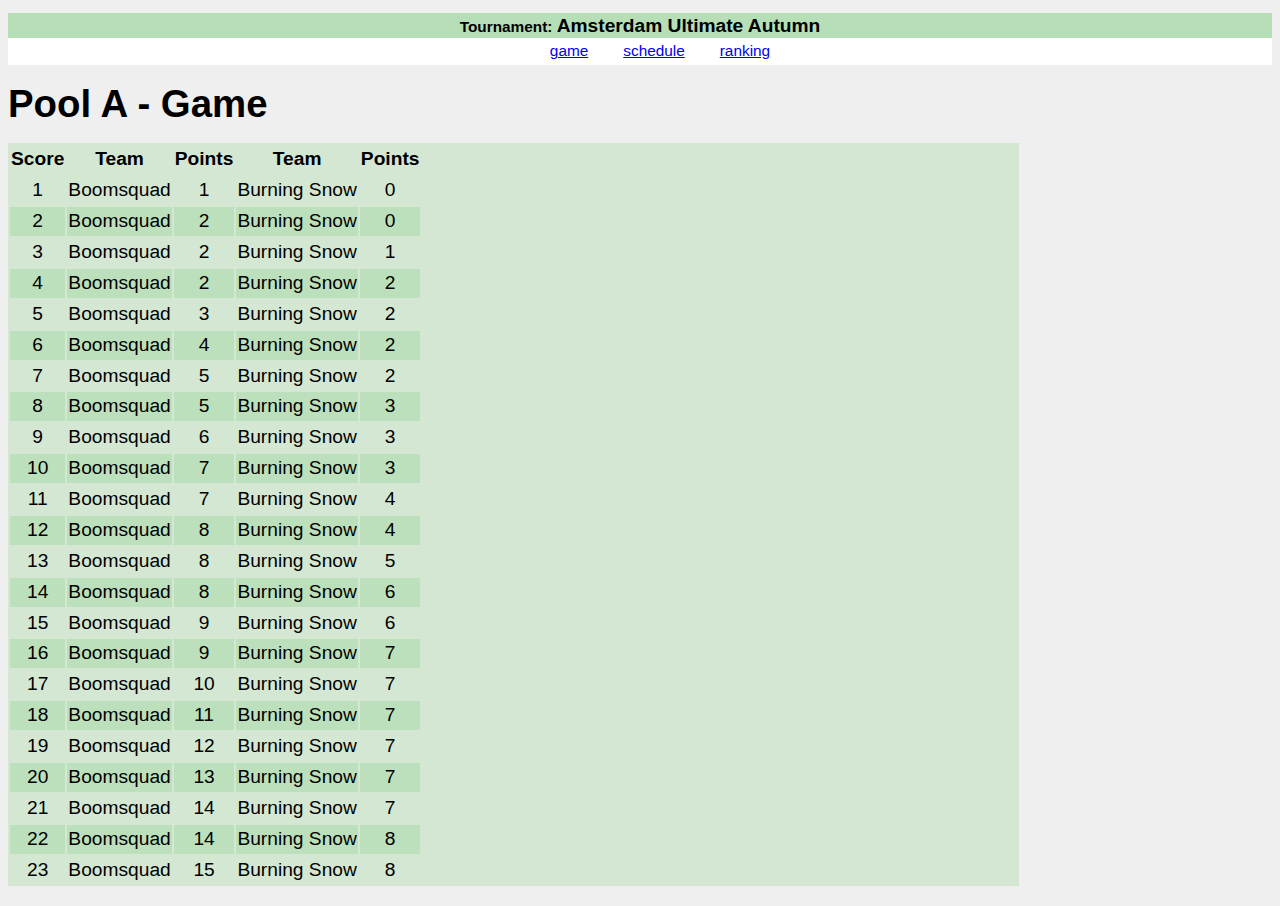
==== Deeltoets 1/index.html @ 58c94784 "initial upload" ====
<!DOCTYPE html>
<html>
<head>
	<meta name="viewport" content="width=device-width, initial-scale=1.0">

	<title>Web App Skeleton v 0.3</title>
	<link href="static/css/style.css" rel="stylesheet" type="text/css" />
</head>
<body>
	
	<header>
		<h1 data-bind><span>Tournament: </span>Amsterdam Ultimate Autumn</h1>
	</header>
        <nav>
            <ol>
                <li><a href="#game">game</a></li>
				<li><a href="#schedule">schedule</a></li>
				<li><a href="#ranking">ranking</a></li>
			</ol>
        </nav>

        <section>
            <header id="heading"><h1 data-bind="headingContent"></h1></header>
            <table id="game">
            	<thead>
            		<tr>
	            		<th>Score</th>
	                    <th>Team</th>
	                    <th>Points</th>
	                    <th>Team</th>
	                    <th>Points</th>
                	</tr>
            	</thead>
            	<tbody id="game-data">
					<tr>
						<td data-bind="score"></td>
						<td data-bind="team1"></td>
						<td data-bind="team1Score"></td>
						<td data-bind="team2"></td>
						<td data-bind="team2Score"></td>
					</tr>
            	</tbody>
            </table>

            <table id="schedule">
            	<thead>
            		<tr>
	            		<th>ate</th>
	                    <th>Team</th>
	                    <th>Points</th>
	                    <th>Team</th>
	                    <th>Points</th>
                	</tr>
            	</thead>
            	<tbody id="schedule-data">
					<tr>
						<td data-bind="date"></td>
						<td data-bind="team1"></td>
						<td data-bind="team1ate"></td>
						<td data-bind="team2"></td>
						<td data-bind="team2Score"></td>
					</tr>
            	</tbody>
            </table>

            <table id="ranking">
            	<thead>
            		<tr>
	            		<th>Win</th>
	                    <th>Lost</th>
	                    <th>Sw</th>
	                    <th>Sl</th>
	                    <th>Pl</th>
                	</tr>
            	</thead>
            	
            	<tbody id="ranking-data">
					<tr>
						<td data-bind="team"></td>
						<td data-bind="Win"></td>
						<td data-bind="Lost"></td>
						<td data-bind="Sw"></td>
						<td data-bind="Sl"></td>
						<td data-bind="Pl"></td>
					</tr>
            	</tbody>
            </table>

        </section>


	<!-- Application -->
	<script src="static/js/transparency.min.js"></script>
	<script src="static/js/routie.min.js"></script>
	<script src="static/js/app.js"></script>
	
</body>
</html>
---- Deeltoets 1/static/css/style.css ----
body{
	background-color: #efefef;
	font-family: Helvetica, Verdana, sans-serif; 
    font-weight: normal; 
    font-size: 120%;
    line-height: 140%;

}
body > header{
	background-color: rgba(100, 200, 100, 0.4);
	text-align: center;
}
body > header h1{
	font-size: 100%
}
body > header h1 span{
	font-size: 80%
}

/* Menu */
nav{
	background:#fff;
	margin-top: -1em;
	font-size: 80%
}
nav ol{
	margin: 0;
	text-align: center;
}
nav ol li{
	display: inline-block;
	margin: 0 1em;
}
nav ol li a:hover{
	background-color: rgba(100, 200, 100, 0.4);
}

/* Table */
table{
	width: 80%;
	background-color: rgba(100, 200, 100, 0.2);
	margin-bottom: 1em;
}
tr{
	text-align: center;
}
tr:nth-child(even){
	background-color: rgba(100, 200, 100, 0.2);
}
.winner:after{
	content: "*"; 
	color: red;
	font-size: 180%;
}


/* Test data*/
pre, pre header{
	display:block;
	margin-top: 20em;
	background-color: rgba(0, 0, 0, 0.1);
	font-size: 80%;
	line-height: 100%;
}
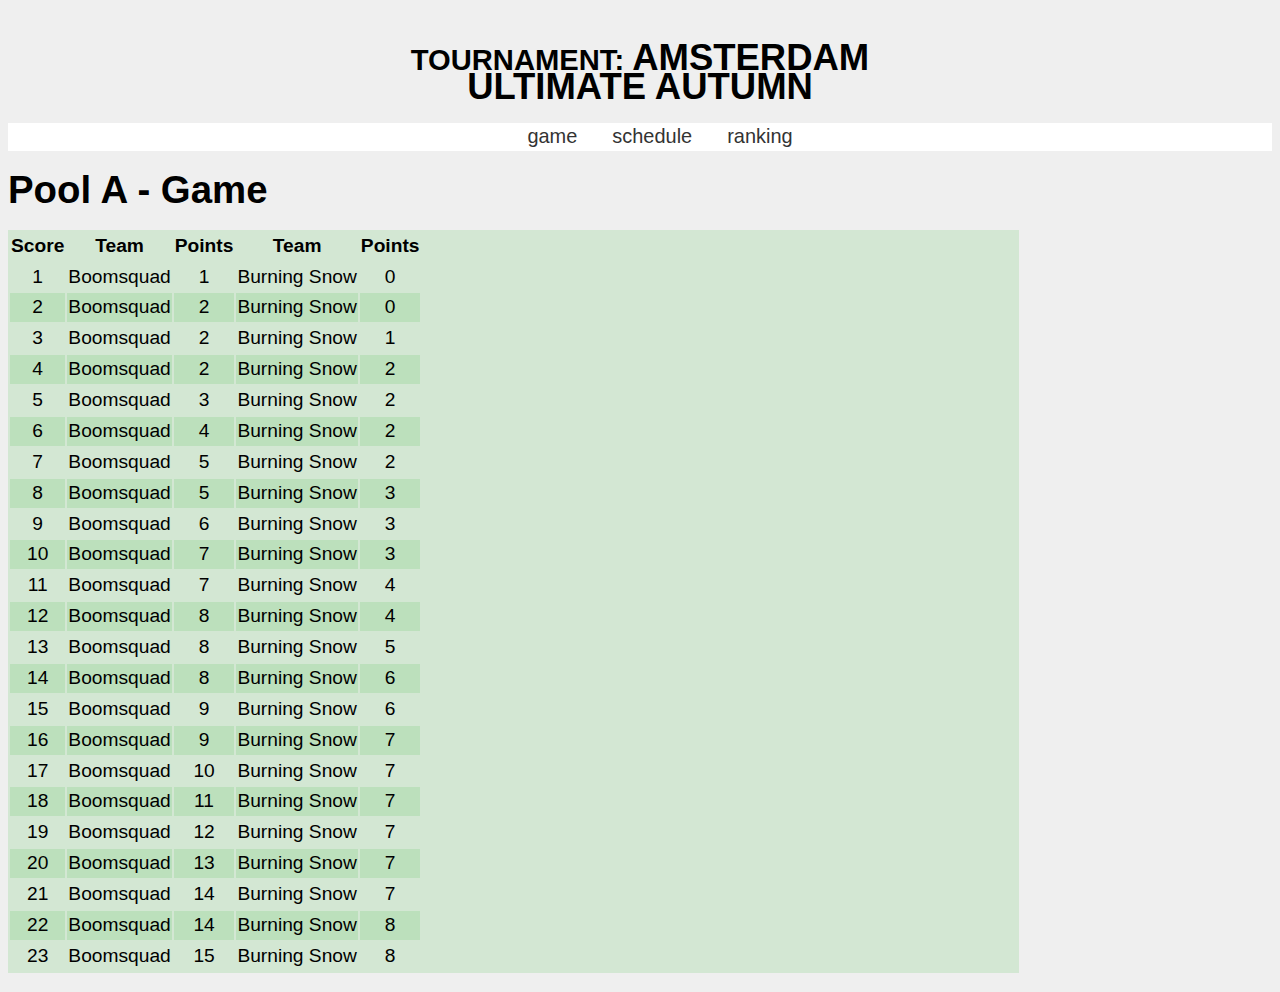
==== commit 7b652f40: "Changes to the coooode!" ====
--- a/Deeltoets 1/index.html
+++ b/Deeltoets 1/index.html
@@ -9,7 +9,7 @@
 <body>
 	
 	<header>
-		<h1 data-bind><span>Tournament: </span>Amsterdam Ultimate Autumn</h1>
+		<h1><span>Tournament: </span>Amsterdam Ultimate Autumn</h1>
 	</header>
         <nav>
             <ol>
@@ -88,11 +88,13 @@
 
         </section>
 
-
 	<!-- Application -->
+	<script src="static/js/ready.min.js"></script>
 	<script src="static/js/transparency.min.js"></script>
 	<script src="static/js/routie.min.js"></script>
 	<script src="static/js/app.js"></script>
 	
+	
+	
 </body>
 </html>--- a/Deeltoets 1/static/css/style.css
+++ b/Deeltoets 1/static/css/style.css
@@ -7,14 +7,48 @@
 
 }
 body > header{
-	background-color: rgba(100, 200, 100, 0.4);
+	/* background-color: rgba(100, 200, 100, 0.4); */
 	text-align: center;
+	width: 50%;
+	margin: 0 auto;
+	padding: 1%;
 }
 body > header h1{
 	font-size: 100%
+;
+	text-transform: uppercase;
+	font-size: 1.9em;
 }
 body > header h1 span{
 	font-size: 80%
+}
+
+nav a {
+    
+}
+
+nav a:hover {
+    
+}
+
+nav a:active {
+    
+}
+
+a {
+    text-decoration: none;
+    
+    color: #333;
+    font-size: 1.3em;
+    font-weight: 190bold;
+}
+
+a:hover {
+    
+}
+
+a:active {
+    
 }
 
 /* Menu */
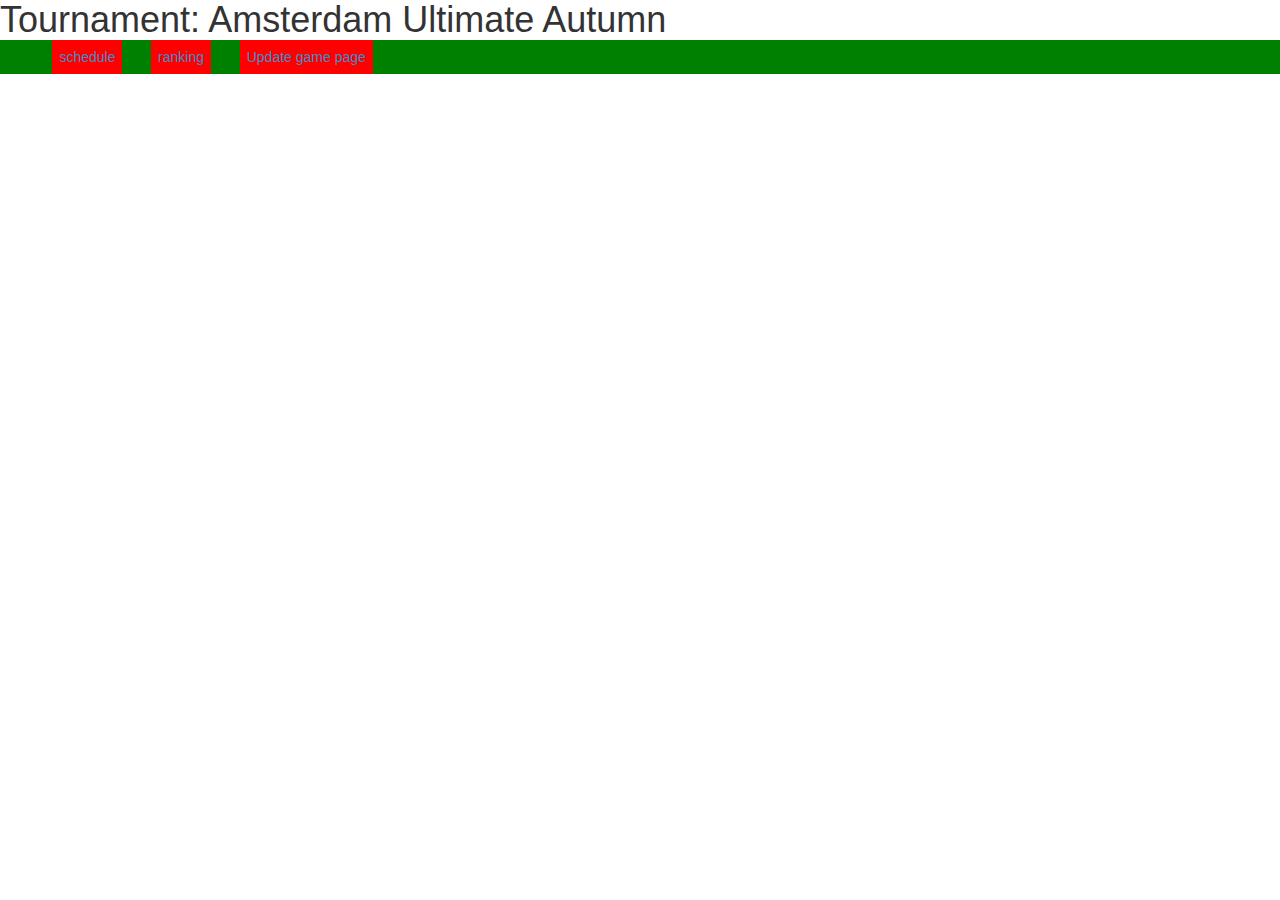
==== commit 821b6eb7: "App is working, adding comments etc." ====
--- a/Deeltoets 1/index.html
+++ b/Deeltoets 1/index.html
@@ -12,89 +12,98 @@
 		<h1><span>Tournament: </span>Amsterdam Ultimate Autumn</h1>
 	</header>
         <nav>
-            <ol>
-                <li><a href="#game">game</a></li>
+            <ul>
 				<li><a href="#schedule">schedule</a></li>
 				<li><a href="#ranking">ranking</a></li>
-			</ol>
+				<li><a href="#updategame/127162">Update game page</a></li>
+			</ul>
         </nav>
 
-        <section>
-            <header id="heading"><h1 data-bind="headingContent"></h1></header>
-            <table id="game">
-            	<thead>
-            		<tr>
-	            		<th>Score</th>
-	                    <th>Team</th>
-	                    <th>Points</th>
-	                    <th>Team</th>
-	                    <th>Points</th>
-                	</tr>
-            	</thead>
-            	<tbody id="game-data">
-					<tr>
-						<td data-bind="score"></td>
-						<td data-bind="team1"></td>
-						<td data-bind="team1Score"></td>
-						<td data-bind="team2"></td>
-						<td data-bind="team2Score"></td>
-					</tr>
-            	</tbody>
-            </table>
+        	<section id="updateGame">
+        		<form method="post" onSubmit="FED_APP.post.gameScore();return false;">
+        			<input type="hidden" id="game_id" data-bind="id">
+        			<label><input id ="team_1_score" type="text" data-bind="team_1_score" placeholder="11 (statisch)"></label>
+        			<label><input id ="team_2_score" type="text" data-bind="team_2_score" placeholder="12 (statisch)"></label>
+        			<input type="submit">
+        		</form>
+        	</section>
 
-            <table id="schedule">
-            	<thead>
-            		<tr>
-	            		<th>ate</th>
-	                    <th>Team</th>
-	                    <th>Points</th>
-	                    <th>Team</th>
-	                    <th>Points</th>
-                	</tr>
-            	</thead>
-            	<tbody id="schedule-data">
-					<tr>
-						<td data-bind="date"></td>
-						<td data-bind="team1"></td>
-						<td data-bind="team1ate"></td>
-						<td data-bind="team2"></td>
-						<td data-bind="team2Score"></td>
-					</tr>
-            	</tbody>
-            </table>
+           <section id="scheduleData">
+           		<h1 data-bind="name"></h1>
+				<table>
+					<thead>
+						<tr>
+							<th>Datum</th>
+							<th>Team 1</th>
+							<th>Result</th>
+							<th>Team 2</th>
+							<th>Update</th>
+						</tr>
+					</thead>
 
-            <table id="ranking">
-            	<thead>
-            		<tr>
-	            		<th>Win</th>
-	                    <th>Lost</th>
-	                    <th>Sw</th>
-	                    <th>Sl</th>
-	                    <th>Pl</th>
-                	</tr>
-            	</thead>
-            	
-            	<tbody id="ranking-data">
-					<tr>
-						<td data-bind="team"></td>
-						<td data-bind="Win"></td>
-						<td data-bind="Lost"></td>
-						<td data-bind="Sw"></td>
-						<td data-bind="Sl"></td>
-						<td data-bind="Pl"></td>
-					</tr>
-            	</tbody>
-            </table>
+					<tbody data-bind="schedule" id="scheduleTable">
+						<tr>
+							<td data-bind="start_time"></td>
+
+							<td data-bind="team_1">
+								<span data-bind="name"></span>
+							</td>
+
+							<td>
+								<span data-bind="team_1_score"></span>
+								 - 
+								<span data-bind="team_2_score"></span>
+							</td>
+
+							<td data-bind="team_2">
+								<span data-bind="name"></td>
+							</td>
+							
+							<td><a href="" data-bind="id">Update</a></td>
+						</tr>
+
+					</tbody>
+				</table>
+            </section>
+
+            <section id="rankingData">
+            	<h1 data-bind="name"></h1>
+	            <table id="ranking">
+	            	<thead>
+	            		<tr>
+		            		<th>Win</th>
+		                    <th>Lost</th>
+		                    <th>Sw</th>
+		                    <th>Sl</th>
+		                    <th>Pl</th>
+		                    <th>PM</th>
+	                	</tr>
+	            	</thead>
+	            	
+	            	<tbody data-bind="standings">
+						<tr>
+							<td data-bind="team">
+								<span data-bind="name"></span>
+							</td>
+							<td data-bind="wins"></td>
+							<td data-bind="losses"></td>
+							<td data-bind="points_scored"></td>
+							<td data-bind="points_allowed"></td>
+							<td data-bind="plus_minus"></td>
+						</tr>
+	            	</tbody>
+	            </table>
+           </section>
 
         </section>
 
 	<!-- Application -->
+	<script src="static/js/promise.min.js"></script>
 	<script src="static/js/ready.min.js"></script>
 	<script src="static/js/transparency.min.js"></script>
 	<script src="static/js/routie.min.js"></script>
+	<script src="static/js/date.js"></script>
 	<script src="static/js/app.js"></script>
-	
-	
 	
 </body>
 </html>--- a/Deeltoets 1/static/css/style.css
+++ b/Deeltoets 1/static/css/style.css
@@ -1,98 +1,42 @@
-body{
-	background-color: #efefef;
-	font-family: Helvetica, Verdana, sans-serif; 
-    font-weight: normal; 
-    font-size: 120%;
-    line-height: 140%;
+/*!
+ * Bootstrap v3.0.0
+ *
+ * Copyright 2013 Twitter, Inc
+ * Licensed under the Apache License v2.0
+ * http://www.apache.org/licenses/LICENSE-2.0
+ *
+ * Designed and built with all the love in the world by @mdo and @fat.
+ *//*! normalize.css v2.1.0 | MIT License | git.io/normalize */article,aside,details,figcaption,figure,footer,header,hgroup,main,nav,section,summary{display:block}audio,canvas,video{display:inline-block}audio:not([controls]){display:none;height:0}[hidden]{display:none}html{font-family:sans-serif;-webkit-text-size-adjust:100%;-ms-text-size-adjust:100%}body{margin:0}a:focus{outline:thin dotted}a:active,a:hover{outline:0}h1{margin:.67em 0;font-size:2em}abbr[title]{border-bottom:1px dotted}b,strong{font-weight:bold}dfn{font-style:italic}hr{height:0;-moz-box-sizing:content-box;box-sizing:content-box}mark{color:#000;background:#ff0}code,kbd,pre,samp{font-family:monospace,serif;font-size:1em}pre{white-space:pre-wrap}q{quotes:"\201C" "\201D" "\2018" "\2019"}small{font-size:80%}sub,sup{position:relative;font-size:75%;line-height:0;vertical-align:baseline}sup{top:-0.5em}sub{bottom:-0.25em}img{border:0}svg:not(:root){overflow:hidden}figure{margin:0}fieldset{padding:.35em .625em .75em;margin:0 2px;border:1px solid #c0c0c0}legend{padding:0;border:0}button,input,select,textarea{margin:0;font-family:inherit;font-size:100%}button,input{line-height:normal}button,select{text-transform:none}button,html input[type="button"],input[type="reset"],input[type="submit"]{cursor:pointer;-webkit-appearance:button}button[disabled],html input[disabled]{cursor:default}input[type="checkbox"],input[type="radio"]{padding:0;box-sizing:border-box}input[type="search"]{-webkit-box-sizing:content-box;-moz-box-sizing:content-box;box-sizing:content-box;-webkit-appearance:textfield}input[type="search"]::-webkit-search-cancel-button,input[type="search"]::-webkit-search-decoration{-webkit-appearance:none}button::-moz-focus-inner,input::-moz-focus-inner{padding:0;border:0}textarea{overflow:auto;vertical-align:top}table{border-collapse:collapse;border-spacing:0}@media print{*{color:#000!important;text-shadow:none!important;background:transparent!important;box-shadow:none!important}a,a:visited{text-decoration:underline}a[href]:after{content:" (" attr(href) ")"}abbr[title]:after{content:" (" attr(title) ")"}.ir a:after,a[href^="javascript:"]:after,a[href^="#"]:after{content:""}pre,blockquote{border:1px solid #999;page-break-inside:avoid}thead{display:table-header-group}tr,img{page-break-inside:avoid}img{max-width:100%!important}@page{margin:2cm .5cm}p,h2,h3{orphans:3;widows:3}h2,h3{page-break-after:avoid}.navbar{display:none}.table td,.table th{background-color:#fff!important}.btn>.caret,.dropup>.btn>.caret{border-top-color:#000!important}.label{border:1px solid #000}.table{border-collapse:collapse!important}.table-bordered th,.table-bordered td{border:1px solid #ddd!important}}*,*:before,*:after{-webkit-box-sizing:border-box;-moz-box-sizing:border-box;box-sizing:border-box}html{font-size:62.5%;-webkit-tap-highlight-color:rgba(0,0,0,0)}body{font-family:"Helvetica Neue",Helvetica,Arial,sans-serif;font-size:14px;line-height:1.428571429;color:#333;background-color:#fff}input,button,select,textarea{font-family:inherit;font-size:inherit;line-height:inherit}button,input,select[multiple],textarea{background-image:none}a{color:#428bca;text-decoration:none}a:hover,a:focus{color:#2a6496;text-decoration:underline}a:focus{outline:thin dotted #333;outline:5px auto -webkit-focus-ring-color;outline-offset:-2px}img{vertical-align:middle}.img-responsive{display:block;height:auto;max-width:100%}.img-rounded{border-radius:6px}.img-thumbnail{display:inline-block;height:auto;max-width:100%;padding:4px;line-height:1.428571429;background-color:#fff;border:1px solid #ddd;border-radius:4px;-webkit-transition:all .2s ease-in-out;transition:all .2s ease-in-out}.img-circle{border-radius:50%}hr{margin-top:20px;margin-bottom:20px;border:0;border-top:1px solid #eee}.sr-only{position:absolute;width:1px;height:1px;padding:0;margin:-1px;overflow:hidden;clip:rect(0 0 0 0);border:0}p{margin:0 0 10px}.lead{margin-bottom:20px;font-size:16.099999999999998px;font-weight:200;line-height:1.4}@media(min-width:768px){.lead{font-size:21px}}small{font-size:85%}cite{font-style:normal}.text-muted{color:#999}.text-primary{color:#428bca}.text-warning{color:#c09853}.text-danger{color:#b94a48}.text-success{color:#468847}.text-info{color:#3a87ad}.text-left{text-align:left}.text-right{text-align:right}.text-center{text-align:center}h1,h2,h3,h4,h5,h6,.h1,.h2,.h3,.h4,.h5,.h6{font-family:"Helvetica Neue",Helvetica,Arial,sans-serif;font-weight:500;line-height:1.1}h1 small,h2 small,h3 small,h4 small,h5 small,h6 small,.h1 small,.h2 small,.h3 small,.h4 small,.h5 small,.h6 small{font-weight:normal;line-height:1;color:#999}h1,h2,h3{margin-top:20px;margin-bottom:10px}h4,h5,h6{margin-top:10px;margin-bottom:10px}h1,.h1{font-size:36px}h2,.h2{font-size:30px}h3,.h3{font-size:24px}h4,.h4{font-size:18px}h5,.h5{font-size:14px}h6,.h6{font-size:12px}h1 small,.h1 small{font-size:24px}h2 small,.h2 small{font-size:18px}h3 small,.h3 small,h4 small,.h4 small{font-size:14px}.page-header{padding-bottom:9px;margin:40px 0 20px;border-bottom:1px solid #eee}ul,ol{margin-top:0;margin-bottom:10px}ul ul,ol ul,ul ol,ol ol{margin-bottom:0}.list-unstyled{padding-left:0;list-style:none}.list-inline{padding-left:0;list-style:none}.list-inline>li{display:inline-block;padding-right:5px;padding-left:5px}dl{margin-bottom:20px}dt,dd{line-height:1.428571429}dt{font-weight:bold}dd{margin-left:0}@media(min-width:768px){.dl-horizontal dt{float:left;width:160px;overflow:hidden;clear:left;text-align:right;text-overflow:ellipsis;white-space:nowrap}.dl-horizontal dd{margin-left:180px}.dl-horizontal dd:before,.dl-horizontal dd:after{display:table;content:" "}.dl-horizontal dd:after{clear:both}.dl-horizontal dd:before,.dl-horizontal dd:after{display:table;content:" "}.dl-horizontal dd:after{clear:both}}abbr[title],abbr[data-original-title]{cursor:help;border-bottom:1px dotted #999}abbr.initialism{font-size:90%;text-transform:uppercase}blockquote{padding:10px 20px;margin:0 0 20px;border-left:5px solid #eee}blockquote p{font-size:17.5px;font-weight:300;line-height:1.25}blockquote p:last-child{margin-bottom:0}blockquote small{display:block;line-height:1.428571429;color:#999}blockquote small:before{content:'\2014 \00A0'}blockquote.pull-right{padding-right:15px;padding-left:0;border-right:5px solid #eee;border-left:0}blockquote.pull-right p,blockquote.pull-right small{text-align:right}blockquote.pull-right small:before{content:''}blockquote.pull-right small:after{content:'\00A0 \2014'}q:before,q:after,blockquote:before,blockquote:after{content:""}address{display:block;margin-bottom:20px;font-style:normal;line-height:1.428571429}code,pre{font-family:Monaco,Menlo,Consolas,"Courier New",monospace}code{padding:2px 4px;font-size:90%;color:#c7254e;white-space:nowrap;background-color:#f9f2f4;border-radius:4px}pre{display:block;padding:9.5px;margin:0 0 10px;font-size:13px;line-height:1.428571429;color:#333;word-break:break-all;word-wrap:break-word;background-color:#f5f5f5;border:1px solid #ccc;border-radius:4px}pre.prettyprint{margin-bottom:20px}pre code{padding:0;font-size:inherit;color:inherit;white-space:pre-wrap;background-color:transparent;border:0}.pre-scrollable{max-height:340px;overflow-y:scroll}.container{padding-right:15px;padding-left:15px;margin-right:auto;margin-left:auto}.container:before,.container:after{display:table;content:" "}.container:after{clear:both}.container:before,.container:after{display:table;content:" "}.container:after{clear:both}.row{margin-right:-15px;margin-left:-15px}.row:before,.row:after{display:table;content:" "}.row:after{clear:both}.row:before,.row:after{display:table;content:" "}.row:after{clear:both}.col-xs-1,.col-xs-2,.col-xs-3,.col-xs-4,.col-xs-5,.col-xs-6,.col-xs-7,.col-xs-8,.col-xs-9,.col-xs-10,.col-xs-11,.col-xs-12,.col-sm-1,.col-sm-2,.col-sm-3,.col-sm-4,.col-sm-5,.col-sm-6,.col-sm-7,.col-sm-8,.col-sm-9,.col-sm-10,.col-sm-11,.col-sm-12,.col-md-1,.col-md-2,.col-md-3,.col-md-4,.col-md-5,.col-md-6,.col-md-7,.col-md-8,.col-md-9,.col-md-10,.col-md-11,.col-md-12,.col-lg-1,.col-lg-2,.col-lg-3,.col-lg-4,.col-lg-5,.col-lg-6,.col-lg-7,.col-lg-8,.col-lg-9,.col-lg-10,.col-lg-11,.col-lg-12{position:relative;min-height:1px;padding-right:15px;padding-left:15px}.col-xs-1,.col-xs-2,.col-xs-3,.col-xs-4,.col-xs-5,.col-xs-6,.col-xs-7,.col-xs-8,.col-xs-9,.col-xs-10,.col-xs-11{float:left}.col-xs-1{width:8.333333333333332%}.col-xs-2{width:16.666666666666664%}.col-xs-3{width:25%}.col-xs-4{width:33.33333333333333%}.col-xs-5{width:41.66666666666667%}.col-xs-6{width:50%}.col-xs-7{width:58.333333333333336%}.col-xs-8{width:66.66666666666666%}.col-xs-9{width:75%}.col-xs-10{width:83.33333333333334%}.col-xs-11{width:91.66666666666666%}.col-xs-12{width:100%}@media(min-width:768px){.container{max-width:750px}.col-sm-1,.col-sm-2,.col-sm-3,.col-sm-4,.col-sm-5,.col-sm-6,.col-sm-7,.col-sm-8,.col-sm-9,.col-sm-10,.col-sm-11{float:left}.col-sm-1{width:8.333333333333332%}.col-sm-2{width:16.666666666666664%}.col-sm-3{width:25%}.col-sm-4{width:33.33333333333333%}.col-sm-5{width:41.66666666666667%}.col-sm-6{width:50%}.col-sm-7{width:58.333333333333336%}.col-sm-8{width:66.66666666666666%}.col-sm-9{width:75%}.col-sm-10{width:83.33333333333334%}.col-sm-11{width:91.66666666666666%}.col-sm-12{width:100%}.col-sm-push-1{left:8.333333333333332%}.col-sm-push-2{left:16.666666666666664%}.col-sm-push-3{left:25%}.col-sm-push-4{left:33.33333333333333%}.col-sm-push-5{left:41.66666666666667%}.col-sm-push-6{left:50%}.col-sm-push-7{left:58.333333333333336%}.col-sm-push-8{left:66.66666666666666%}.col-sm-push-9{left:75%}.col-sm-push-10{left:83.33333333333334%}.col-sm-push-11{left:91.66666666666666%}.col-sm-pull-1{right:8.333333333333332%}.col-sm-pull-2{right:16.666666666666664%}.col-sm-pull-3{right:25%}.col-sm-pull-4{right:33.33333333333333%}.col-sm-pull-5{right:41.66666666666667%}.col-sm-pull-6{right:50%}.col-sm-pull-7{right:58.333333333333336%}.col-sm-pull-8{right:66.66666666666666%}.col-sm-pull-9{right:75%}.col-sm-pull-10{right:83.33333333333334%}.col-sm-pull-11{right:91.66666666666666%}.col-sm-offset-1{margin-left:8.333333333333332%}.col-sm-offset-2{margin-left:16.666666666666664%}.col-sm-offset-3{margin-left:25%}.col-sm-offset-4{margin-left:33.33333333333333%}.col-sm-offset-5{margin-left:41.66666666666667%}.col-sm-offset-6{margin-left:50%}.col-sm-offset-7{margin-left:58.333333333333336%}.col-sm-offset-8{margin-left:66.66666666666666%}.col-sm-offset-9{margin-left:75%}.col-sm-offset-10{margin-left:83.33333333333334%}.col-sm-offset-11{margin-left:91.66666666666666%}}@media(min-width:992px){.container{max-width:970px}.col-md-1,.col-md-2,.col-md-3,.col-md-4,.col-md-5,.col-md-6,.col-md-7,.col-md-8,.col-md-9,.col-md-10,.col-md-11{float:left}.col-md-1{width:8.333333333333332%}.col-md-2{width:16.666666666666664%}.col-md-3{width:25%}.col-md-4{width:33.33333333333333%}.col-md-5{width:41.66666666666667%}.col-md-6{width:50%}.col-md-7{width:58.333333333333336%}.col-md-8{width:66.66666666666666%}.col-md-9{width:75%}.col-md-10{width:83.33333333333334%}.col-md-11{width:91.66666666666666%}.col-md-12{width:100%}.col-md-push-0{left:auto}.col-md-push-1{left:8.333333333333332%}.col-md-push-2{left:16.666666666666664%}.col-md-push-3{left:25%}.col-md-push-4{left:33.33333333333333%}.col-md-push-5{left:41.66666666666667%}.col-md-push-6{left:50%}.col-md-push-7{left:58.333333333333336%}.col-md-push-8{left:66.66666666666666%}.col-md-push-9{left:75%}.col-md-push-10{left:83.33333333333334%}.col-md-push-11{left:91.66666666666666%}.col-md-pull-0{right:auto}.col-md-pull-1{right:8.333333333333332%}.col-md-pull-2{right:16.666666666666664%}.col-md-pull-3{right:25%}.col-md-pull-4{right:33.33333333333333%}.col-md-pull-5{right:41.66666666666667%}.col-md-pull-6{right:50%}.col-md-pull-7{right:58.333333333333336%}.col-md-pull-8{right:66.66666666666666%}.col-md-pull-9{right:75%}.col-md-pull-10{right:83.33333333333334%}.col-md-pull-11{right:91.66666666666666%}.col-md-offset-0{margin-left:0}.col-md-offset-1{margin-left:8.333333333333332%}.col-md-offset-2{margin-left:16.666666666666664%}.col-md-offset-3{margin-left:25%}.col-md-offset-4{margin-left:33.33333333333333%}.col-md-offset-5{margin-left:41.66666666666667%}.col-md-offset-6{margin-left:50%}.col-md-offset-7{margin-left:58.333333333333336%}.col-md-offset-8{margin-left:66.66666666666666%}.col-md-offset-9{margin-left:75%}.col-md-offset-10{margin-left:83.33333333333334%}.col-md-offset-11{margin-left:91.66666666666666%}}@media(min-width:1200px){.container{max-width:1170px}.col-lg-1,.col-lg-2,.col-lg-3,.col-lg-4,.col-lg-5,.col-lg-6,.col-lg-7,.col-lg-8,.col-lg-9,.col-lg-10,.col-lg-11{float:left}.col-lg-1{width:8.333333333333332%}.col-lg-2{width:16.666666666666664%}.col-lg-3{width:25%}.col-lg-4{width:33.33333333333333%}.col-lg-5{width:41.66666666666667%}.col-lg-6{width:50%}.col-lg-7{width:58.333333333333336%}.col-lg-8{width:66.66666666666666%}.col-lg-9{width:75%}.col-lg-10{width:83.33333333333334%}.col-lg-11{width:91.66666666666666%}.col-lg-12{width:100%}.col-lg-push-0{left:auto}.col-lg-push-1{left:8.333333333333332%}.col-lg-push-2{left:16.666666666666664%}.col-lg-push-3{left:25%}.col-lg-push-4{left:33.33333333333333%}.col-lg-push-5{left:41.66666666666667%}.col-lg-push-6{left:50%}.col-lg-push-7{left:58.333333333333336%}.col-lg-push-8{left:66.66666666666666%}.col-lg-push-9{left:75%}.col-lg-push-10{left:83.33333333333334%}.col-lg-push-11{left:91.66666666666666%}.col-lg-pull-0{right:auto}.col-lg-pull-1{right:8.333333333333332%}.col-lg-pull-2{right:16.666666666666664%}.col-lg-pull-3{right:25%}.col-lg-pull-4{right:33.33333333333333%}.col-lg-pull-5{right:41.66666666666667%}.col-lg-pull-6{right:50%}.col-lg-pull-7{right:58.333333333333336%}.col-lg-pull-8{right:66.66666666666666%}.col-lg-pull-9{right:75%}.col-lg-pull-10{right:83.33333333333334%}.col-lg-pull-11{right:91.66666666666666%}.col-lg-offset-0{margin-left:0}.col-lg-offset-1{margin-left:8.333333333333332%}.col-lg-offset-2{margin-left:16.666666666666664%}.col-lg-offset-3{margin-left:25%}.col-lg-offset-4{margin-left:33.33333333333333%}.col-lg-offset-5{margin-left:41.66666666666667%}.col-lg-offset-6{margin-left:50%}.col-lg-offset-7{margin-left:58.333333333333336%}.col-lg-offset-8{margin-left:66.66666666666666%}.col-lg-offset-9{margin-left:75%}.col-lg-offset-10{margin-left:83.33333333333334%}.col-lg-offset-11{margin-left:91.66666666666666%}}table{max-width:100%;width: 100%;background-color: grey;}th{text-align:left}.table{width:100%;margin-bottom:20px}.table thead>tr>th,.table tbody>tr>th,.table tfoot>tr>th,.table thead>tr>td,.table tbody>tr>td,.table tfoot>tr>td{padding:8px;line-height:1.428571429;vertical-align:top;border-top:1px solid #ddd}.table thead>tr>th{vertical-align:bottom;border-bottom:2px solid #ddd}.table caption+thead tr:first-child th,.table colgroup+thead tr:first-child th,.table thead:first-child tr:first-child th,.table caption+thead tr:first-child td,.table colgroup+thead tr:first-child td,.table thead:first-child tr:first-child td{border-top:0}.table tbody+tbody{border-top:2px solid #ddd}.table .table{background-color:#fff}.table-condensed thead>tr>th,.table-condensed tbody>tr>th,.table-condensed tfoot>tr>th,.table-condensed thead>tr>td,.table-condensed tbody>tr>td,.table-condensed tfoot>tr>td{padding:5px}.table-bordered{border:1px solid #ddd}.table-bordered>thead>tr>th,.table-bordered>tbody>tr>th,.table-bordered>tfoot>tr>th,.table-bordered>thead>tr>td,.table-bordered>tbody>tr>td,.table-bordered>tfoot>tr>td{border:1px solid #ddd}.table-bordered>thead>tr>th,.table-bordered>thead>tr>td{border-bottom-width:2px}.table-striped>tbody>tr:nth-child(odd)>td,.table-striped>tbody>tr:nth-child(odd)>th{background-color:#f9f9f9}.table-hover>tbody>tr:hover>td,.table-hover>tbody>tr:hover>th{background-color:#f5f5f5}table col[class*="col-"]{display:table-column;float:none}table td[class*="col-"],table th[class*="col-"]{display:table-cell;float:none}.table>thead>tr>td.active,.table>tbody>tr>td.active,.table>tfoot>tr>td.active,.table>thead>tr>th.active,.table>tbody>tr>th.active,.table>tfoot>tr>th.active,.table>thead>tr.active>td,.table>tbody>tr.active>td,.table>tfoot>tr.active>td,.table>thead>tr.active>th,.table>tbody>tr.active>th,.table>tfoot>tr.active>th{background-color:#f5f5f5}.table>thead>tr>td.success,.table>tbody>tr>td.success,.table>tfoot>tr>td.success,.table>thead>tr>th.success,.table>tbody>tr>th.success,.table>tfoot>tr>th.success,.table>thead>tr.success>td,.table>tbody>tr.success>td,.table>tfoot>tr.success>td,.table>thead>tr.success>th,.table>tbody>tr.success>th,.table>tfoot>tr.success>th{background-color:#dff0d8;border-color:#d6e9c6}.table-hover>tbody>tr>td.success:hover,.table-hover>tbody>tr>th.success:hover,.table-hover>tbody>tr.success:hover>td{background-color:#d0e9c6;border-color:#c9e2b3}.table>thead>tr>td.danger,.table>tbody>tr>td.danger,.table>tfoot>tr>td.danger,.table>thead>tr>th.danger,.table>tbody>tr>th.danger,.table>tfoot>tr>th.danger,.table>thead>tr.danger>td,.table>tbody>tr.danger>td,.table>tfoot>tr.danger>td,.table>thead>tr.danger>th,.table>tbody>tr.danger>th,.table>tfoot>tr.danger>th{background-color:#f2dede;border-color:#eed3d7}.table-hover>tbody>tr>td.danger:hover,.table-hover>tbody>tr>th.danger:hover,.table-hover>tbody>tr.danger:hover>td{background-color:#ebcccc;border-color:#e6c1c7}.table>thead>tr>td.warning,.table>tbody>tr>td.warning,.table>tfoot>tr>td.warning,.table>thead>tr>th.warning,.table>tbody>tr>th.warning,.table>tfoot>tr>th.warning,.table>thead>tr.warning>td,.table>tbody>tr.warning>td,.table>tfoot>tr.warning>td,.table>thead>tr.warning>th,.table>tbody>tr.warning>th,.table>tfoot>tr.warning>th{background-color:#fcf8e3;border-color:#fbeed5}.table-hover>tbody>tr>td.warning:hover,.table-hover>tbody>tr>th.warning:hover,.table-hover>tbody>tr.warning:hover>td{background-color:#faf2cc;border-color:#f8e5be}@media(max-width:768px){.table-responsive{width:100%;margin-bottom:15px;overflow-x:scroll;overflow-y:hidden;border:1px solid #ddd}.table-responsive>.table{margin-bottom:0;background-color:#fff}.table-responsive>.table>thead>tr>th,.table-responsive>.table>tbody>tr>th,.table-responsive>.table>tfoot>tr>th,.table-responsive>.table>thead>tr>td,.table-responsive>.table>tbody>tr>td,.table-responsive>.table>tfoot>tr>td{white-space:nowrap}.table-responsive>.table-bordered{border:0}.table-responsive>.table-bordered>thead>tr>th:first-child,.table-responsive>.table-bordered>tbody>tr>th:first-child,.table-responsive>.table-bordered>tfoot>tr>th:first-child,.table-responsive>.table-bordered>thead>tr>td:first-child,.table-responsive>.table-bordered>tbody>tr>td:first-child,.table-responsive>.table-bordered>tfoot>tr>td:first-child{border-left:0}.table-responsive>.table-bordered>thead>tr>th:last-child,.table-responsive>.table-bordered>tbody>tr>th:last-child,.table-responsive>.table-bordered>tfoot>tr>th:last-child,.table-responsive>.table-bordered>thead>tr>td:last-child,.table-responsive>.table-bordered>tbody>tr>td:last-child,.table-responsive>.table-bordered>tfoot>tr>td:last-child{border-right:0}.table-responsive>.table-bordered>thead>tr:last-child>th,.table-responsive>.table-bordered>tbody>tr:last-child>th,.table-responsive>.table-bordered>tfoot>tr:last-child>th,.table-responsive>.table-bordered>thead>tr:last-child>td,.table-responsive>.table-bordered>tbody>tr:last-child>td,.table-responsive>.table-bordered>tfoot>tr:last-child>td{border-bottom:0}}fieldset{padding:0;margin:0;border:0}legend{display:block;width:100%;padding:0;margin-bottom:20px;font-size:21px;line-height:inherit;color:#333;border:0;border-bottom:1px solid #e5e5e5}label{display:inline-block;margin-bottom:5px;font-weight:bold}input[type="search"]{-webkit-box-sizing:border-box;-moz-box-sizing:border-box;box-sizing:border-box}input[type="radio"],input[type="checkbox"]{margin:4px 0 0;margin-top:1px \9;line-height:normal}input[type="file"]{display:block}select[multiple],select[size]{height:auto}select optgroup{font-family:inherit;font-size:inherit;font-style:inherit}input[type="file"]:focus,input[type="radio"]:focus,input[type="checkbox"]:focus{outline:thin dotted #333;outline:5px auto -webkit-focus-ring-color;outline-offset:-2px}input[type="number"]::-webkit-outer-spin-button,input[type="number"]::-webkit-inner-spin-button{height:auto}.form-control:-moz-placeholder{color:#999}.form-control::-moz-placeholder{color:#999}.form-control:-ms-input-placeholder{color:#999}.form-control::-webkit-input-placeholder{color:#999}.form-control{display:block;width:100%;height:34px;padding:6px 12px;font-size:14px;line-height:1.428571429;color:#555;vertical-align:middle;background-color:#fff;border:1px solid #ccc;border-radius:4px;-webkit-box-shadow:inset 0 1px 1px rgba(0,0,0,0.075);box-shadow:inset 0 1px 1px rgba(0,0,0,0.075);-webkit-transition:border-color ease-in-out .15s,box-shadow ease-in-out .15s;transition:border-color ease-in-out .15s,box-shadow ease-in-out .15s}.form-control:focus{border-color:#66afe9;outline:0;-webkit-box-shadow:inset 0 1px 1px rgba(0,0,0,0.075),0 0 8px rgba(102,175,233,0.6);box-shadow:inset 0 1px 1px rgba(0,0,0,0.075),0 0 8px rgba(102,175,233,0.6)}.form-control[disabled],.form-control[readonly],fieldset[disabled] .form-control{cursor:not-allowed;background-color:#eee}textarea.form-control{height:auto}.form-group{margin-bottom:15px}.radio,.checkbox{display:block;min-height:20px;padding-left:20px;margin-top:10px;margin-bottom:10px;vertical-align:middle}.radio label,.checkbox label{display:inline;margin-bottom:0;font-weight:normal;cursor:pointer}.radio input[type="radio"],.radio-inline input[type="radio"],.checkbox input[type="checkbox"],.checkbox-inline input[type="checkbox"]{float:left;margin-left:-20px}.radio+.radio,.checkbox+.checkbox{margin-top:-5px}.radio-inline,.checkbox-inline{display:inline-block;padding-left:20px;margin-bottom:0;font-weight:normal;vertical-align:middle;cursor:pointer}.radio-inline+.radio-inline,.checkbox-inline+.checkbox-inline{margin-top:0;margin-left:10px}input[type="radio"][disabled],input[type="checkbox"][disabled],.radio[disabled],.radio-inline[disabled],.checkbox[disabled],.checkbox-inline[disabled],fieldset[disabled] input[type="radio"],fieldset[disabled] input[type="checkbox"],fieldset[disabled] .radio,fieldset[disabled] .radio-inline,fieldset[disabled] .checkbox,fieldset[disabled] .checkbox-inline{cursor:not-allowed}.input-sm{height:30px;padding:5px 10px;font-size:12px;line-height:1.5;border-radius:3px}select.input-sm{height:30px;line-height:30px}textarea.input-sm{height:auto}.input-lg{height:45px;padding:10px 16px;font-size:18px;line-height:1.33;border-radius:6px}select.input-lg{height:45px;line-height:45px}textarea.input-lg{height:auto}.has-warning .help-block,.has-warning .control-label{color:#c09853}.has-warning .form-control{border-color:#c09853;-webkit-box-shadow:inset 0 1px 1px rgba(0,0,0,0.075);box-shadow:inset 0 1px 1px rgba(0,0,0,0.075)}.has-warning .form-control:focus{border-color:#a47e3c;-webkit-box-shadow:inset 0 1px 1px rgba(0,0,0,0.075),0 0 6px #dbc59e;box-shadow:inset 0 1px 1px rgba(0,0,0,0.075),0 0 6px #dbc59e}.has-warning .input-group-addon{color:#c09853;background-color:#fcf8e3;border-color:#c09853}.has-error .help-block,.has-error .control-label{color:#b94a48}.has-error .form-control{border-color:#b94a48;-webkit-box-shadow:inset 0 1px 1px rgba(0,0,0,0.075);box-shadow:inset 0 1px 1px rgba(0,0,0,0.075)}.has-error .form-control:focus{border-color:#953b39;-webkit-box-shadow:inset 0 1px 1px rgba(0,0,0,0.075),0 0 6px #d59392;box-shadow:inset 0 1px 1px rgba(0,0,0,0.075),0 0 6px #d59392}.has-error .input-group-addon{color:#b94a48;background-color:#f2dede;border-color:#b94a48}.has-success .help-block,.has-success .control-label{color:#468847}.has-success .form-control{border-color:#468847;-webkit-box-shadow:inset 0 1px 1px rgba(0,0,0,0.075);box-shadow:inset 0 1px 1px rgba(0,0,0,0.075)}.has-success .form-control:focus{border-color:#356635;-webkit-box-shadow:inset 0 1px 1px rgba(0,0,0,0.075),0 0 6px #7aba7b;box-shadow:inset 0 1px 1px rgba(0,0,0,0.075),0 0 6px #7aba7b}.has-success .input-group-addon{color:#468847;background-color:#dff0d8;border-color:#468847}.form-control-static{padding-top:7px;margin-bottom:0}.help-block{display:block;margin-top:5px;margin-bottom:10px;color:#737373}@media(min-width:768px){.form-inline .form-group{display:inline-block;margin-bottom:0;vertical-align:middle}.form-inline .form-control{display:inline-block}.form-inline .radio,.form-inline .checkbox{display:inline-block;padding-left:0;margin-top:0;margin-bottom:0}.form-inline .radio input[type="radio"],.form-inline .checkbox input[type="checkbox"]{float:none;margin-left:0}}.form-horizontal .control-label,.form-horizontal .radio,.form-horizontal .checkbox,.form-horizontal .radio-inline,.form-horizontal .checkbox-inline{padding-top:7px;margin-top:0;margin-bottom:0}.form-horizontal .form-group{margin-right:-15px;margin-left:-15px}.form-horizontal .form-group:before,.form-horizontal .form-group:after{display:table;content:" "}.form-horizontal .form-group:after{clear:both}.form-horizontal .form-group:before,.form-horizontal .form-group:after{display:table;content:" "}.form-horizontal .form-group:after{clear:both}@media(min-width:768px){.form-horizontal .control-label{text-align:right}}.btn{display:inline-block;padding:6px 12px;margin-bottom:0;font-size:14px;font-weight:normal;line-height:1.428571429;text-align:center;white-space:nowrap;vertical-align:middle;cursor:pointer;border:1px solid transparent;border-radius:4px;-webkit-user-select:none;-moz-user-select:none;-ms-user-select:none;-o-user-select:none;user-select:none}.btn:focus{outline:thin dotted #333;outline:5px auto -webkit-focus-ring-color;outline-offset:-2px}.btn:hover,.btn:focus{color:#333;text-decoration:none}.btn:active,.btn.active{background-image:none;outline:0;-webkit-box-shadow:inset 0 3px 5px rgba(0,0,0,0.125);box-shadow:inset 0 3px 5px rgba(0,0,0,0.125)}.btn.disabled,.btn[disabled],fieldset[disabled] .btn{pointer-events:none;cursor:not-allowed;opacity:.65;filter:alpha(opacity=65);-webkit-box-shadow:none;box-shadow:none}.btn-default{color:#333;background-color:#fff;border-color:#ccc}.btn-default:hover,.btn-default:focus,.btn-default:active,.btn-default.active,.open .dropdown-toggle.btn-default{color:#333;background-color:#ebebeb;border-color:#adadad}.btn-default:active,.btn-default.active,.open .dropdown-toggle.btn-default{background-image:none}.btn-default.disabled,.btn-default[disabled],fieldset[disabled] .btn-default,.btn-default.disabled:hover,.btn-default[disabled]:hover,fieldset[disabled] .btn-default:hover,.btn-default.disabled:focus,.btn-default[disabled]:focus,fieldset[disabled] .btn-default:focus,.btn-default.disabled:active,.btn-default[disabled]:active,fieldset[disabled] .btn-default:active,.btn-default.disabled.active,.btn-default[disabled].active,fieldset[disabled] .btn-default.active{background-color:#fff;border-color:#ccc}.btn-primary{color:#fff;background-color:#428bca;border-color:#357ebd}.btn-primary:hover,.btn-primary:focus,.btn-primary:active,.btn-primary.active,.open .dropdown-toggle.btn-primary{color:#fff;background-color:#3276b1;border-color:#285e8e}.btn-primary:active,.btn-primary.active,.open .dropdown-toggle.btn-primary{background-image:none}.btn-primary.disabled,.btn-primary[disabled],fieldset[disabled] .btn-primary,.btn-primary.disabled:hover,.btn-primary[disabled]:hover,fieldset[disabled] .btn-primary:hover,.btn-primary.disabled:focus,.btn-primary[disabled]:focus,fieldset[disabled] .btn-primary:focus,.btn-primary.disabled:active,.btn-primary[disabled]:active,fieldset[disabled] .btn-primary:active,.btn-primary.disabled.active,.btn-primary[disabled].active,fieldset[disabled] .btn-primary.active{background-color:#428bca;border-color:#357ebd}.btn-warning{color:#fff;background-color:#f0ad4e;border-color:#eea236}.btn-warning:hover,.btn-warning:focus,.btn-warning:active,.btn-warning.active,.open .dropdown-toggle.btn-warning{color:#fff;background-color:#ed9c28;border-color:#d58512}.btn-warning:active,.btn-warning.active,.open .dropdown-toggle.btn-warning{background-image:none}.btn-warning.disabled,.btn-warning[disabled],fieldset[disabled] .btn-warning,.btn-warning.disabled:hover,.btn-warning[disabled]:hover,fieldset[disabled] .btn-warning:hover,.btn-warning.disabled:focus,.btn-warning[disabled]:focus,fieldset[disabled] .btn-warning:focus,.btn-warning.disabled:active,.btn-warning[disabled]:active,fieldset[disabled] .btn-warning:active,.btn-warning.disabled.active,.btn-warning[disabled].active,fieldset[disabled] .btn-warning.active{background-color:#f0ad4e;border-color:#eea236}.btn-danger{color:#fff;background-color:#d9534f;border-color:#d43f3a}.btn-danger:hover,.btn-danger:focus,.btn-danger:active,.btn-danger.active,.open .dropdown-toggle.btn-danger{color:#fff;background-color:#d2322d;border-color:#ac2925}.btn-danger:active,.btn-danger.active,.open .dropdown-toggle.btn-danger{background-image:none}.btn-danger.disabled,.btn-danger[disabled],fieldset[disabled] .btn-danger,.btn-danger.disabled:hover,.btn-danger[disabled]:hover,fieldset[disabled] .btn-danger:hover,.btn-danger.disabled:focus,.btn-danger[disabled]:focus,fieldset[disabled] .btn-danger:focus,.btn-danger.disabled:active,.btn-danger[disabled]:active,fieldset[disabled] .btn-danger:active,.btn-danger.disabled.active,.btn-danger[disabled].active,fieldset[disabled] .btn-danger.active{background-color:#d9534f;border-color:#d43f3a}.btn-success{color:#fff;background-color:#5cb85c;border-color:#4cae4c}.btn-success:hover,.btn-success:focus,.btn-success:active,.btn-success.active,.open .dropdown-toggle.btn-success{color:#fff;background-color:#47a447;border-color:#398439}.btn-success:active,.btn-success.active,.open .dropdown-toggle.btn-success{background-image:none}.btn-success.disabled,.btn-success[disabled],fieldset[disabled] .btn-success,.btn-success.disabled:hover,.btn-success[disabled]:hover,fieldset[disabled] .btn-success:hover,.btn-success.disabled:focus,.btn-success[disabled]:focus,fieldset[disabled] .btn-success:focus,.btn-success.disabled:active,.btn-success[disabled]:active,fieldset[disabled] .btn-success:active,.btn-success.disabled.active,.btn-success[disabled].active,fieldset[disabled] .btn-success.active{background-color:#5cb85c;border-color:#4cae4c}.btn-info{color:#fff;background-color:#5bc0de;border-color:#46b8da}.btn-info:hover,.btn-info:focus,.btn-info:active,.btn-info.active,.open .dropdown-toggle.btn-info{color:#fff;background-color:#39b3d7;border-color:#269abc}.btn-info:active,.btn-info.active,.open .dropdown-toggle.btn-info{background-image:none}.btn-info.disabled,.btn-info[disabled],fieldset[disabled] .btn-info,.btn-info.disabled:hover,.btn-info[disabled]:hover,fieldset[disabled] .btn-info:hover,.btn-info.disabled:focus,.btn-info[disabled]:focus,fieldset[disabled] .btn-info:focus,.btn-info.disabled:active,.btn-info[disabled]:active,fieldset[disabled] .btn-info:active,.btn-info.disabled.active,.btn-info[disabled].active,fieldset[disabled] .btn-info.active{background-color:#5bc0de;border-color:#46b8da}.btn-link{font-weight:normal;color:#428bca;cursor:pointer;border-radius:0}.btn-link,.btn-link:active,.btn-link[disabled],fieldset[disabled] .btn-link{background-color:transparent;-webkit-box-shadow:none;box-shadow:none}.btn-link,.btn-link:hover,.btn-link:focus,.btn-link:active{border-color:transparent}.btn-link:hover,.btn-link:focus{color:#2a6496;text-decoration:underline;background-color:transparent}.btn-link[disabled]:hover,fieldset[disabled] .btn-link:hover,.btn-link[disabled]:focus,fieldset[disabled] .btn-link:focus{color:#999;text-decoration:none}.btn-lg{padding:10px 16px;font-size:18px;line-height:1.33;border-radius:6px}.btn-sm,.btn-xs{padding:5px 10px;font-size:12px;line-height:1.5;border-radius:3px}.btn-xs{padding:1px 5px}.btn-block{display:block;width:100%;padding-right:0;padding-left:0}.btn-block+.btn-block{margin-top:5px}input[type="submit"].btn-block,input[type="reset"].btn-block,input[type="button"].btn-block{width:100%}.fade{opacity:0;-webkit-transition:opacity .15s linear;transition:opacity .15s linear}.fade.in{opacity:1}.collapse{display:none}.collapse.in{display:block}.collapsing{position:relative;height:0;overflow:hidden;-webkit-transition:height .35s ease;transition:height .35s ease}@font-face{font-family:'Glyphicons Halflings';src:url('../fonts/glyphicons-halflings-regular.eot');src:url('../fonts/glyphicons-halflings-regular.eot?#iefix') format('embedded-opentype'),url('../fonts/glyphicons-halflings-regular.woff') format('woff'),url('../fonts/glyphicons-halflings-regular.ttf') format('truetype'),url('../fonts/glyphicons-halflings-regular.svg#glyphicons-halflingsregular') format('svg')}.glyphicon{position:relative;top:1px;display:inline-block;font-family:'Glyphicons Halflings';-webkit-font-smoothing:antialiased;font-style:normal;font-weight:normal;line-height:1}.glyphicon-asterisk:before{content:"\2a"}.glyphicon-plus:before{content:"\2b"}.glyphicon-euro:before{content:"\20ac"}.glyphicon-minus:before{content:"\2212"}.glyphicon-cloud:before{content:"\2601"}.glyphicon-envelope:before{content:"\2709"}.glyphicon-pencil:before{content:"\270f"}.glyphicon-glass:before{content:"\e001"}.glyphicon-music:before{content:"\e002"}.glyphicon-search:before{content:"\e003"}.glyphicon-heart:before{content:"\e005"}.glyphicon-star:before{content:"\e006"}.glyphicon-star-empty:before{content:"\e007"}.glyphicon-user:before{content:"\e008"}.glyphicon-film:before{content:"\e009"}.glyphicon-th-large:before{content:"\e010"}.glyphicon-th:before{content:"\e011"}.glyphicon-th-list:before{content:"\e012"}.glyphicon-ok:before{content:"\e013"}.glyphicon-remove:before{content:"\e014"}.glyphicon-zoom-in:before{content:"\e015"}.glyphicon-zoom-out:before{content:"\e016"}.glyphicon-off:before{content:"\e017"}.glyphicon-signal:before{content:"\e018"}.glyphicon-cog:before{content:"\e019"}.glyphicon-trash:before{content:"\e020"}.glyphicon-home:before{content:"\e021"}.glyphicon-file:before{content:"\e022"}.glyphicon-time:before{content:"\e023"}.glyphicon-road:before{content:"\e024"}.glyphicon-download-alt:before{content:"\e025"}.glyphicon-download:before{content:"\e026"}.glyphicon-upload:before{content:"\e027"}.glyphicon-inbox:before{content:"\e028"}.glyphicon-play-circle:before{content:"\e029"}.glyphicon-repeat:before{content:"\e030"}.glyphicon-refresh:before{content:"\e031"}.glyphicon-list-alt:before{content:"\e032"}.glyphicon-flag:before{content:"\e034"}.glyphicon-headphones:before{content:"\e035"}.glyphicon-volume-off:before{content:"\e036"}.glyphicon-volume-down:before{content:"\e037"}.glyphicon-volume-up:before{content:"\e038"}.glyphicon-qrcode:before{content:"\e039"}.glyphicon-barcode:before{content:"\e040"}.glyphicon-tag:before{content:"\e041"}.glyphicon-tags:before{content:"\e042"}.glyphicon-book:before{content:"\e043"}.glyphicon-print:before{content:"\e045"}.glyphicon-font:before{content:"\e047"}.glyphicon-bold:before{content:"\e048"}.glyphicon-italic:before{content:"\e049"}.glyphicon-text-height:before{content:"\e050"}.glyphicon-text-width:before{content:"\e051"}.glyphicon-align-left:before{content:"\e052"}.glyphicon-align-center:before{content:"\e053"}.glyphicon-align-right:before{content:"\e054"}.glyphicon-align-justify:before{content:"\e055"}.glyphicon-list:before{content:"\e056"}.glyphicon-indent-left:before{content:"\e057"}.glyphicon-indent-right:before{content:"\e058"}.glyphicon-facetime-video:before{content:"\e059"}.glyphicon-picture:before{content:"\e060"}.glyphicon-map-marker:before{content:"\e062"}.glyphicon-adjust:before{content:"\e063"}.glyphicon-tint:before{content:"\e064"}.glyphicon-edit:before{content:"\e065"}.glyphicon-share:before{content:"\e066"}.glyphicon-check:before{content:"\e067"}.glyphicon-move:before{content:"\e068"}.glyphicon-step-backward:before{content:"\e069"}.glyphicon-fast-backward:before{content:"\e070"}.glyphicon-backward:before{content:"\e071"}.glyphicon-play:before{content:"\e072"}.glyphicon-pause:before{content:"\e073"}.glyphicon-stop:before{content:"\e074"}.glyphicon-forward:before{content:"\e075"}.glyphicon-fast-forward:before{content:"\e076"}.glyphicon-step-forward:before{content:"\e077"}.glyphicon-eject:before{content:"\e078"}.glyphicon-chevron-left:before{content:"\e079"}.glyphicon-chevron-right:before{content:"\e080"}.glyphicon-plus-sign:before{content:"\e081"}.glyphicon-minus-sign:before{content:"\e082"}.glyphicon-remove-sign:before{content:"\e083"}.glyphicon-ok-sign:before{content:"\e084"}.glyphicon-question-sign:before{content:"\e085"}.glyphicon-info-sign:before{content:"\e086"}.glyphicon-screenshot:before{content:"\e087"}.glyphicon-remove-circle:before{content:"\e088"}.glyphicon-ok-circle:before{content:"\e089"}.glyphicon-ban-circle:before{content:"\e090"}.glyphicon-arrow-left:before{content:"\e091"}.glyphicon-arrow-right:before{content:"\e092"}.glyphicon-arrow-up:before{content:"\e093"}.glyphicon-arrow-down:before{content:"\e094"}.glyphicon-share-alt:before{content:"\e095"}.glyphicon-resize-full:before{content:"\e096"}.glyphicon-resize-small:before{content:"\e097"}.glyphicon-exclamation-sign:before{content:"\e101"}.glyphicon-gift:before{content:"\e102"}.glyphicon-leaf:before{content:"\e103"}.glyphicon-eye-open:before{content:"\e105"}.glyphicon-eye-close:before{content:"\e106"}.glyphicon-warning-sign:before{content:"\e107"}.glyphicon-plane:before{content:"\e108"}.glyphicon-random:before{content:"\e110"}.glyphicon-comment:before{content:"\e111"}.glyphicon-magnet:before{content:"\e112"}.glyphicon-chevron-up:before{content:"\e113"}.glyphicon-chevron-down:before{content:"\e114"}.glyphicon-retweet:before{content:"\e115"}.glyphicon-shopping-cart:before{content:"\e116"}.glyphicon-folder-close:before{content:"\e117"}.glyphicon-folder-open:before{content:"\e118"}.glyphicon-resize-vertical:before{content:"\e119"}.glyphicon-resize-horizontal:before{content:"\e120"}.glyphicon-hdd:before{content:"\e121"}.glyphicon-bullhorn:before{content:"\e122"}.glyphicon-certificate:before{content:"\e124"}.glyphicon-thumbs-up:before{content:"\e125"}.glyphicon-thumbs-down:before{content:"\e126"}.glyphicon-hand-right:before{content:"\e127"}.glyphicon-hand-left:before{content:"\e128"}.glyphicon-hand-up:before{content:"\e129"}.glyphicon-hand-down:before{content:"\e130"}.glyphicon-circle-arrow-right:before{content:"\e131"}.glyphicon-circle-arrow-left:before{content:"\e132"}.glyphicon-circle-arrow-up:before{content:"\e133"}.glyphicon-circle-arrow-down:before{content:"\e134"}.glyphicon-globe:before{content:"\e135"}.glyphicon-tasks:before{content:"\e137"}.glyphicon-filter:before{content:"\e138"}.glyphicon-fullscreen:before{content:"\e140"}.glyphicon-dashboard:before{content:"\e141"}.glyphicon-heart-empty:before{content:"\e143"}.glyphicon-link:before{content:"\e144"}.glyphicon-phone:before{content:"\e145"}.glyphicon-usd:before{content:"\e148"}.glyphicon-gbp:before{content:"\e149"}.glyphicon-sort:before{content:"\e150"}.glyphicon-sort-by-alphabet:before{content:"\e151"}.glyphicon-sort-by-alphabet-alt:before{content:"\e152"}.glyphicon-sort-by-order:before{content:"\e153"}.glyphicon-sort-by-order-alt:before{content:"\e154"}.glyphicon-sort-by-attributes:before{content:"\e155"}.glyphicon-sort-by-attributes-alt:before{content:"\e156"}.glyphicon-unchecked:before{content:"\e157"}.glyphicon-expand:before{content:"\e158"}.glyphicon-collapse-down:before{content:"\e159"}.glyphicon-collapse-up:before{content:"\e160"}.glyphicon-log-in:before{content:"\e161"}.glyphicon-flash:before{content:"\e162"}.glyphicon-log-out:before{content:"\e163"}.glyphicon-new-window:before{content:"\e164"}.glyphicon-record:before{content:"\e165"}.glyphicon-save:before{content:"\e166"}.glyphicon-open:before{content:"\e167"}.glyphicon-saved:before{content:"\e168"}.glyphicon-import:before{content:"\e169"}.glyphicon-export:before{content:"\e170"}.glyphicon-send:before{content:"\e171"}.glyphicon-floppy-disk:before{content:"\e172"}.glyphicon-floppy-saved:before{content:"\e173"}.glyphicon-floppy-remove:before{content:"\e174"}.glyphicon-floppy-save:before{content:"\e175"}.glyphicon-floppy-open:before{content:"\e176"}.glyphicon-credit-card:before{content:"\e177"}.glyphicon-transfer:before{content:"\e178"}.glyphicon-cutlery:before{content:"\e179"}.glyphicon-header:before{content:"\e180"}.glyphicon-compressed:before{content:"\e181"}.glyphicon-earphone:before{content:"\e182"}.glyphicon-phone-alt:before{content:"\e183"}.glyphicon-tower:before{content:"\e184"}.glyphicon-stats:before{content:"\e185"}.glyphicon-sd-video:before{content:"\e186"}.glyphicon-hd-video:before{content:"\e187"}.glyphicon-subtitles:before{content:"\e188"}.glyphicon-sound-stereo:before{content:"\e189"}.glyphicon-sound-dolby:before{content:"\e190"}.glyphicon-sound-5-1:before{content:"\e191"}.glyphicon-sound-6-1:before{content:"\e192"}.glyphicon-sound-7-1:before{content:"\e193"}.glyphicon-copyright-mark:before{content:"\e194"}.glyphicon-registration-mark:before{content:"\e195"}.glyphicon-cloud-download:before{content:"\e197"}.glyphicon-cloud-upload:before{content:"\e198"}.glyphicon-tree-conifer:before{content:"\e199"}.glyphicon-tree-deciduous:before{content:"\e200"}.glyphicon-briefcase:before{content:"\1f4bc"}.glyphicon-calendar:before{content:"\1f4c5"}.glyphicon-pushpin:before{content:"\1f4cc"}.glyphicon-paperclip:before{content:"\1f4ce"}.glyphicon-camera:before{content:"\1f4f7"}.glyphicon-lock:before{content:"\1f512"}.glyphicon-bell:before{content:"\1f514"}.glyphicon-bookmark:before{content:"\1f516"}.glyphicon-fire:before{content:"\1f525"}.glyphicon-wrench:before{content:"\1f527"}.caret{display:inline-block;width:0;height:0;margin-left:2px;vertical-align:middle;border-top:4px solid #000;border-right:4px solid transparent;border-bottom:0 dotted;border-left:4px solid transparent;content:""}.dropdown{position:relative}.dropdown-toggle:focus{outline:0}.dropdown-menu{position:absolute;top:100%;left:0;z-index:1000;display:none;float:left;min-width:160px;padding:5px 0;margin:2px 0 0;font-size:14px;list-style:none;background-color:#fff;border:1px solid #ccc;border:1px solid rgba(0,0,0,0.15);border-radius:4px;-webkit-box-shadow:0 6px 12px rgba(0,0,0,0.175);box-shadow:0 6px 12px rgba(0,0,0,0.175);background-clip:padding-box}.dropdown-menu.pull-right{right:0;left:auto}.dropdown-menu .divider{height:1px;margin:9px 0;overflow:hidden;background-color:#e5e5e5}.dropdown-menu>li>a{display:block;padding:3px 20px;clear:both;font-weight:normal;line-height:1.428571429;color:#333;white-space:nowrap}.dropdown-menu>li>a:hover,.dropdown-menu>li>a:focus{color:#fff;text-decoration:none;background-color:#428bca}.dropdown-menu>.active>a,.dropdown-menu>.active>a:hover,.dropdown-menu>.active>a:focus{color:#fff;text-decoration:none;background-color:#428bca;outline:0}.dropdown-menu>.disabled>a,.dropdown-menu>.disabled>a:hover,.dropdown-menu>.disabled>a:focus{color:#999}.dropdown-menu>.disabled>a:hover,.dropdown-menu>.disabled>a:focus{text-decoration:none;cursor:not-allowed;background-color:transparent;background-image:none;filter:progid:DXImageTransform.Microsoft.gradient(enabled=false)}.open>.dropdown-menu{display:block}.open>a{outline:0}.dropdown-header{display:block;padding:3px 20px;font-size:12px;line-height:1.428571429;color:#999}.dropdown-backdrop{position:fixed;top:0;right:0;bottom:0;left:0;z-index:990}.pull-right>.dropdown-menu{right:0;left:auto}.dropup .caret,.navbar-fixed-bottom .dropdown .caret{border-top:0 dotted;border-bottom:4px solid #000;content:""}.dropup .dropdown-menu,.navbar-fixed-bottom .dropdown .dropdown-menu{top:auto;bottom:100%;margin-bottom:1px}@media(min-width:768px){.navbar-right .dropdown-menu{right:0;left:auto}}.btn-default .caret{border-top-color:#333}.btn-primary .caret,.btn-success .caret,.btn-warning .caret,.btn-danger .caret,.btn-info .caret{border-top-color:#fff}.dropup .btn-default .caret{border-bottom-color:#333}.dropup .btn-primary .caret,.dropup .btn-success .caret,.dropup .btn-warning .caret,.dropup .btn-danger .caret,.dropup .btn-info .caret{border-bottom-color:#fff}.btn-group,.btn-group-vertical{position:relative;display:inline-block;vertical-align:middle}.btn-group>.btn,.btn-group-vertical>.btn{position:relative;float:left}.btn-group>.btn:hover,.btn-group-vertical>.btn:hover,.btn-group>.btn:focus,.btn-group-vertical>.btn:focus,.btn-group>.btn:active,.btn-group-vertical>.btn:active,.btn-group>.btn.active,.btn-group-vertical>.btn.active{z-index:2}.btn-group>.btn:focus,.btn-group-vertical>.btn:focus{outline:0}.btn-group .btn+.btn,.btn-group .btn+.btn-group,.btn-group .btn-group+.btn,.btn-group .btn-group+.btn-group{margin-left:-1px}.btn-toolbar:before,.btn-toolbar:after{display:table;content:" "}.btn-toolbar:after{clear:both}.btn-toolbar:before,.btn-toolbar:after{display:table;content:" "}.btn-toolbar:after{clear:both}.btn-toolbar .btn-group{float:left}.btn-toolbar>.btn+.btn,.btn-toolbar>.btn-group+.btn,.btn-toolbar>.btn+.btn-group,.btn-toolbar>.btn-group+.btn-group{margin-left:5px}.btn-group>.btn:not(:first-child):not(:last-child):not(.dropdown-toggle){border-radius:0}.btn-group>.btn:first-child{margin-left:0}.btn-group>.btn:first-child:not(:last-child):not(.dropdown-toggle){border-top-right-radius:0;border-bottom-right-radius:0}.btn-group>.btn:last-child:not(:first-child),.btn-group>.dropdown-toggle:not(:first-child){border-bottom-left-radius:0;border-top-left-radius:0}.btn-group>.btn-group{float:left}.btn-group>.btn-group:not(:first-child):not(:last-child)>.btn{border-radius:0}.btn-group>.btn-group:first-child>.btn:last-child,.btn-group>.btn-group:first-child>.dropdown-toggle{border-top-right-radius:0;border-bottom-right-radius:0}.btn-group>.btn-group:last-child>.btn:first-child{border-bottom-left-radius:0;border-top-left-radius:0}.btn-group .dropdown-toggle:active,.btn-group.open .dropdown-toggle{outline:0}.btn-group-xs>.btn{padding:5px 10px;padding:1px 5px;font-size:12px;line-height:1.5;border-radius:3px}.btn-group-sm>.btn{padding:5px 10px;font-size:12px;line-height:1.5;border-radius:3px}.btn-group-lg>.btn{padding:10px 16px;font-size:18px;line-height:1.33;border-radius:6px}.btn-group>.btn+.dropdown-toggle{padding-right:8px;padding-left:8px}.btn-group>.btn-lg+.dropdown-toggle{padding-right:12px;padding-left:12px}.btn-group.open .dropdown-toggle{-webkit-box-shadow:inset 0 3px 5px rgba(0,0,0,0.125);box-shadow:inset 0 3px 5px rgba(0,0,0,0.125)}.btn .caret{margin-left:0}.btn-lg .caret{border-width:5px 5px 0;border-bottom-width:0}.dropup .btn-lg .caret{border-width:0 5px 5px}.btn-group-vertical>.btn,.btn-group-vertical>.btn-group{display:block;float:none;width:100%;max-width:100%}.btn-group-vertical>.btn-group:before,.btn-group-vertical>.btn-group:after{display:table;content:" "}.btn-group-vertical>.btn-group:after{clear:both}.btn-group-vertical>.btn-group:before,.btn-group-vertical>.btn-group:after{display:table;content:" "}.btn-group-vertical>.btn-group:after{clear:both}.btn-group-vertical>.btn-group>.btn{float:none}.btn-group-vertical>.btn+.btn,.btn-group-vertical>.btn+.btn-group,.btn-group-vertical>.btn-group+.btn,.btn-group-vertical>.btn-group+.btn-group{margin-top:-1px;margin-left:0}.btn-group-vertical>.btn:not(:first-child):not(:last-child){border-radius:0}.btn-group-vertical>.btn:first-child:not(:last-child){border-top-right-radius:4px;border-bottom-right-radius:0;border-bottom-left-radius:0}.btn-group-vertical>.btn:last-child:not(:first-child){border-top-right-radius:0;border-bottom-left-radius:4px;border-top-left-radius:0}.btn-group-vertical>.btn-group:not(:first-child):not(:last-child)>.btn{border-radius:0}.btn-group-vertical>.btn-group:first-child>.btn:last-child,.btn-group-vertical>.btn-group:first-child>.dropdown-toggle{border-bottom-right-radius:0;border-bottom-left-radius:0}.btn-group-vertical>.btn-group:last-child>.btn:first-child{border-top-right-radius:0;border-top-left-radius:0}.btn-group-justified{display:table;width:100%;border-collapse:separate;table-layout:fixed}.btn-group-justified .btn{display:table-cell;float:none;width:1%}[data-toggle="buttons"]>.btn>input[type="radio"],[data-toggle="buttons"]>.btn>input[type="checkbox"]{display:none}.input-group{position:relative;display:table;border-collapse:separate}.input-group.col{float:none;padding-right:0;padding-left:0}.input-group .form-control{width:100%;margin-bottom:0}.input-group-lg>.form-control,.input-group-lg>.input-group-addon,.input-group-lg>.input-group-btn>.btn{height:45px;padding:10px 16px;font-size:18px;line-height:1.33;border-radius:6px}select.input-group-lg>.form-control,select.input-group-lg>.input-group-addon,select.input-group-lg>.input-group-btn>.btn{height:45px;line-height:45px}textarea.input-group-lg>.form-control,textarea.input-group-lg>.input-group-addon,textarea.input-group-lg>.input-group-btn>.btn{height:auto}.input-group-sm>.form-control,.input-group-sm>.input-group-addon,.input-group-sm>.input-group-btn>.btn{height:30px;padding:5px 10px;font-size:12px;line-height:1.5;border-radius:3px}select.input-group-sm>.form-control,select.input-group-sm>.input-group-addon,select.input-group-sm>.input-group-btn>.btn{height:30px;line-height:30px}textarea.input-group-sm>.form-control,textarea.input-group-sm>.input-group-addon,textarea.input-group-sm>.input-group-btn>.btn{height:auto}.input-group-addon,.input-group-btn,.input-group .form-control{display:table-cell}.input-group-addon:not(:first-child):not(:last-child),.input-group-btn:not(:first-child):not(:last-child),.input-group .form-control:not(:first-child):not(:last-child){border-radius:0}.input-group-addon,.input-group-btn{width:1%;white-space:nowrap;vertical-align:middle}.input-group-addon{padding:6px 12px;font-size:14px;font-weight:normal;line-height:1;text-align:center;background-color:#eee;border:1px solid #ccc;border-radius:4px}.input-group-addon.input-sm{padding:5px 10px;font-size:12px;border-radius:3px}.input-group-addon.input-lg{padding:10px 16px;font-size:18px;border-radius:6px}.input-group-addon input[type="radio"],.input-group-addon input[type="checkbox"]{margin-top:0}.input-group .form-control:first-child,.input-group-addon:first-child,.input-group-btn:first-child>.btn,.input-group-btn:first-child>.dropdown-toggle,.input-group-btn:last-child>.btn:not(:last-child):not(.dropdown-toggle){border-top-right-radius:0;border-bottom-right-radius:0}.input-group-addon:first-child{border-right:0}.input-group .form-control:last-child,.input-group-addon:last-child,.input-group-btn:last-child>.btn,.input-group-btn:last-child>.dropdown-toggle,.input-group-btn:first-child>.btn:not(:first-child){border-bottom-left-radius:0;border-top-left-radius:0}.input-group-addon:last-child{border-left:0}.input-group-btn{position:relative;white-space:nowrap}.input-group-btn>.btn{position:relative}.input-group-btn>.btn+.btn{margin-left:-4px}.input-group-btn>.btn:hover,.input-group-btn>.btn:active{z-index:2}.nav{padding-left:0;margin-bottom:0;list-style:none}.nav:before,.nav:after{display:table;content:" "}.nav:after{clear:both}.nav:before,.nav:after{display:table;content:" "}.nav:after{clear:both}.nav>li{position:relative;display:block}.nav>li>a{position:relative;display:block;padding:10px 15px}.nav>li>a:hover,.nav>li>a:focus{text-decoration:none;background-color:#eee}.nav>li.disabled>a{color:#999}.nav>li.disabled>a:hover,.nav>li.disabled>a:focus{color:#999;text-decoration:none;cursor:not-allowed;background-color:transparent}.nav .open>a,.nav .open>a:hover,.nav .open>a:focus{background-color:#eee;border-color:#428bca}.nav .nav-divider{height:1px;margin:9px 0;overflow:hidden;background-color:#e5e5e5}.nav>li>a>img{max-width:none}.nav-tabs{border-bottom:1px solid #ddd}.nav-tabs>li{float:left;margin-bottom:-1px}.nav-tabs>li>a{margin-right:2px;line-height:1.428571429;border:1px solid transparent;border-radius:4px 4px 0 0}.nav-tabs>li>a:hover{border-color:#eee #eee #ddd}.nav-tabs>li.active>a,.nav-tabs>li.active>a:hover,.nav-tabs>li.active>a:focus{color:#555;cursor:default;background-color:#fff;border:1px solid #ddd;border-bottom-color:transparent}.nav-tabs.nav-justified{width:100%;border-bottom:0}.nav-tabs.nav-justified>li{float:none}.nav-tabs.nav-justified>li>a{text-align:center}@media(min-width:768px){.nav-tabs.nav-justified>li{display:table-cell;width:1%}}.nav-tabs.nav-justified>li>a{margin-right:0;border-bottom:1px solid #ddd}.nav-tabs.nav-justified>.active>a{border-bottom-color:#fff}.nav-pills>li{float:left}.nav-pills>li>a{border-radius:5px}.nav-pills>li+li{margin-left:2px}.nav-pills>li.active>a,.nav-pills>li.active>a:hover,.nav-pills>li.active>a:focus{color:#fff;background-color:#428bca}.nav-stacked>li{float:none}.nav-stacked>li+li{margin-top:2px;margin-left:0}.nav-justified{width:100%}.nav-justified>li{float:none}.nav-justified>li>a{text-align:center}@media(min-width:768px){.nav-justified>li{display:table-cell;width:1%}}.nav-tabs-justified{border-bottom:0}.nav-tabs-justified>li>a{margin-right:0;border-bottom:1px solid #ddd}.nav-tabs-justified>.active>a{border-bottom-color:#fff}.tabbable:before,.tabbable:after{display:table;content:" "}.tabbable:after{clear:both}.tabbable:before,.tabbable:after{display:table;content:" "}.tabbable:after{clear:both}.tab-content>.tab-pane,.pill-content>.pill-pane{display:none}.tab-content>.active,.pill-content>.active{display:block}.nav .caret{border-top-color:#428bca;border-bottom-color:#428bca}.nav a:hover .caret{border-top-color:#2a6496;border-bottom-color:#2a6496}.nav-tabs .dropdown-menu{margin-top:-1px;border-top-right-radius:0;border-top-left-radius:0}.navbar{position:relative;z-index:1000;min-height:50px;margin-bottom:20px;border:1px solid transparent}.navbar:before,.navbar:after{display:table;content:" "}.navbar:after{clear:both}.navbar:before,.navbar:after{display:table;content:" "}.navbar:after{clear:both}@media(min-width:768px){.navbar{border-radius:4px}}.navbar-header:before,.navbar-header:after{display:table;content:" "}.navbar-header:after{clear:both}.navbar-header:before,.navbar-header:after{display:table;content:" "}.navbar-header:after{clear:both}@media(min-width:768px){.navbar-header{float:left}}.navbar-collapse{max-height:340px;padding-right:15px;padding-left:15px;overflow-x:visible;border-top:1px solid transparent;box-shadow:inset 0 1px 0 rgba(255,255,255,0.1);-webkit-overflow-scrolling:touch}.navbar-collapse:before,.navbar-collapse:after{display:table;content:" "}.navbar-collapse:after{clear:both}.navbar-collapse:before,.navbar-collapse:after{display:table;content:" "}.navbar-collapse:after{clear:both}.navbar-collapse.in{overflow-y:auto}@media(min-width:768px){.navbar-collapse{width:auto;border-top:0;box-shadow:none}.navbar-collapse.collapse{display:block!important;height:auto!important;padding-bottom:0;overflow:visible!important}.navbar-collapse.in{overflow-y:visible}.navbar-collapse .navbar-nav.navbar-left:first-child{margin-left:-15px}.navbar-collapse .navbar-nav.navbar-right:last-child{margin-right:-15px}.navbar-collapse .navbar-text:last-child{margin-right:0}}.container>.navbar-header,.container>.navbar-collapse{margin-right:-15px;margin-left:-15px}@media(min-width:768px){.container>.navbar-header,.container>.navbar-collapse{margin-right:0;margin-left:0}}.navbar-static-top{border-width:0 0 1px}@media(min-width:768px){.navbar-static-top{border-radius:0}}.navbar-fixed-top,.navbar-fixed-bottom{position:fixed;right:0;left:0;border-width:0 0 1px}@media(min-width:768px){.navbar-fixed-top,.navbar-fixed-bottom{border-radius:0}}.navbar-fixed-top{top:0;z-index:1030}.navbar-fixed-bottom{bottom:0;margin-bottom:0}.navbar-brand{float:left;padding:15px 15px;font-size:18px;line-height:20px}.navbar-brand:hover,.navbar-brand:focus{text-decoration:none}@media(min-width:768px){.navbar>.container .navbar-brand{margin-left:-15px}}.navbar-toggle{position:relative;float:right;padding:9px 10px;margin-top:8px;margin-right:15px;margin-bottom:8px;background-color:transparent;border:1px solid transparent;border-radius:4px}.navbar-toggle .icon-bar{display:block;width:22px;height:2px;border-radius:1px}.navbar-toggle .icon-bar+.icon-bar{margin-top:4px}@media(min-width:768px){.navbar-toggle{display:none}}.navbar-nav{margin:7.5px -15px}.navbar-nav>li>a{padding-top:10px;padding-bottom:10px;line-height:20px}@media(max-width:767px){.navbar-nav .open .dropdown-menu{position:static;float:none;width:auto;margin-top:0;background-color:transparent;border:0;box-shadow:none}.navbar-nav .open .dropdown-menu>li>a,.navbar-nav .open .dropdown-menu .dropdown-header{padding:5px 15px 5px 25px}.navbar-nav .open .dropdown-menu>li>a{line-height:20px}.navbar-nav .open .dropdown-menu>li>a:hover,.navbar-nav .open .dropdown-menu>li>a:focus{background-image:none}}@media(min-width:768px){.navbar-nav{float:left;margin:0}.navbar-nav>li{float:left}.navbar-nav>li>a{padding-top:15px;padding-bottom:15px}}@media(min-width:768px){.navbar-left{float:left!important}.navbar-right{float:right!important}}.navbar-form{padding:10px 15px;margin-top:8px;margin-right:-15px;margin-bottom:8px;margin-left:-15px;border-top:1px solid transparent;border-bottom:1px solid transparent;-webkit-box-shadow:inset 0 1px 0 rgba(255,255,255,0.1),0 1px 0 rgba(255,255,255,0.1);box-shadow:inset 0 1px 0 rgba(255,255,255,0.1),0 1px 0 rgba(255,255,255,0.1)}@media(min-width:768px){.navbar-form .form-group{display:inline-block;margin-bottom:0;vertical-align:middle}.navbar-form .form-control{display:inline-block}.navbar-form .radio,.navbar-form .checkbox{display:inline-block;padding-left:0;margin-top:0;margin-bottom:0}.navbar-form .radio input[type="radio"],.navbar-form .checkbox input[type="checkbox"]{float:none;margin-left:0}}@media(max-width:767px){.navbar-form .form-group{margin-bottom:5px}}@media(min-width:768px){.navbar-form{width:auto;padding-top:0;padding-bottom:0;margin-right:0;margin-left:0;border:0;-webkit-box-shadow:none;box-shadow:none}}.navbar-nav>li>.dropdown-menu{margin-top:0;border-top-right-radius:0;border-top-left-radius:0}.navbar-fixed-bottom .navbar-nav>li>.dropdown-menu{border-bottom-right-radius:0;border-bottom-left-radius:0}.navbar-nav.pull-right>li>.dropdown-menu,.navbar-nav>li>.dropdown-menu.pull-right{right:0;left:auto}.navbar-btn{margin-top:8px;margin-bottom:8px}.navbar-text{float:left;margin-top:15px;margin-bottom:15px}@media(min-width:768px){.navbar-text{margin-right:15px;margin-left:15px}}.navbar-default{background-color:#f8f8f8;border-color:#e7e7e7}.navbar-default .navbar-brand{color:#777}.navbar-default .navbar-brand:hover,.navbar-default .navbar-brand:focus{color:#5e5e5e;background-color:transparent}.navbar-default .navbar-text{color:#777}.navbar-default .navbar-nav>li>a{color:#777}.navbar-default .navbar-nav>li>a:hover,.navbar-default .navbar-nav>li>a:focus{color:#333;background-color:transparent}.navbar-default .navbar-nav>.active>a,.navbar-default .navbar-nav>.active>a:hover,.navbar-default .navbar-nav>.active>a:focus{color:#555;background-color:#e7e7e7}.navbar-default .navbar-nav>.disabled>a,.navbar-default .navbar-nav>.disabled>a:hover,.navbar-default .navbar-nav>.disabled>a:focus{color:#ccc;background-color:transparent}.navbar-default .navbar-toggle{border-color:#ddd}.navbar-default .navbar-toggle:hover,.navbar-default .navbar-toggle:focus{background-color:#ddd}.navbar-default .navbar-toggle .icon-bar{background-color:#ccc}.navbar-default .navbar-collapse,.navbar-default .navbar-form{border-color:#e6e6e6}.navbar-default .navbar-nav>.dropdown>a:hover .caret,.navbar-default .navbar-nav>.dropdown>a:focus .caret{border-top-color:#333;border-bottom-color:#333}.navbar-default .navbar-nav>.open>a,.navbar-default .navbar-nav>.open>a:hover,.navbar-default .navbar-nav>.open>a:focus{color:#555;background-color:#e7e7e7}.navbar-default .navbar-nav>.open>a .caret,.navbar-default .navbar-nav>.open>a:hover .caret,.navbar-default .navbar-nav>.open>a:focus .caret{border-top-color:#555;border-bottom-color:#555}.navbar-default .navbar-nav>.dropdown>a .caret{border-top-color:#777;border-bottom-color:#777}@media(max-width:767px){.navbar-default .navbar-nav .open .dropdown-menu>li>a{color:#777}.navbar-default .navbar-nav .open .dropdown-menu>li>a:hover,.navbar-default .navbar-nav .open .dropdown-menu>li>a:focus{color:#333;background-color:transparent}.navbar-default .navbar-nav .open .dropdown-menu>.active>a,.navbar-default .navbar-nav .open .dropdown-menu>.active>a:hover,.navbar-default .navbar-nav .open .dropdown-menu>.active>a:focus{color:#555;background-color:#e7e7e7}.navbar-default .navbar-nav .open .dropdown-menu>.disabled>a,.navbar-default .navbar-nav .open .dropdown-menu>.disabled>a:hover,.navbar-default .navbar-nav .open .dropdown-menu>.disabled>a:focus{color:#ccc;background-color:transparent}}.navbar-default .navbar-link{color:#777}.navbar-default .navbar-link:hover{color:#333}.navbar-inverse{background-color:#222;border-color:#080808}.navbar-inverse .navbar-brand{color:#999}.navbar-inverse .navbar-brand:hover,.navbar-inverse .navbar-brand:focus{color:#fff;background-color:transparent}.navbar-inverse .navbar-text{color:#999}.navbar-inverse .navbar-nav>li>a{color:#999}.navbar-inverse .navbar-nav>li>a:hover,.navbar-inverse .navbar-nav>li>a:focus{color:#fff;background-color:transparent}.navbar-inverse .navbar-nav>.active>a,.navbar-inverse .navbar-nav>.active>a:hover,.navbar-inverse .navbar-nav>.active>a:focus{color:#fff;background-color:#080808}.navbar-inverse .navbar-nav>.disabled>a,.navbar-inverse .navbar-nav>.disabled>a:hover,.navbar-inverse .navbar-nav>.disabled>a:focus{color:#444;background-color:transparent}.navbar-inverse .navbar-toggle{border-color:#333}.navbar-inverse .navbar-toggle:hover,.navbar-inverse .navbar-toggle:focus{background-color:#333}.navbar-inverse .navbar-toggle .icon-bar{background-color:#fff}.navbar-inverse .navbar-collapse,.navbar-inverse .navbar-form{border-color:#101010}.navbar-inverse .navbar-nav>.open>a,.navbar-inverse .navbar-nav>.open>a:hover,.navbar-inverse .navbar-nav>.open>a:focus{color:#fff;background-color:#080808}.navbar-inverse .navbar-nav>.dropdown>a:hover .caret{border-top-color:#fff;border-bottom-color:#fff}.navbar-inverse .navbar-nav>.dropdown>a .caret{border-top-color:#999;border-bottom-color:#999}.navbar-inverse .navbar-nav>.open>a .caret,.navbar-inverse .navbar-nav>.open>a:hover .caret,.navbar-inverse .navbar-nav>.open>a:focus .caret{border-top-color:#fff;border-bottom-color:#fff}@media(max-width:767px){.navbar-inverse .navbar-nav .open .dropdown-menu>.dropdown-header{border-color:#080808}.navbar-inverse .navbar-nav .open .dropdown-menu>li>a{color:#999}.navbar-inverse .navbar-nav .open .dropdown-menu>li>a:hover,.navbar-inverse .navbar-nav .open .dropdown-menu>li>a:focus{color:#fff;background-color:transparent}.navbar-inverse .navbar-nav .open .dropdown-menu>.active>a,.navbar-inverse .navbar-nav .open .dropdown-menu>.active>a:hover,.navbar-inverse .navbar-nav .open .dropdown-menu>.active>a:focus{color:#fff;background-color:#080808}.navbar-inverse .navbar-nav .open .dropdown-menu>.disabled>a,.navbar-inverse .navbar-nav .open .dropdown-menu>.disabled>a:hover,.navbar-inverse .navbar-nav .open .dropdown-menu>.disabled>a:focus{color:#444;background-color:transparent}}.navbar-inverse .navbar-link{color:#999}.navbar-inverse .navbar-link:hover{color:#fff}.breadcrumb{padding:8px 15px;margin-bottom:20px;list-style:none;background-color:#f5f5f5;border-radius:4px}.breadcrumb>li{display:inline-block}.breadcrumb>li+li:before{padding:0 5px;color:#ccc;content:"/\00a0"}.breadcrumb>.active{color:#999}.pagination{display:inline-block;padding-left:0;margin:20px 0;border-radius:4px}.pagination>li{display:inline}.pagination>li>a,.pagination>li>span{position:relative;float:left;padding:6px 12px;margin-left:-1px;line-height:1.428571429;text-decoration:none;background-color:#fff;border:1px solid #ddd}.pagination>li:first-child>a,.pagination>li:first-child>span{margin-left:0;border-bottom-left-radius:4px;border-top-left-radius:4px}.pagination>li:last-child>a,.pagination>li:last-child>span{border-top-right-radius:4px;border-bottom-right-radius:4px}.pagination>li>a:hover,.pagination>li>span:hover,.pagination>li>a:focus,.pagination>li>span:focus{background-color:#eee}.pagination>.active>a,.pagination>.active>span,.pagination>.active>a:hover,.pagination>.active>span:hover,.pagination>.active>a:focus,.pagination>.active>span:focus{z-index:2;color:#fff;cursor:default;background-color:#428bca;border-color:#428bca}.pagination>.disabled>span,.pagination>.disabled>a,.pagination>.disabled>a:hover,.pagination>.disabled>a:focus{color:#999;cursor:not-allowed;background-color:#fff;border-color:#ddd}.pagination-lg>li>a,.pagination-lg>li>span{padding:10px 16px;font-size:18px}.pagination-lg>li:first-child>a,.pagination-lg>li:first-child>span{border-bottom-left-radius:6px;border-top-left-radius:6px}.pagination-lg>li:last-child>a,.pagination-lg>li:last-child>span{border-top-right-radius:6px;border-bottom-right-radius:6px}.pagination-sm>li>a,.pagination-sm>li>span{padding:5px 10px;font-size:12px}.pagination-sm>li:first-child>a,.pagination-sm>li:first-child>span{border-bottom-left-radius:3px;border-top-left-radius:3px}.pagination-sm>li:last-child>a,.pagination-sm>li:last-child>span{border-top-right-radius:3px;border-bottom-right-radius:3px}.pager{padding-left:0;margin:20px 0;text-align:center;list-style:none}.pager:before,.pager:after{display:table;content:" "}.pager:after{clear:both}.pager:before,.pager:after{display:table;content:" "}.pager:after{clear:both}.pager li{display:inline}.pager li>a,.pager li>span{display:inline-block;padding:5px 14px;background-color:#fff;border:1px solid #ddd;border-radius:15px}.pager li>a:hover,.pager li>a:focus{text-decoration:none;background-color:#eee}.pager .next>a,.pager .next>span{float:right}.pager .previous>a,.pager .previous>span{float:left}.pager .disabled>a,.pager .disabled>a:hover,.pager .disabled>a:focus,.pager .disabled>span{color:#999;cursor:not-allowed;background-color:#fff}.label{display:inline;padding:.2em .6em .3em;font-size:75%;font-weight:bold;line-height:1;color:#fff;text-align:center;white-space:nowrap;vertical-align:baseline;border-radius:.25em}.label[href]:hover,.label[href]:focus{color:#fff;text-decoration:none;cursor:pointer}.label:empty{display:none}.label-default{background-color:#999}.label-default[href]:hover,.label-default[href]:focus{background-color:#808080}.label-primary{background-color:#428bca}.label-primary[href]:hover,.label-primary[href]:focus{background-color:#3071a9}.label-success{background-color:#5cb85c}.label-success[href]:hover,.label-success[href]:focus{background-color:#449d44}.label-info{background-color:#5bc0de}.label-info[href]:hover,.label-info[href]:focus{background-color:#31b0d5}.label-warning{background-color:#f0ad4e}.label-warning[href]:hover,.label-warning[href]:focus{background-color:#ec971f}.label-danger{background-color:#d9534f}.label-danger[href]:hover,.label-danger[href]:focus{background-color:#c9302c}.badge{display:inline-block;min-width:10px;padding:3px 7px;font-size:12px;font-weight:bold;line-height:1;color:#fff;text-align:center;white-space:nowrap;vertical-align:baseline;background-color:#999;border-radius:10px}.badge:empty{display:none}a.badge:hover,a.badge:focus{color:#fff;text-decoration:none;cursor:pointer}.btn .badge{position:relative;top:-1px}a.list-group-item.active>.badge,.nav-pills>.active>a>.badge{color:#428bca;background-color:#fff}.nav-pills>li>a>.badge{margin-left:3px}.jumbotron{padding:30px;margin-bottom:30px;font-size:21px;font-weight:200;line-height:2.1428571435;color:inherit;background-color:#eee}.jumbotron h1{line-height:1;color:inherit}.jumbotron p{line-height:1.4}.container .jumbotron{border-radius:6px}@media screen and (min-width:768px){.jumbotron{padding-top:48px;padding-bottom:48px}.container .jumbotron{padding-right:60px;padding-left:60px}.jumbotron h1{font-size:63px}}.thumbnail{display:inline-block;display:block;height:auto;max-width:100%;padding:4px;line-height:1.428571429;background-color:#fff;border:1px solid #ddd;border-radius:4px;-webkit-transition:all .2s ease-in-out;transition:all .2s ease-in-out}.thumbnail>img{display:block;height:auto;max-width:100%}a.thumbnail:hover,a.thumbnail:focus{border-color:#428bca}.thumbnail>img{margin-right:auto;margin-left:auto}.thumbnail .caption{padding:9px;color:#333}.alert{padding:15px;margin-bottom:20px;border:1px solid transparent;border-radius:4px}.alert h4{margin-top:0;color:inherit}.alert .alert-link{font-weight:bold}.alert>p,.alert>ul{margin-bottom:0}.alert>p+p{margin-top:5px}.alert-dismissable{padding-right:35px}.alert-dismissable .close{position:relative;top:-2px;right:-21px;color:inherit}.alert-success{color:#468847;background-color:#dff0d8;border-color:#d6e9c6}.alert-success hr{border-top-color:#c9e2b3}.alert-success .alert-link{color:#356635}.alert-info{color:#3a87ad;background-color:#d9edf7;border-color:#bce8f1}.alert-info hr{border-top-color:#a6e1ec}.alert-info .alert-link{color:#2d6987}.alert-warning{color:#c09853;background-color:#fcf8e3;border-color:#fbeed5}.alert-warning hr{border-top-color:#f8e5be}.alert-warning .alert-link{color:#a47e3c}.alert-danger{color:#b94a48;background-color:#f2dede;border-color:#eed3d7}.alert-danger hr{border-top-color:#e6c1c7}.alert-danger .alert-link{color:#953b39}@-webkit-keyframes progress-bar-stripes{from{background-position:40px 0}to{background-position:0 0}}@-moz-keyframes progress-bar-stripes{from{background-position:40px 0}to{background-position:0 0}}@-o-keyframes progress-bar-stripes{from{background-position:0 0}to{background-position:40px 0}}@keyframes progress-bar-stripes{from{background-position:40px 0}to{background-position:0 0}}.progress{height:20px;margin-bottom:20px;overflow:hidden;background-color:#f5f5f5;border-radius:4px;-webkit-box-shadow:inset 0 1px 2px rgba(0,0,0,0.1);box-shadow:inset 0 1px 2px rgba(0,0,0,0.1)}.progress-bar{float:left;width:0;height:100%;font-size:12px;color:#fff;text-align:center;background-color:#428bca;-webkit-box-shadow:inset 0 -1px 0 rgba(0,0,0,0.15);box-shadow:inset 0 -1px 0 rgba(0,0,0,0.15);-webkit-transition:width .6s ease;transition:width .6s ease}.progress-striped .progress-bar{background-image:-webkit-gradient(linear,0 100%,100% 0,color-stop(0.25,rgba(255,255,255,0.15)),color-stop(0.25,transparent),color-stop(0.5,transparent),color-stop(0.5,rgba(255,255,255,0.15)),color-stop(0.75,rgba(255,255,255,0.15)),color-stop(0.75,transparent),to(transparent));background-image:-webkit-linear-gradient(45deg,rgba(255,255,255,0.15) 25%,transparent 25%,transparent 50%,rgba(255,255,255,0.15) 50%,rgba(255,255,255,0.15) 75%,transparent 75%,transparent);background-image:-moz-linear-gradient(45deg,rgba(255,255,255,0.15) 25%,transparent 25%,transparent 50%,rgba(255,255,255,0.15) 50%,rgba(255,255,255,0.15) 75%,transparent 75%,transparent);background-image:linear-gradient(45deg,rgba(255,255,255,0.15) 25%,transparent 25%,transparent 50%,rgba(255,255,255,0.15) 50%,rgba(255,255,255,0.15) 75%,transparent 75%,transparent);background-size:40px 40px}.progress.active .progress-bar{-webkit-animation:progress-bar-stripes 2s linear infinite;-moz-animation:progress-bar-stripes 2s linear infinite;-ms-animation:progress-bar-stripes 2s linear infinite;-o-animation:progress-bar-stripes 2s linear infinite;animation:progress-bar-stripes 2s linear infinite}.progress-bar-success{background-color:#5cb85c}.progress-striped .progress-bar-success{background-image:-webkit-gradient(linear,0 100%,100% 0,color-stop(0.25,rgba(255,255,255,0.15)),color-stop(0.25,transparent),color-stop(0.5,transparent),color-stop(0.5,rgba(255,255,255,0.15)),color-stop(0.75,rgba(255,255,255,0.15)),color-stop(0.75,transparent),to(transparent));background-image:-webkit-linear-gradient(45deg,rgba(255,255,255,0.15) 25%,transparent 25%,transparent 50%,rgba(255,255,255,0.15) 50%,rgba(255,255,255,0.15) 75%,transparent 75%,transparent);background-image:-moz-linear-gradient(45deg,rgba(255,255,255,0.15) 25%,transparent 25%,transparent 50%,rgba(255,255,255,0.15) 50%,rgba(255,255,255,0.15) 75%,transparent 75%,transparent);background-image:linear-gradient(45deg,rgba(255,255,255,0.15) 25%,transparent 25%,transparent 50%,rgba(255,255,255,0.15) 50%,rgba(255,255,255,0.15) 75%,transparent 75%,transparent)}.progress-bar-info{background-color:#5bc0de}.progress-striped .progress-bar-info{background-image:-webkit-gradient(linear,0 100%,100% 0,color-stop(0.25,rgba(255,255,255,0.15)),color-stop(0.25,transparent),color-stop(0.5,transparent),color-stop(0.5,rgba(255,255,255,0.15)),color-stop(0.75,rgba(255,255,255,0.15)),color-stop(0.75,transparent),to(transparent));background-image:-webkit-linear-gradient(45deg,rgba(255,255,255,0.15) 25%,transparent 25%,transparent 50%,rgba(255,255,255,0.15) 50%,rgba(255,255,255,0.15) 75%,transparent 75%,transparent);background-image:-moz-linear-gradient(45deg,rgba(255,255,255,0.15) 25%,transparent 25%,transparent 50%,rgba(255,255,255,0.15) 50%,rgba(255,255,255,0.15) 75%,transparent 75%,transparent);background-image:linear-gradient(45deg,rgba(255,255,255,0.15) 25%,transparent 25%,transparent 50%,rgba(255,255,255,0.15) 50%,rgba(255,255,255,0.15) 75%,transparent 75%,transparent)}.progress-bar-warning{background-color:#f0ad4e}.progress-striped .progress-bar-warning{background-image:-webkit-gradient(linear,0 100%,100% 0,color-stop(0.25,rgba(255,255,255,0.15)),color-stop(0.25,transparent),color-stop(0.5,transparent),color-stop(0.5,rgba(255,255,255,0.15)),color-stop(0.75,rgba(255,255,255,0.15)),color-stop(0.75,transparent),to(transparent));background-image:-webkit-linear-gradient(45deg,rgba(255,255,255,0.15) 25%,transparent 25%,transparent 50%,rgba(255,255,255,0.15) 50%,rgba(255,255,255,0.15) 75%,transparent 75%,transparent);background-image:-moz-linear-gradient(45deg,rgba(255,255,255,0.15) 25%,transparent 25%,transparent 50%,rgba(255,255,255,0.15) 50%,rgba(255,255,255,0.15) 75%,transparent 75%,transparent);background-image:linear-gradient(45deg,rgba(255,255,255,0.15) 25%,transparent 25%,transparent 50%,rgba(255,255,255,0.15) 50%,rgba(255,255,255,0.15) 75%,transparent 75%,transparent)}.progress-bar-danger{background-color:#d9534f}.progress-striped .progress-bar-danger{background-image:-webkit-gradient(linear,0 100%,100% 0,color-stop(0.25,rgba(255,255,255,0.15)),color-stop(0.25,transparent),color-stop(0.5,transparent),color-stop(0.5,rgba(255,255,255,0.15)),color-stop(0.75,rgba(255,255,255,0.15)),color-stop(0.75,transparent),to(transparent));background-image:-webkit-linear-gradient(45deg,rgba(255,255,255,0.15) 25%,transparent 25%,transparent 50%,rgba(255,255,255,0.15) 50%,rgba(255,255,255,0.15) 75%,transparent 75%,transparent);background-image:-moz-linear-gradient(45deg,rgba(255,255,255,0.15) 25%,transparent 25%,transparent 50%,rgba(255,255,255,0.15) 50%,rgba(255,255,255,0.15) 75%,transparent 75%,transparent);background-image:linear-gradient(45deg,rgba(255,255,255,0.15) 25%,transparent 25%,transparent 50%,rgba(255,255,255,0.15) 50%,rgba(255,255,255,0.15) 75%,transparent 75%,transparent)}.media,.media-body{overflow:hidden;zoom:1}.media,.media .media{margin-top:15px}.media:first-child{margin-top:0}.media-object{display:block}.media-heading{margin:0 0 5px}.media>.pull-left{margin-right:10px}.media>.pull-right{margin-left:10px}.media-list{padding-left:0;list-style:none}.list-group{padding-left:0;margin-bottom:20px}.list-group-item{position:relative;display:block;padding:10px 15px;margin-bottom:-1px;background-color:#fff;border:1px solid #ddd}.list-group-item:first-child{border-top-right-radius:4px;border-top-left-radius:4px}.list-group-item:last-child{margin-bottom:0;border-bottom-right-radius:4px;border-bottom-left-radius:4px}.list-group-item>.badge{float:right}.list-group-item>.badge+.badge{margin-right:5px}a.list-group-item{color:#555}a.list-group-item .list-group-item-heading{color:#333}a.list-group-item:hover,a.list-group-item:focus{text-decoration:none;background-color:#f5f5f5}.list-group-item.active,.list-group-item.active:hover,.list-group-item.active:focus{z-index:2;color:#fff;background-color:#428bca;border-color:#428bca}.list-group-item.active .list-group-item-heading,.list-group-item.active:hover .list-group-item-heading,.list-group-item.active:focus .list-group-item-heading{color:inherit}.list-group-item.active .list-group-item-text,.list-group-item.active:hover .list-group-item-text,.list-group-item.active:focus .list-group-item-text{color:#e1edf7}.list-group-item-heading{margin-top:0;margin-bottom:5px}.list-group-item-text{margin-bottom:0;line-height:1.3}.panel{margin-bottom:20px;background-color:#fff;border:1px solid transparent;border-radius:4px;-webkit-box-shadow:0 1px 1px rgba(0,0,0,0.05);box-shadow:0 1px 1px rgba(0,0,0,0.05)}.panel-body{padding:15px}.panel-body:before,.panel-body:after{display:table;content:" "}.panel-body:after{clear:both}.panel-body:before,.panel-body:after{display:table;content:" "}.panel-body:after{clear:both}.panel>.list-group{margin-bottom:0}.panel>.list-group .list-group-item{border-width:1px 0}.panel>.list-group .list-group-item:first-child{border-top-right-radius:0;border-top-left-radius:0}.panel>.list-group .list-group-item:last-child{border-bottom:0}.panel-heading+.list-group .list-group-item:first-child{border-top-width:0}.panel>.table{margin-bottom:0}.panel>.panel-body+.table{border-top:1px solid #ddd}.panel-heading{padding:10px 15px;border-bottom:1px solid transparent;border-top-right-radius:3px;border-top-left-radius:3px}.panel-title{margin-top:0;margin-bottom:0;font-size:16px}.panel-title>a{color:inherit}.panel-footer{padding:10px 15px;background-color:#f5f5f5;border-top:1px solid #ddd;border-bottom-right-radius:3px;border-bottom-left-radius:3px}.panel-group .panel{margin-bottom:0;overflow:hidden;border-radius:4px}.panel-group .panel+.panel{margin-top:5px}.panel-group .panel-heading{border-bottom:0}.panel-group .panel-heading+.panel-collapse .panel-body{border-top:1px solid #ddd}.panel-group .panel-footer{border-top:0}.panel-group .panel-footer+.panel-collapse .panel-body{border-bottom:1px solid #ddd}.panel-default{border-color:#ddd}.panel-default>.panel-heading{color:#333;background-color:#f5f5f5;border-color:#ddd}.panel-default>.panel-heading+.panel-collapse .panel-body{border-top-color:#ddd}.panel-default>.panel-footer+.panel-collapse .panel-body{border-bottom-color:#ddd}.panel-primary{border-color:#428bca}.panel-primary>.panel-heading{color:#fff;background-color:#428bca;border-color:#428bca}.panel-primary>.panel-heading+.panel-collapse .panel-body{border-top-color:#428bca}.panel-primary>.panel-footer+.panel-collapse .panel-body{border-bottom-color:#428bca}.panel-success{border-color:#d6e9c6}.panel-success>.panel-heading{color:#468847;background-color:#dff0d8;border-color:#d6e9c6}.panel-success>.panel-heading+.panel-collapse .panel-body{border-top-color:#d6e9c6}.panel-success>.panel-footer+.panel-collapse .panel-body{border-bottom-color:#d6e9c6}.panel-warning{border-color:#fbeed5}.panel-warning>.panel-heading{color:#c09853;background-color:#fcf8e3;border-color:#fbeed5}.panel-warning>.panel-heading+.panel-collapse .panel-body{border-top-color:#fbeed5}.panel-warning>.panel-footer+.panel-collapse .panel-body{border-bottom-color:#fbeed5}.panel-danger{border-color:#eed3d7}.panel-danger>.panel-heading{color:#b94a48;background-color:#f2dede;border-color:#eed3d7}.panel-danger>.panel-heading+.panel-collapse .panel-body{border-top-color:#eed3d7}.panel-danger>.panel-footer+.panel-collapse .panel-body{border-bottom-color:#eed3d7}.panel-info{border-color:#bce8f1}.panel-info>.panel-heading{color:#3a87ad;background-color:#d9edf7;border-color:#bce8f1}.panel-info>.panel-heading+.panel-collapse .panel-body{border-top-color:#bce8f1}.panel-info>.panel-footer+.panel-collapse .panel-body{border-bottom-color:#bce8f1}.well{min-height:20px;padding:19px;margin-bottom:20px;background-color:#f5f5f5;border:1px solid #e3e3e3;border-radius:4px;-webkit-box-shadow:inset 0 1px 1px rgba(0,0,0,0.05);box-shadow:inset 0 1px 1px rgba(0,0,0,0.05)}.well blockquote{border-color:#ddd;border-color:rgba(0,0,0,0.15)}.well-lg{padding:24px;border-radius:6px}.well-sm{padding:9px;border-radius:3px}.close{float:right;font-size:21px;font-weight:bold;line-height:1;color:#000;text-shadow:0 1px 0 #fff;opacity:.2;filter:alpha(opacity=20)}.close:hover,.close:focus{color:#000;text-decoration:none;cursor:pointer;opacity:.5;filter:alpha(opacity=50)}button.close{padding:0;cursor:pointer;background:transparent;border:0;-webkit-appearance:none}.modal-open{overflow:hidden}body.modal-open,.modal-open .navbar-fixed-top,.modal-open .navbar-fixed-bottom{margin-right:15px}.modal{position:fixed;top:0;right:0;bottom:0;left:0;z-index:1040;display:none;overflow:auto;overflow-y:scroll}.modal.fade .modal-dialog{-webkit-transform:translate(0,-25%);-ms-transform:translate(0,-25%);transform:translate(0,-25%);-webkit-transition:-webkit-transform .3s ease-out;-moz-transition:-moz-transform .3s ease-out;-o-transition:-o-transform .3s ease-out;transition:transform .3s ease-out}.modal.in .modal-dialog{-webkit-transform:translate(0,0);-ms-transform:translate(0,0);transform:translate(0,0)}.modal-dialog{z-index:1050;width:auto;padding:10px;margin-right:auto;margin-left:auto}.modal-content{position:relative;background-color:#fff;border:1px solid #999;border:1px solid rgba(0,0,0,0.2);border-radius:6px;outline:0;-webkit-box-shadow:0 3px 9px rgba(0,0,0,0.5);box-shadow:0 3px 9px rgba(0,0,0,0.5);background-clip:padding-box}.modal-backdrop{position:fixed;top:0;right:0;bottom:0;left:0;z-index:1030;background-color:#000}.modal-backdrop.fade{opacity:0;filter:alpha(opacity=0)}.modal-backdrop.in{opacity:.5;filter:alpha(opacity=50)}.modal-header{min-height:16.428571429px;padding:15px;border-bottom:1px solid #e5e5e5}.modal-header .close{margin-top:-2px}.modal-title{margin:0;line-height:1.428571429}.modal-body{position:relative;padding:20px}.modal-footer{padding:19px 20px 20px;margin-top:15px;text-align:right;border-top:1px solid #e5e5e5}.modal-footer:before,.modal-footer:after{display:table;content:" "}.modal-footer:after{clear:both}.modal-footer:before,.modal-footer:after{display:table;content:" "}.modal-footer:after{clear:both}.modal-footer .btn+.btn{margin-bottom:0;margin-left:5px}.modal-footer .btn-group .btn+.btn{margin-left:-1px}.modal-footer .btn-block+.btn-block{margin-left:0}@media screen and (min-width:768px){.modal-dialog{right:auto;left:50%;width:600px;padding-top:30px;padding-bottom:30px}.modal-content{-webkit-box-shadow:0 5px 15px rgba(0,0,0,0.5);box-shadow:0 5px 15px rgba(0,0,0,0.5)}}.tooltip{position:absolute;z-index:1030;display:block;font-size:12px;line-height:1.4;opacity:0;filter:alpha(opacity=0);visibility:visible}.tooltip.in{opacity:.9;filter:alpha(opacity=90)}.tooltip.top{padding:5px 0;margin-top:-3px}.tooltip.right{padding:0 5px;margin-left:3px}.tooltip.bottom{padding:5px 0;margin-top:3px}.tooltip.left{padding:0 5px;margin-left:-3px}.tooltip-inner{max-width:200px;padding:3px 8px;color:#fff;text-align:center;text-decoration:none;background-color:#000;border-radius:4px}.tooltip-arrow{position:absolute;width:0;height:0;border-color:transparent;border-style:solid}.tooltip.top .tooltip-arrow{bottom:0;left:50%;margin-left:-5px;border-top-color:#000;border-width:5px 5px 0}.tooltip.top-left .tooltip-arrow{bottom:0;left:5px;border-top-color:#000;border-width:5px 5px 0}.tooltip.top-right .tooltip-arrow{right:5px;bottom:0;border-top-color:#000;border-width:5px 5px 0}.tooltip.right .tooltip-arrow{top:50%;left:0;margin-top:-5px;border-right-color:#000;border-width:5px 5px 5px 0}.tooltip.left .tooltip-arrow{top:50%;right:0;margin-top:-5px;border-left-color:#000;border-width:5px 0 5px 5px}.tooltip.bottom .tooltip-arrow{top:0;left:50%;margin-left:-5px;border-bottom-color:#000;border-width:0 5px 5px}.tooltip.bottom-left .tooltip-arrow{top:0;left:5px;border-bottom-color:#000;border-width:0 5px 5px}.tooltip.bottom-right .tooltip-arrow{top:0;right:5px;border-bottom-color:#000;border-width:0 5px 5px}.popover{position:absolute;top:0;left:0;z-index:1010;display:none;max-width:276px;padding:1px;text-align:left;white-space:normal;background-color:#fff;border:1px solid #ccc;border:1px solid rgba(0,0,0,0.2);border-radius:6px;-webkit-box-shadow:0 5px 10px rgba(0,0,0,0.2);box-shadow:0 5px 10px rgba(0,0,0,0.2);background-clip:padding-box}.popover.top{margin-top:-10px}.popover.right{margin-left:10px}.popover.bottom{margin-top:10px}.popover.left{margin-left:-10px}.popover-title{padding:8px 14px;margin:0;font-size:14px;font-weight:normal;line-height:18px;background-color:#f7f7f7;border-bottom:1px solid #ebebeb;border-radius:5px 5px 0 0}.popover-content{padding:9px 14px}.popover .arrow,.popover .arrow:after{position:absolute;display:block;width:0;height:0;border-color:transparent;border-style:solid}.popover .arrow{border-width:11px}.popover .arrow:after{border-width:10px;content:""}.popover.top .arrow{bottom:-11px;left:50%;margin-left:-11px;border-top-color:#999;border-top-color:rgba(0,0,0,0.25);border-bottom-width:0}.popover.top .arrow:after{bottom:1px;margin-left:-10px;border-top-color:#fff;border-bottom-width:0;content:" "}.popover.right .arrow{top:50%;left:-11px;margin-top:-11px;border-right-color:#999;border-right-color:rgba(0,0,0,0.25);border-left-width:0}.popover.right .arrow:after{bottom:-10px;left:1px;border-right-color:#fff;border-left-width:0;content:" "}.popover.bottom .arrow{top:-11px;left:50%;margin-left:-11px;border-bottom-color:#999;border-bottom-color:rgba(0,0,0,0.25);border-top-width:0}.popover.bottom .arrow:after{top:1px;margin-left:-10px;border-bottom-color:#fff;border-top-width:0;content:" "}.popover.left .arrow{top:50%;right:-11px;margin-top:-11px;border-left-color:#999;border-left-color:rgba(0,0,0,0.25);border-right-width:0}.popover.left .arrow:after{right:1px;bottom:-10px;border-left-color:#fff;border-right-width:0;content:" "}.carousel{position:relative}.carousel-inner{position:relative;width:100%;overflow:hidden}.carousel-inner>.item{position:relative;display:none;-webkit-transition:.6s ease-in-out left;transition:.6s ease-in-out left}.carousel-inner>.item>img,.carousel-inner>.item>a>img{display:block;height:auto;max-width:100%;line-height:1}.carousel-inner>.active,.carousel-inner>.next,.carousel-inner>.prev{display:block}.carousel-inner>.active{left:0}.carousel-inner>.next,.carousel-inner>.prev{position:absolute;top:0;width:100%}.carousel-inner>.next{left:100%}.carousel-inner>.prev{left:-100%}.carousel-inner>.next.left,.carousel-inner>.prev.right{left:0}.carousel-inner>.active.left{left:-100%}.carousel-inner>.active.right{left:100%}.carousel-control{position:absolute;top:0;bottom:0;left:0;width:15%;font-size:20px;color:#fff;text-align:center;text-shadow:0 1px 2px rgba(0,0,0,0.6);opacity:.5;filter:alpha(opacity=50)}.carousel-control.left{background-image:-webkit-gradient(linear,0 top,100% top,from(rgba(0,0,0,0.5)),to(rgba(0,0,0,0.0001)));background-image:-webkit-linear-gradient(left,color-stop(rgba(0,0,0,0.5) 0),color-stop(rgba(0,0,0,0.0001) 100%));background-image:-moz-linear-gradient(left,rgba(0,0,0,0.5) 0,rgba(0,0,0,0.0001) 100%);background-image:linear-gradient(to right,rgba(0,0,0,0.5) 0,rgba(0,0,0,0.0001) 100%);background-repeat:repeat-x;filter:progid:DXImageTransform.Microsoft.gradient(startColorstr='#80000000',endColorstr='#00000000',GradientType=1)}.carousel-control.right{right:0;left:auto;background-image:-webkit-gradient(linear,0 top,100% top,from(rgba(0,0,0,0.0001)),to(rgba(0,0,0,0.5)));background-image:-webkit-linear-gradient(left,color-stop(rgba(0,0,0,0.0001) 0),color-stop(rgba(0,0,0,0.5) 100%));background-image:-moz-linear-gradient(left,rgba(0,0,0,0.0001) 0,rgba(0,0,0,0.5) 100%);background-image:linear-gradient(to right,rgba(0,0,0,0.0001) 0,rgba(0,0,0,0.5) 100%);background-repeat:repeat-x;filter:progid:DXImageTransform.Microsoft.gradient(startColorstr='#00000000',endColorstr='#80000000',GradientType=1)}.carousel-control:hover,.carousel-control:focus{color:#fff;text-decoration:none;opacity:.9;filter:alpha(opacity=90)}.carousel-control .icon-prev,.carousel-control .icon-next,.carousel-control .glyphicon-chevron-left,.carousel-control .glyphicon-chevron-right{position:absolute;top:50%;left:50%;z-index:5;display:inline-block}.carousel-control .icon-prev,.carousel-control .icon-next{width:20px;height:20px;margin-top:-10px;margin-left:-10px;font-family:serif}.carousel-control .icon-prev:before{content:'\2039'}.carousel-control .icon-next:before{content:'\203a'}.carousel-indicators{position:absolute;bottom:10px;left:50%;z-index:15;width:60%;padding-left:0;margin-left:-30%;text-align:center;list-style:none}.carousel-indicators li{display:inline-block;width:10px;height:10px;margin:1px;text-indent:-999px;cursor:pointer;border:1px solid #fff;border-radius:10px}.carousel-indicators .active{width:12px;height:12px;margin:0;background-color:#fff}.carousel-caption{position:absolute;right:15%;bottom:20px;left:15%;z-index:10;padding-top:20px;padding-bottom:20px;color:#fff;text-align:center;text-shadow:0 1px 2px rgba(0,0,0,0.6)}.carousel-caption .btn{text-shadow:none}@media screen and (min-width:768px){.carousel-control .icon-prev,.carousel-control .icon-next{width:30px;height:30px;margin-top:-15px;margin-left:-15px;font-size:30px}.carousel-caption{right:20%;left:20%;padding-bottom:30px}.carousel-indicators{bottom:20px}}.clearfix:before,.clearfix:after{display:table;content:" "}.clearfix:after{clear:both}.pull-right{float:right!important}.pull-left{float:left!important}.hide{display:none!important}.show{display:block!important}.invisible{visibility:hidden}.text-hide{font:0/0 a;color:transparent;text-shadow:none;background-color:transparent;border:0}.affix{position:fixed}@-ms-viewport{width:device-width}@media screen and (max-width:400px){@-ms-viewport{width:320px}}.hidden{display:none!important;visibility:hidden!important}.visible-xs{display:none!important}tr.visible-xs{display:none!important}th.visible-xs,td.visible-xs{display:none!important}@media(max-width:767px){.visible-xs{display:block!important}tr.visible-xs{display:table-row!important}th.visible-xs,td.visible-xs{display:table-cell!important}}@media(min-width:768px) and (max-width:991px){.visible-xs.visible-sm{display:block!important}tr.visible-xs.visible-sm{display:table-row!important}th.visible-xs.visible-sm,td.visible-xs.visible-sm{display:table-cell!important}}@media(min-width:992px) and (max-width:1199px){.visible-xs.visible-md{display:block!important}tr.visible-xs.visible-md{display:table-row!important}th.visible-xs.visible-md,td.visible-xs.visible-md{display:table-cell!important}}@media(min-width:1200px){.visible-xs.visible-lg{display:block!important}tr.visible-xs.visible-lg{display:table-row!important}th.visible-xs.visible-lg,td.visible-xs.visible-lg{display:table-cell!important}}.visible-sm{display:none!important}tr.visible-sm{display:none!important}th.visible-sm,td.visible-sm{display:none!important}@media(max-width:767px){.visible-sm.visible-xs{display:block!important}tr.visible-sm.visible-xs{display:table-row!important}th.visible-sm.visible-xs,td.visible-sm.visible-xs{display:table-cell!important}}@media(min-width:768px) and (max-width:991px){.visible-sm{display:block!important}tr.visible-sm{display:table-row!important}th.visible-sm,td.visible-sm{display:table-cell!important}}@media(min-width:992px) and (max-width:1199px){.visible-sm.visible-md{display:block!important}tr.visible-sm.visible-md{display:table-row!important}th.visible-sm.visible-md,td.visible-sm.visible-md{display:table-cell!important}}@media(min-width:1200px){.visible-sm.visible-lg{display:block!important}tr.visible-sm.visible-lg{display:table-row!important}th.visible-sm.visible-lg,td.visible-sm.visible-lg{display:table-cell!important}}.visible-md{display:none!important}tr.visible-md{display:none!important}th.visible-md,td.visible-md{display:none!important}@media(max-width:767px){.visible-md.visible-xs{display:block!important}tr.visible-md.visible-xs{display:table-row!important}th.visible-md.visible-xs,td.visible-md.visible-xs{display:table-cell!important}}@media(min-width:768px) and (max-width:991px){.visible-md.visible-sm{display:block!important}tr.visible-md.visible-sm{display:table-row!important}th.visible-md.visible-sm,td.visible-md.visible-sm{display:table-cell!important}}@media(min-width:992px) and (max-width:1199px){.visible-md{display:block!important}tr.visible-md{display:table-row!important}th.visible-md,td.visible-md{display:table-cell!important}}@media(min-width:1200px){.visible-md.visible-lg{display:block!important}tr.visible-md.visible-lg{display:table-row!important}th.visible-md.visible-lg,td.visible-md.visible-lg{display:table-cell!important}}.visible-lg{display:none!important}tr.visible-lg{display:none!important}th.visible-lg,td.visible-lg{display:none!important}@media(max-width:767px){.visible-lg.visible-xs{display:block!important}tr.visible-lg.visible-xs{display:table-row!important}th.visible-lg.visible-xs,td.visible-lg.visible-xs{display:table-cell!important}}@media(min-width:768px) and (max-width:991px){.visible-lg.visible-sm{display:block!important}tr.visible-lg.visible-sm{display:table-row!important}th.visible-lg.visible-sm,td.visible-lg.visible-sm{display:table-cell!important}}@media(min-width:992px) and (max-width:1199px){.visible-lg.visible-md{display:block!important}tr.visible-lg.visible-md{display:table-row!important}th.visible-lg.visible-md,td.visible-lg.visible-md{display:table-cell!important}}@media(min-width:1200px){.visible-lg{display:block!important}tr.visible-lg{display:table-row!important}th.visible-lg,td.visible-lg{display:table-cell!important}}.hidden-xs{display:block!important}tr.hidden-xs{display:table-row!important}th.hidden-xs,td.hidden-xs{display:table-cell!important}@media(max-width:767px){.hidden-xs{display:none!important}tr.hidden-xs{display:none!important}th.hidden-xs,td.hidden-xs{display:none!important}}@media(min-width:768px) and (max-width:991px){.hidden-xs.hidden-sm{display:none!important}tr.hidden-xs.hidden-sm{display:none!important}th.hidden-xs.hidden-sm,td.hidden-xs.hidden-sm{display:none!important}}@media(min-width:992px) and (max-width:1199px){.hidden-xs.hidden-md{display:none!important}tr.hidden-xs.hidden-md{display:none!important}th.hidden-xs.hidden-md,td.hidden-xs.hidden-md{display:none!important}}@media(min-width:1200px){.hidden-xs.hidden-lg{display:none!important}tr.hidden-xs.hidden-lg{display:none!important}th.hidden-xs.hidden-lg,td.hidden-xs.hidden-lg{display:none!important}}.hidden-sm{display:block!important}tr.hidden-sm{display:table-row!important}th.hidden-sm,td.hidden-sm{display:table-cell!important}@media(max-width:767px){.hidden-sm.hidden-xs{display:none!important}tr.hidden-sm.hidden-xs{display:none!important}th.hidden-sm.hidden-xs,td.hidden-sm.hidden-xs{display:none!important}}@media(min-width:768px) and (max-width:991px){.hidden-sm{display:none!important}tr.hidden-sm{display:none!important}th.hidden-sm,td.hidden-sm{display:none!important}}@media(min-width:992px) and (max-width:1199px){.hidden-sm.hidden-md{display:none!important}tr.hidden-sm.hidden-md{display:none!important}th.hidden-sm.hidden-md,td.hidden-sm.hidden-md{display:none!important}}@media(min-width:1200px){.hidden-sm.hidden-lg{display:none!important}tr.hidden-sm.hidden-lg{display:none!important}th.hidden-sm.hidden-lg,td.hidden-sm.hidden-lg{display:none!important}}.hidden-md{display:block!important}tr.hidden-md{display:table-row!important}th.hidden-md,td.hidden-md{display:table-cell!important}@media(max-width:767px){.hidden-md.hidden-xs{display:none!important}tr.hidden-md.hidden-xs{display:none!important}th.hidden-md.hidden-xs,td.hidden-md.hidden-xs{display:none!important}}@media(min-width:768px) and (max-width:991px){.hidden-md.hidden-sm{display:none!important}tr.hidden-md.hidden-sm{display:none!important}th.hidden-md.hidden-sm,td.hidden-md.hidden-sm{display:none!important}}@media(min-width:992px) and (max-width:1199px){.hidden-md{display:none!important}tr.hidden-md{display:none!important}th.hidden-md,td.hidden-md{display:none!important}}@media(min-width:1200px){.hidden-md.hidden-lg{display:none!important}tr.hidden-md.hidden-lg{display:none!important}th.hidden-md.hidden-lg,td.hidden-md.hidden-lg{display:none!important}}.hidden-lg{display:block!important}tr.hidden-lg{display:table-row!important}th.hidden-lg,td.hidden-lg{display:table-cell!important}@media(max-width:767px){.hidden-lg.hidden-xs{display:none!important}tr.hidden-lg.hidden-xs{display:none!important}th.hidden-lg.hidden-xs,td.hidden-lg.hidden-xs{display:none!important}}@media(min-width:768px) and (max-width:991px){.hidden-lg.hidden-sm{display:none!important}tr.hidden-lg.hidden-sm{display:none!important}th.hidden-lg.hidden-sm,td.hidden-lg.hidden-sm{display:none!important}}@media(min-width:992px) and (max-width:1199px){.hidden-lg.hidden-md{display:none!important}tr.hidden-lg.hidden-md{display:none!important}th.hidden-lg.hidden-md,td.hidden-lg.hidden-md{display:none!important}}@media(min-width:1200px){.hidden-lg{display:none!important}tr.hidden-lg{display:none!important}th.hidden-lg,td.hidden-lg{display:none!important}}.visible-print{display:none!important}tr.visible-print{display:none!important}th.visible-print,td.visible-print{display:none!important}@media print{.visible-print{display:block!important}tr.visible-print{display:table-row!important}th.visible-print,td.visible-print{display:table-cell!important}.hidden-print{display:none!important}tr.hidden-print{display:none!important}th.hidden-print,td.hidden-print{display:none!important}}
 
+ nav {
+    background-color: green;
 }
-body > header{
-	/* background-color: rgba(100, 200, 100, 0.4); */
-	text-align: center;
-	width: 50%;
-	margin: 0 auto;
-	padding: 1%;
+ ol {}
+ ul {
+    list-style: none;
 }
-body > header h1{
-	font-size: 100%
-;
-	text-transform: uppercase;
-	font-size: 1.9em;
-}
-body > header h1 span{
-	font-size: 80%
+ ul li {
+    display: inline-block;
+    margin: 0 1%;
+    background-color: red;
+    padding: 0.5em;
 }
 
-nav a {
-    
+th {
+    background-color: #3366ee;
 }
+ header {
+    width: 100%;
+}
+ header h1 {
+    display: inline-block;
+    margin: 0 auto;
+}
+ header span {}
+ section form {}
 
-nav a:hover {
-    
-}
-
-nav a:active {
-    
-}
-
-a {
-    text-decoration: none;
-    
-    color: #333;
-    font-size: 1.3em;
-    font-weight: 190bold;
-}
-
-a:hover {
-    
-}
-
-a:active {
-    
-}
-
-/* Menu */
-nav{
-	background:#fff;
-	margin-top: -1em;
-	font-size: 80%
-}
-nav ol{
-	margin: 0;
-	text-align: center;
-}
-nav ol li{
-	display: inline-block;
-	margin: 0 1em;
-}
-nav ol li a:hover{
-	background-color: rgba(100, 200, 100, 0.4);
-}
-
-/* Table */
-table{
-	width: 80%;
-	background-color: rgba(100, 200, 100, 0.2);
-	margin-bottom: 1em;
-}
-tr{
-	text-align: center;
-}
-tr:nth-child(even){
-	background-color: rgba(100, 200, 100, 0.2);
-}
-.winner:after{
-	content: "*"; 
-	color: red;
-	font-size: 180%;
-}
-
-
-/* Test data*/
-pre, pre header{
-	display:block;
-	margin-top: 20em;
-	background-color: rgba(0, 0, 0, 0.1);
-	font-size: 80%;
-	line-height: 100%;
-}+ body {}
+ section {}
+ #updateGame {}
+ #scheduleData {}
+ #rankingData {}
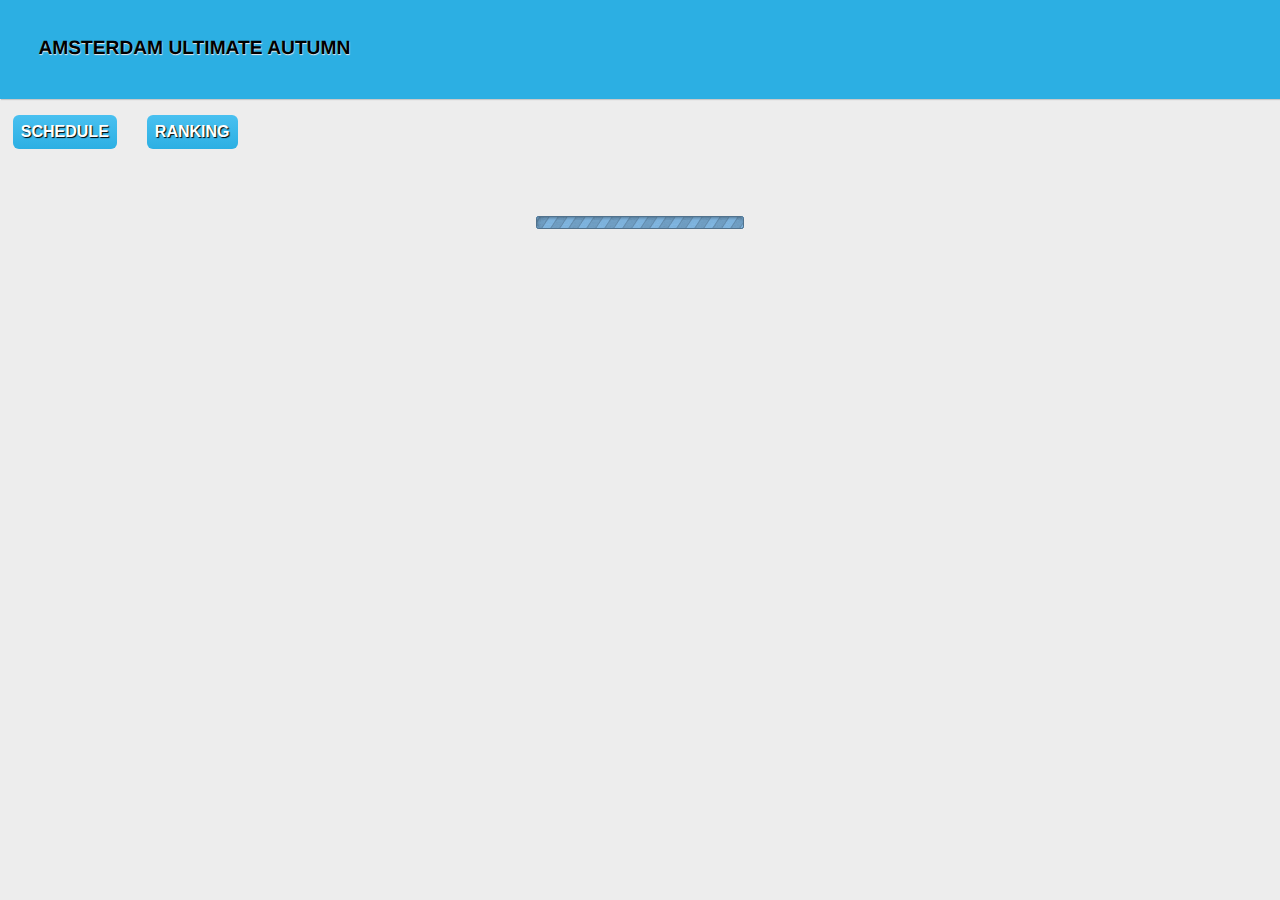
==== commit 3764caba: "Final version of application" ====
--- a/Deeltoets 1/index.html
+++ b/Deeltoets 1/index.html
@@ -6,25 +6,29 @@
 	<title>Web App Skeleton v 0.3</title>
 	<link href="static/css/style.css" rel="stylesheet" type="text/css" />
 </head>
-<body>
+<body id="body">
 	
 	<header>
-		<h1><span>Tournament: </span>Amsterdam Ultimate Autumn</h1>
+		<h1>Amsterdam Ultimate Autumn</h1>
 	</header>
         <nav>
             <ul>
 				<li><a href="#schedule">schedule</a></li>
 				<li><a href="#ranking">ranking</a></li>
-				<li><a href="#updategame/127162">Update game page</a></li>
+				<!--<li><a href="#updategame/127162">Update game page</a></li>-->
 			</ul>
         </nav>
 
         	<section id="updateGame">
         		<form method="post" onSubmit="FED_APP.post.gameScore();return false;">
         			<input type="hidden" id="game_id" data-bind="id">
-        			<label><input id ="team_1_score" type="text" data-bind="team_1_score" placeholder="11 (statisch)"></label>
-        			<label><input id ="team_2_score" type="text" data-bind="team_2_score" placeholder="12 (statisch)"></label>
-        			<input type="submit">
+        			<label>
+        				<h1 data-bind="team_1"><span data-bind="name"></span></h1>
+        				<input id ="team_1_score" type="text" data-bind="team_1_score" placeholder="11 (statisch)"></label>
+        			<label>
+        				<h1 data-bind="team_2"><span data-bind="name"></span></h1>
+        				<input id ="team_2_score" type="text" data-bind="team_2_score" placeholder="12 (statisch)"></label>
+        			<input type="submit" value="Update score">
         		</form>
         	</section>
 
@@ -37,7 +41,7 @@
 							<th>Team 1</th>
 							<th>Result</th>
 							<th>Team 2</th>
-							<th>Update</th>
+							<th></th>
 						</tr>
 					</thead>
 
@@ -59,7 +63,7 @@
 								<span data-bind="name"></td>
 							</td>
 							
-							<td><a href="" data-bind="id">Update</a></td>
+							<td><span class="button"><a href="" data-bind="id"><img src="static/img/update.png" alt="update"></a></span></td>
 						</tr>
 
 					</tbody>
@@ -95,10 +99,15 @@
 	            </table>
            </section>
 
+           <section id="loader">
+           	<img src="static/img/ajax-loader.gif" alt="loading">
+           </section>
+
         </section>
 
 	<!-- Application -->
 	<script src="static/js/promise.min.js"></script>
+	<script src="static/js/hammer.min.js"></script>
 	<script src="static/js/ready.min.js"></script>
 	<script src="static/js/transparency.min.js"></script>
 	<script src="static/js/routie.min.js"></script>
--- a/Deeltoets 1/static/css/style.css
+++ b/Deeltoets 1/static/css/style.css
@@ -1,42 +1,118 @@
-/*!
- * Bootstrap v3.0.0
- *
- * Copyright 2013 Twitter, Inc
- * Licensed under the Apache License v2.0
- * http://www.apache.org/licenses/LICENSE-2.0
- *
- * Designed and built with all the love in the world by @mdo and @fat.
- *//*! normalize.css v2.1.0 | MIT License | git.io/normalize */article,aside,details,figcaption,figure,footer,header,hgroup,main,nav,section,summary{display:block}audio,canvas,video{display:inline-block}audio:not([controls]){display:none;height:0}[hidden]{display:none}html{font-family:sans-serif;-webkit-text-size-adjust:100%;-ms-text-size-adjust:100%}body{margin:0}a:focus{outline:thin dotted}a:active,a:hover{outline:0}h1{margin:.67em 0;font-size:2em}abbr[title]{border-bottom:1px dotted}b,strong{font-weight:bold}dfn{font-style:italic}hr{height:0;-moz-box-sizing:content-box;box-sizing:content-box}mark{color:#000;background:#ff0}code,kbd,pre,samp{font-family:monospace,serif;font-size:1em}pre{white-space:pre-wrap}q{quotes:"\201C" "\201D" "\2018" "\2019"}small{font-size:80%}sub,sup{position:relative;font-size:75%;line-height:0;vertical-align:baseline}sup{top:-0.5em}sub{bottom:-0.25em}img{border:0}svg:not(:root){overflow:hidden}figure{margin:0}fieldset{padding:.35em .625em .75em;margin:0 2px;border:1px solid #c0c0c0}legend{padding:0;border:0}button,input,select,textarea{margin:0;font-family:inherit;font-size:100%}button,input{line-height:normal}button,select{text-transform:none}button,html input[type="button"],input[type="reset"],input[type="submit"]{cursor:pointer;-webkit-appearance:button}button[disabled],html input[disabled]{cursor:default}input[type="checkbox"],input[type="radio"]{padding:0;box-sizing:border-box}input[type="search"]{-webkit-box-sizing:content-box;-moz-box-sizing:content-box;box-sizing:content-box;-webkit-appearance:textfield}input[type="search"]::-webkit-search-cancel-button,input[type="search"]::-webkit-search-decoration{-webkit-appearance:none}button::-moz-focus-inner,input::-moz-focus-inner{padding:0;border:0}textarea{overflow:auto;vertical-align:top}table{border-collapse:collapse;border-spacing:0}@media print{*{color:#000!important;text-shadow:none!important;background:transparent!important;box-shadow:none!important}a,a:visited{text-decoration:underline}a[href]:after{content:" (" attr(href) ")"}abbr[title]:after{content:" (" attr(title) ")"}.ir a:after,a[href^="javascript:"]:after,a[href^="#"]:after{content:""}pre,blockquote{border:1px solid #999;page-break-inside:avoid}thead{display:table-header-group}tr,img{page-break-inside:avoid}img{max-width:100%!important}@page{margin:2cm .5cm}p,h2,h3{orphans:3;widows:3}h2,h3{page-break-after:avoid}.navbar{display:none}.table td,.table th{background-color:#fff!important}.btn>.caret,.dropup>.btn>.caret{border-top-color:#000!important}.label{border:1px solid #000}.table{border-collapse:collapse!important}.table-bordered th,.table-bordered td{border:1px solid #ddd!important}}*,*:before,*:after{-webkit-box-sizing:border-box;-moz-box-sizing:border-box;box-sizing:border-box}html{font-size:62.5%;-webkit-tap-highlight-color:rgba(0,0,0,0)}body{font-family:"Helvetica Neue",Helvetica,Arial,sans-serif;font-size:14px;line-height:1.428571429;color:#333;background-color:#fff}input,button,select,textarea{font-family:inherit;font-size:inherit;line-height:inherit}button,input,select[multiple],textarea{background-image:none}a{color:#428bca;text-decoration:none}a:hover,a:focus{color:#2a6496;text-decoration:underline}a:focus{outline:thin dotted #333;outline:5px auto -webkit-focus-ring-color;outline-offset:-2px}img{vertical-align:middle}.img-responsive{display:block;height:auto;max-width:100%}.img-rounded{border-radius:6px}.img-thumbnail{display:inline-block;height:auto;max-width:100%;padding:4px;line-height:1.428571429;background-color:#fff;border:1px solid #ddd;border-radius:4px;-webkit-transition:all .2s ease-in-out;transition:all .2s ease-in-out}.img-circle{border-radius:50%}hr{margin-top:20px;margin-bottom:20px;border:0;border-top:1px solid #eee}.sr-only{position:absolute;width:1px;height:1px;padding:0;margin:-1px;overflow:hidden;clip:rect(0 0 0 0);border:0}p{margin:0 0 10px}.lead{margin-bottom:20px;font-size:16.099999999999998px;font-weight:200;line-height:1.4}@media(min-width:768px){.lead{font-size:21px}}small{font-size:85%}cite{font-style:normal}.text-muted{color:#999}.text-primary{color:#428bca}.text-warning{color:#c09853}.text-danger{color:#b94a48}.text-success{color:#468847}.text-info{color:#3a87ad}.text-left{text-align:left}.text-right{text-align:right}.text-center{text-align:center}h1,h2,h3,h4,h5,h6,.h1,.h2,.h3,.h4,.h5,.h6{font-family:"Helvetica Neue",Helvetica,Arial,sans-serif;font-weight:500;line-height:1.1}h1 small,h2 small,h3 small,h4 small,h5 small,h6 small,.h1 small,.h2 small,.h3 small,.h4 small,.h5 small,.h6 small{font-weight:normal;line-height:1;color:#999}h1,h2,h3{margin-top:20px;margin-bottom:10px}h4,h5,h6{margin-top:10px;margin-bottom:10px}h1,.h1{font-size:36px}h2,.h2{font-size:30px}h3,.h3{font-size:24px}h4,.h4{font-size:18px}h5,.h5{font-size:14px}h6,.h6{font-size:12px}h1 small,.h1 small{font-size:24px}h2 small,.h2 small{font-size:18px}h3 small,.h3 small,h4 small,.h4 small{font-size:14px}.page-header{padding-bottom:9px;margin:40px 0 20px;border-bottom:1px solid #eee}ul,ol{margin-top:0;margin-bottom:10px}ul ul,ol ul,ul ol,ol ol{margin-bottom:0}.list-unstyled{padding-left:0;list-style:none}.list-inline{padding-left:0;list-style:none}.list-inline>li{display:inline-block;padding-right:5px;padding-left:5px}dl{margin-bottom:20px}dt,dd{line-height:1.428571429}dt{font-weight:bold}dd{margin-left:0}@media(min-width:768px){.dl-horizontal dt{float:left;width:160px;overflow:hidden;clear:left;text-align:right;text-overflow:ellipsis;white-space:nowrap}.dl-horizontal dd{margin-left:180px}.dl-horizontal dd:before,.dl-horizontal dd:after{display:table;content:" "}.dl-horizontal dd:after{clear:both}.dl-horizontal dd:before,.dl-horizontal dd:after{display:table;content:" "}.dl-horizontal dd:after{clear:both}}abbr[title],abbr[data-original-title]{cursor:help;border-bottom:1px dotted #999}abbr.initialism{font-size:90%;text-transform:uppercase}blockquote{padding:10px 20px;margin:0 0 20px;border-left:5px solid #eee}blockquote p{font-size:17.5px;font-weight:300;line-height:1.25}blockquote p:last-child{margin-bottom:0}blockquote small{display:block;line-height:1.428571429;color:#999}blockquote small:before{content:'\2014 \00A0'}blockquote.pull-right{padding-right:15px;padding-left:0;border-right:5px solid #eee;border-left:0}blockquote.pull-right p,blockquote.pull-right small{text-align:right}blockquote.pull-right small:before{content:''}blockquote.pull-right small:after{content:'\00A0 \2014'}q:before,q:after,blockquote:before,blockquote:after{content:""}address{display:block;margin-bottom:20px;font-style:normal;line-height:1.428571429}code,pre{font-family:Monaco,Menlo,Consolas,"Courier New",monospace}code{padding:2px 4px;font-size:90%;color:#c7254e;white-space:nowrap;background-color:#f9f2f4;border-radius:4px}pre{display:block;padding:9.5px;margin:0 0 10px;font-size:13px;line-height:1.428571429;color:#333;word-break:break-all;word-wrap:break-word;background-color:#f5f5f5;border:1px solid #ccc;border-radius:4px}pre.prettyprint{margin-bottom:20px}pre code{padding:0;font-size:inherit;color:inherit;white-space:pre-wrap;background-color:transparent;border:0}.pre-scrollable{max-height:340px;overflow-y:scroll}.container{padding-right:15px;padding-left:15px;margin-right:auto;margin-left:auto}.container:before,.container:after{display:table;content:" "}.container:after{clear:both}.container:before,.container:after{display:table;content:" "}.container:after{clear:both}.row{margin-right:-15px;margin-left:-15px}.row:before,.row:after{display:table;content:" "}.row:after{clear:both}.row:before,.row:after{display:table;content:" "}.row:after{clear:both}.col-xs-1,.col-xs-2,.col-xs-3,.col-xs-4,.col-xs-5,.col-xs-6,.col-xs-7,.col-xs-8,.col-xs-9,.col-xs-10,.col-xs-11,.col-xs-12,.col-sm-1,.col-sm-2,.col-sm-3,.col-sm-4,.col-sm-5,.col-sm-6,.col-sm-7,.col-sm-8,.col-sm-9,.col-sm-10,.col-sm-11,.col-sm-12,.col-md-1,.col-md-2,.col-md-3,.col-md-4,.col-md-5,.col-md-6,.col-md-7,.col-md-8,.col-md-9,.col-md-10,.col-md-11,.col-md-12,.col-lg-1,.col-lg-2,.col-lg-3,.col-lg-4,.col-lg-5,.col-lg-6,.col-lg-7,.col-lg-8,.col-lg-9,.col-lg-10,.col-lg-11,.col-lg-12{position:relative;min-height:1px;padding-right:15px;padding-left:15px}.col-xs-1,.col-xs-2,.col-xs-3,.col-xs-4,.col-xs-5,.col-xs-6,.col-xs-7,.col-xs-8,.col-xs-9,.col-xs-10,.col-xs-11{float:left}.col-xs-1{width:8.333333333333332%}.col-xs-2{width:16.666666666666664%}.col-xs-3{width:25%}.col-xs-4{width:33.33333333333333%}.col-xs-5{width:41.66666666666667%}.col-xs-6{width:50%}.col-xs-7{width:58.333333333333336%}.col-xs-8{width:66.66666666666666%}.col-xs-9{width:75%}.col-xs-10{width:83.33333333333334%}.col-xs-11{width:91.66666666666666%}.col-xs-12{width:100%}@media(min-width:768px){.container{max-width:750px}.col-sm-1,.col-sm-2,.col-sm-3,.col-sm-4,.col-sm-5,.col-sm-6,.col-sm-7,.col-sm-8,.col-sm-9,.col-sm-10,.col-sm-11{float:left}.col-sm-1{width:8.333333333333332%}.col-sm-2{width:16.666666666666664%}.col-sm-3{width:25%}.col-sm-4{width:33.33333333333333%}.col-sm-5{width:41.66666666666667%}.col-sm-6{width:50%}.col-sm-7{width:58.333333333333336%}.col-sm-8{width:66.66666666666666%}.col-sm-9{width:75%}.col-sm-10{width:83.33333333333334%}.col-sm-11{width:91.66666666666666%}.col-sm-12{width:100%}.col-sm-push-1{left:8.333333333333332%}.col-sm-push-2{left:16.666666666666664%}.col-sm-push-3{left:25%}.col-sm-push-4{left:33.33333333333333%}.col-sm-push-5{left:41.66666666666667%}.col-sm-push-6{left:50%}.col-sm-push-7{left:58.333333333333336%}.col-sm-push-8{left:66.66666666666666%}.col-sm-push-9{left:75%}.col-sm-push-10{left:83.33333333333334%}.col-sm-push-11{left:91.66666666666666%}.col-sm-pull-1{right:8.333333333333332%}.col-sm-pull-2{right:16.666666666666664%}.col-sm-pull-3{right:25%}.col-sm-pull-4{right:33.33333333333333%}.col-sm-pull-5{right:41.66666666666667%}.col-sm-pull-6{right:50%}.col-sm-pull-7{right:58.333333333333336%}.col-sm-pull-8{right:66.66666666666666%}.col-sm-pull-9{right:75%}.col-sm-pull-10{right:83.33333333333334%}.col-sm-pull-11{right:91.66666666666666%}.col-sm-offset-1{margin-left:8.333333333333332%}.col-sm-offset-2{margin-left:16.666666666666664%}.col-sm-offset-3{margin-left:25%}.col-sm-offset-4{margin-left:33.33333333333333%}.col-sm-offset-5{margin-left:41.66666666666667%}.col-sm-offset-6{margin-left:50%}.col-sm-offset-7{margin-left:58.333333333333336%}.col-sm-offset-8{margin-left:66.66666666666666%}.col-sm-offset-9{margin-left:75%}.col-sm-offset-10{margin-left:83.33333333333334%}.col-sm-offset-11{margin-left:91.66666666666666%}}@media(min-width:992px){.container{max-width:970px}.col-md-1,.col-md-2,.col-md-3,.col-md-4,.col-md-5,.col-md-6,.col-md-7,.col-md-8,.col-md-9,.col-md-10,.col-md-11{float:left}.col-md-1{width:8.333333333333332%}.col-md-2{width:16.666666666666664%}.col-md-3{width:25%}.col-md-4{width:33.33333333333333%}.col-md-5{width:41.66666666666667%}.col-md-6{width:50%}.col-md-7{width:58.333333333333336%}.col-md-8{width:66.66666666666666%}.col-md-9{width:75%}.col-md-10{width:83.33333333333334%}.col-md-11{width:91.66666666666666%}.col-md-12{width:100%}.col-md-push-0{left:auto}.col-md-push-1{left:8.333333333333332%}.col-md-push-2{left:16.666666666666664%}.col-md-push-3{left:25%}.col-md-push-4{left:33.33333333333333%}.col-md-push-5{left:41.66666666666667%}.col-md-push-6{left:50%}.col-md-push-7{left:58.333333333333336%}.col-md-push-8{left:66.66666666666666%}.col-md-push-9{left:75%}.col-md-push-10{left:83.33333333333334%}.col-md-push-11{left:91.66666666666666%}.col-md-pull-0{right:auto}.col-md-pull-1{right:8.333333333333332%}.col-md-pull-2{right:16.666666666666664%}.col-md-pull-3{right:25%}.col-md-pull-4{right:33.33333333333333%}.col-md-pull-5{right:41.66666666666667%}.col-md-pull-6{right:50%}.col-md-pull-7{right:58.333333333333336%}.col-md-pull-8{right:66.66666666666666%}.col-md-pull-9{right:75%}.col-md-pull-10{right:83.33333333333334%}.col-md-pull-11{right:91.66666666666666%}.col-md-offset-0{margin-left:0}.col-md-offset-1{margin-left:8.333333333333332%}.col-md-offset-2{margin-left:16.666666666666664%}.col-md-offset-3{margin-left:25%}.col-md-offset-4{margin-left:33.33333333333333%}.col-md-offset-5{margin-left:41.66666666666667%}.col-md-offset-6{margin-left:50%}.col-md-offset-7{margin-left:58.333333333333336%}.col-md-offset-8{margin-left:66.66666666666666%}.col-md-offset-9{margin-left:75%}.col-md-offset-10{margin-left:83.33333333333334%}.col-md-offset-11{margin-left:91.66666666666666%}}@media(min-width:1200px){.container{max-width:1170px}.col-lg-1,.col-lg-2,.col-lg-3,.col-lg-4,.col-lg-5,.col-lg-6,.col-lg-7,.col-lg-8,.col-lg-9,.col-lg-10,.col-lg-11{float:left}.col-lg-1{width:8.333333333333332%}.col-lg-2{width:16.666666666666664%}.col-lg-3{width:25%}.col-lg-4{width:33.33333333333333%}.col-lg-5{width:41.66666666666667%}.col-lg-6{width:50%}.col-lg-7{width:58.333333333333336%}.col-lg-8{width:66.66666666666666%}.col-lg-9{width:75%}.col-lg-10{width:83.33333333333334%}.col-lg-11{width:91.66666666666666%}.col-lg-12{width:100%}.col-lg-push-0{left:auto}.col-lg-push-1{left:8.333333333333332%}.col-lg-push-2{left:16.666666666666664%}.col-lg-push-3{left:25%}.col-lg-push-4{left:33.33333333333333%}.col-lg-push-5{left:41.66666666666667%}.col-lg-push-6{left:50%}.col-lg-push-7{left:58.333333333333336%}.col-lg-push-8{left:66.66666666666666%}.col-lg-push-9{left:75%}.col-lg-push-10{left:83.33333333333334%}.col-lg-push-11{left:91.66666666666666%}.col-lg-pull-0{right:auto}.col-lg-pull-1{right:8.333333333333332%}.col-lg-pull-2{right:16.666666666666664%}.col-lg-pull-3{right:25%}.col-lg-pull-4{right:33.33333333333333%}.col-lg-pull-5{right:41.66666666666667%}.col-lg-pull-6{right:50%}.col-lg-pull-7{right:58.333333333333336%}.col-lg-pull-8{right:66.66666666666666%}.col-lg-pull-9{right:75%}.col-lg-pull-10{right:83.33333333333334%}.col-lg-pull-11{right:91.66666666666666%}.col-lg-offset-0{margin-left:0}.col-lg-offset-1{margin-left:8.333333333333332%}.col-lg-offset-2{margin-left:16.666666666666664%}.col-lg-offset-3{margin-left:25%}.col-lg-offset-4{margin-left:33.33333333333333%}.col-lg-offset-5{margin-left:41.66666666666667%}.col-lg-offset-6{margin-left:50%}.col-lg-offset-7{margin-left:58.333333333333336%}.col-lg-offset-8{margin-left:66.66666666666666%}.col-lg-offset-9{margin-left:75%}.col-lg-offset-10{margin-left:83.33333333333334%}.col-lg-offset-11{margin-left:91.66666666666666%}}table{max-width:100%;width: 100%;background-color: grey;}th{text-align:left}.table{width:100%;margin-bottom:20px}.table thead>tr>th,.table tbody>tr>th,.table tfoot>tr>th,.table thead>tr>td,.table tbody>tr>td,.table tfoot>tr>td{padding:8px;line-height:1.428571429;vertical-align:top;border-top:1px solid #ddd}.table thead>tr>th{vertical-align:bottom;border-bottom:2px solid #ddd}.table caption+thead tr:first-child th,.table colgroup+thead tr:first-child th,.table thead:first-child tr:first-child th,.table caption+thead tr:first-child td,.table colgroup+thead tr:first-child td,.table thead:first-child tr:first-child td{border-top:0}.table tbody+tbody{border-top:2px solid #ddd}.table .table{background-color:#fff}.table-condensed thead>tr>th,.table-condensed tbody>tr>th,.table-condensed tfoot>tr>th,.table-condensed thead>tr>td,.table-condensed tbody>tr>td,.table-condensed tfoot>tr>td{padding:5px}.table-bordered{border:1px solid #ddd}.table-bordered>thead>tr>th,.table-bordered>tbody>tr>th,.table-bordered>tfoot>tr>th,.table-bordered>thead>tr>td,.table-bordered>tbody>tr>td,.table-bordered>tfoot>tr>td{border:1px solid #ddd}.table-bordered>thead>tr>th,.table-bordered>thead>tr>td{border-bottom-width:2px}.table-striped>tbody>tr:nth-child(odd)>td,.table-striped>tbody>tr:nth-child(odd)>th{background-color:#f9f9f9}.table-hover>tbody>tr:hover>td,.table-hover>tbody>tr:hover>th{background-color:#f5f5f5}table col[class*="col-"]{display:table-column;float:none}table td[class*="col-"],table th[class*="col-"]{display:table-cell;float:none}.table>thead>tr>td.active,.table>tbody>tr>td.active,.table>tfoot>tr>td.active,.table>thead>tr>th.active,.table>tbody>tr>th.active,.table>tfoot>tr>th.active,.table>thead>tr.active>td,.table>tbody>tr.active>td,.table>tfoot>tr.active>td,.table>thead>tr.active>th,.table>tbody>tr.active>th,.table>tfoot>tr.active>th{background-color:#f5f5f5}.table>thead>tr>td.success,.table>tbody>tr>td.success,.table>tfoot>tr>td.success,.table>thead>tr>th.success,.table>tbody>tr>th.success,.table>tfoot>tr>th.success,.table>thead>tr.success>td,.table>tbody>tr.success>td,.table>tfoot>tr.success>td,.table>thead>tr.success>th,.table>tbody>tr.success>th,.table>tfoot>tr.success>th{background-color:#dff0d8;border-color:#d6e9c6}.table-hover>tbody>tr>td.success:hover,.table-hover>tbody>tr>th.success:hover,.table-hover>tbody>tr.success:hover>td{background-color:#d0e9c6;border-color:#c9e2b3}.table>thead>tr>td.danger,.table>tbody>tr>td.danger,.table>tfoot>tr>td.danger,.table>thead>tr>th.danger,.table>tbody>tr>th.danger,.table>tfoot>tr>th.danger,.table>thead>tr.danger>td,.table>tbody>tr.danger>td,.table>tfoot>tr.danger>td,.table>thead>tr.danger>th,.table>tbody>tr.danger>th,.table>tfoot>tr.danger>th{background-color:#f2dede;border-color:#eed3d7}.table-hover>tbody>tr>td.danger:hover,.table-hover>tbody>tr>th.danger:hover,.table-hover>tbody>tr.danger:hover>td{background-color:#ebcccc;border-color:#e6c1c7}.table>thead>tr>td.warning,.table>tbody>tr>td.warning,.table>tfoot>tr>td.warning,.table>thead>tr>th.warning,.table>tbody>tr>th.warning,.table>tfoot>tr>th.warning,.table>thead>tr.warning>td,.table>tbody>tr.warning>td,.table>tfoot>tr.warning>td,.table>thead>tr.warning>th,.table>tbody>tr.warning>th,.table>tfoot>tr.warning>th{background-color:#fcf8e3;border-color:#fbeed5}.table-hover>tbody>tr>td.warning:hover,.table-hover>tbody>tr>th.warning:hover,.table-hover>tbody>tr.warning:hover>td{background-color:#faf2cc;border-color:#f8e5be}@media(max-width:768px){.table-responsive{width:100%;margin-bottom:15px;overflow-x:scroll;overflow-y:hidden;border:1px solid #ddd}.table-responsive>.table{margin-bottom:0;background-color:#fff}.table-responsive>.table>thead>tr>th,.table-responsive>.table>tbody>tr>th,.table-responsive>.table>tfoot>tr>th,.table-responsive>.table>thead>tr>td,.table-responsive>.table>tbody>tr>td,.table-responsive>.table>tfoot>tr>td{white-space:nowrap}.table-responsive>.table-bordered{border:0}.table-responsive>.table-bordered>thead>tr>th:first-child,.table-responsive>.table-bordered>tbody>tr>th:first-child,.table-responsive>.table-bordered>tfoot>tr>th:first-child,.table-responsive>.table-bordered>thead>tr>td:first-child,.table-responsive>.table-bordered>tbody>tr>td:first-child,.table-responsive>.table-bordered>tfoot>tr>td:first-child{border-left:0}.table-responsive>.table-bordered>thead>tr>th:last-child,.table-responsive>.table-bordered>tbody>tr>th:last-child,.table-responsive>.table-bordered>tfoot>tr>th:last-child,.table-responsive>.table-bordered>thead>tr>td:last-child,.table-responsive>.table-bordered>tbody>tr>td:last-child,.table-responsive>.table-bordered>tfoot>tr>td:last-child{border-right:0}.table-responsive>.table-bordered>thead>tr:last-child>th,.table-responsive>.table-bordered>tbody>tr:last-child>th,.table-responsive>.table-bordered>tfoot>tr:last-child>th,.table-responsive>.table-bordered>thead>tr:last-child>td,.table-responsive>.table-bordered>tbody>tr:last-child>td,.table-responsive>.table-bordered>tfoot>tr:last-child>td{border-bottom:0}}fieldset{padding:0;margin:0;border:0}legend{display:block;width:100%;padding:0;margin-bottom:20px;font-size:21px;line-height:inherit;color:#333;border:0;border-bottom:1px solid #e5e5e5}label{display:inline-block;margin-bottom:5px;font-weight:bold}input[type="search"]{-webkit-box-sizing:border-box;-moz-box-sizing:border-box;box-sizing:border-box}input[type="radio"],input[type="checkbox"]{margin:4px 0 0;margin-top:1px \9;line-height:normal}input[type="file"]{display:block}select[multiple],select[size]{height:auto}select optgroup{font-family:inherit;font-size:inherit;font-style:inherit}input[type="file"]:focus,input[type="radio"]:focus,input[type="checkbox"]:focus{outline:thin dotted #333;outline:5px auto -webkit-focus-ring-color;outline-offset:-2px}input[type="number"]::-webkit-outer-spin-button,input[type="number"]::-webkit-inner-spin-button{height:auto}.form-control:-moz-placeholder{color:#999}.form-control::-moz-placeholder{color:#999}.form-control:-ms-input-placeholder{color:#999}.form-control::-webkit-input-placeholder{color:#999}.form-control{display:block;width:100%;height:34px;padding:6px 12px;font-size:14px;line-height:1.428571429;color:#555;vertical-align:middle;background-color:#fff;border:1px solid #ccc;border-radius:4px;-webkit-box-shadow:inset 0 1px 1px rgba(0,0,0,0.075);box-shadow:inset 0 1px 1px rgba(0,0,0,0.075);-webkit-transition:border-color ease-in-out .15s,box-shadow ease-in-out .15s;transition:border-color ease-in-out .15s,box-shadow ease-in-out .15s}.form-control:focus{border-color:#66afe9;outline:0;-webkit-box-shadow:inset 0 1px 1px rgba(0,0,0,0.075),0 0 8px rgba(102,175,233,0.6);box-shadow:inset 0 1px 1px rgba(0,0,0,0.075),0 0 8px rgba(102,175,233,0.6)}.form-control[disabled],.form-control[readonly],fieldset[disabled] .form-control{cursor:not-allowed;background-color:#eee}textarea.form-control{height:auto}.form-group{margin-bottom:15px}.radio,.checkbox{display:block;min-height:20px;padding-left:20px;margin-top:10px;margin-bottom:10px;vertical-align:middle}.radio label,.checkbox label{display:inline;margin-bottom:0;font-weight:normal;cursor:pointer}.radio input[type="radio"],.radio-inline input[type="radio"],.checkbox input[type="checkbox"],.checkbox-inline input[type="checkbox"]{float:left;margin-left:-20px}.radio+.radio,.checkbox+.checkbox{margin-top:-5px}.radio-inline,.checkbox-inline{display:inline-block;padding-left:20px;margin-bottom:0;font-weight:normal;vertical-align:middle;cursor:pointer}.radio-inline+.radio-inline,.checkbox-inline+.checkbox-inline{margin-top:0;margin-left:10px}input[type="radio"][disabled],input[type="checkbox"][disabled],.radio[disabled],.radio-inline[disabled],.checkbox[disabled],.checkbox-inline[disabled],fieldset[disabled] input[type="radio"],fieldset[disabled] input[type="checkbox"],fieldset[disabled] .radio,fieldset[disabled] .radio-inline,fieldset[disabled] .checkbox,fieldset[disabled] .checkbox-inline{cursor:not-allowed}.input-sm{height:30px;padding:5px 10px;font-size:12px;line-height:1.5;border-radius:3px}select.input-sm{height:30px;line-height:30px}textarea.input-sm{height:auto}.input-lg{height:45px;padding:10px 16px;font-size:18px;line-height:1.33;border-radius:6px}select.input-lg{height:45px;line-height:45px}textarea.input-lg{height:auto}.has-warning .help-block,.has-warning .control-label{color:#c09853}.has-warning .form-control{border-color:#c09853;-webkit-box-shadow:inset 0 1px 1px rgba(0,0,0,0.075);box-shadow:inset 0 1px 1px rgba(0,0,0,0.075)}.has-warning .form-control:focus{border-color:#a47e3c;-webkit-box-shadow:inset 0 1px 1px rgba(0,0,0,0.075),0 0 6px #dbc59e;box-shadow:inset 0 1px 1px rgba(0,0,0,0.075),0 0 6px #dbc59e}.has-warning .input-group-addon{color:#c09853;background-color:#fcf8e3;border-color:#c09853}.has-error .help-block,.has-error .control-label{color:#b94a48}.has-error .form-control{border-color:#b94a48;-webkit-box-shadow:inset 0 1px 1px rgba(0,0,0,0.075);box-shadow:inset 0 1px 1px rgba(0,0,0,0.075)}.has-error .form-control:focus{border-color:#953b39;-webkit-box-shadow:inset 0 1px 1px rgba(0,0,0,0.075),0 0 6px #d59392;box-shadow:inset 0 1px 1px rgba(0,0,0,0.075),0 0 6px #d59392}.has-error .input-group-addon{color:#b94a48;background-color:#f2dede;border-color:#b94a48}.has-success .help-block,.has-success .control-label{color:#468847}.has-success .form-control{border-color:#468847;-webkit-box-shadow:inset 0 1px 1px rgba(0,0,0,0.075);box-shadow:inset 0 1px 1px rgba(0,0,0,0.075)}.has-success .form-control:focus{border-color:#356635;-webkit-box-shadow:inset 0 1px 1px rgba(0,0,0,0.075),0 0 6px #7aba7b;box-shadow:inset 0 1px 1px rgba(0,0,0,0.075),0 0 6px #7aba7b}.has-success .input-group-addon{color:#468847;background-color:#dff0d8;border-color:#468847}.form-control-static{padding-top:7px;margin-bottom:0}.help-block{display:block;margin-top:5px;margin-bottom:10px;color:#737373}@media(min-width:768px){.form-inline .form-group{display:inline-block;margin-bottom:0;vertical-align:middle}.form-inline .form-control{display:inline-block}.form-inline .radio,.form-inline .checkbox{display:inline-block;padding-left:0;margin-top:0;margin-bottom:0}.form-inline .radio input[type="radio"],.form-inline .checkbox input[type="checkbox"]{float:none;margin-left:0}}.form-horizontal .control-label,.form-horizontal .radio,.form-horizontal .checkbox,.form-horizontal .radio-inline,.form-horizontal .checkbox-inline{padding-top:7px;margin-top:0;margin-bottom:0}.form-horizontal .form-group{margin-right:-15px;margin-left:-15px}.form-horizontal .form-group:before,.form-horizontal .form-group:after{display:table;content:" "}.form-horizontal .form-group:after{clear:both}.form-horizontal .form-group:before,.form-horizontal .form-group:after{display:table;content:" "}.form-horizontal .form-group:after{clear:both}@media(min-width:768px){.form-horizontal .control-label{text-align:right}}.btn{display:inline-block;padding:6px 12px;margin-bottom:0;font-size:14px;font-weight:normal;line-height:1.428571429;text-align:center;white-space:nowrap;vertical-align:middle;cursor:pointer;border:1px solid transparent;border-radius:4px;-webkit-user-select:none;-moz-user-select:none;-ms-user-select:none;-o-user-select:none;user-select:none}.btn:focus{outline:thin dotted #333;outline:5px auto -webkit-focus-ring-color;outline-offset:-2px}.btn:hover,.btn:focus{color:#333;text-decoration:none}.btn:active,.btn.active{background-image:none;outline:0;-webkit-box-shadow:inset 0 3px 5px rgba(0,0,0,0.125);box-shadow:inset 0 3px 5px rgba(0,0,0,0.125)}.btn.disabled,.btn[disabled],fieldset[disabled] .btn{pointer-events:none;cursor:not-allowed;opacity:.65;filter:alpha(opacity=65);-webkit-box-shadow:none;box-shadow:none}.btn-default{color:#333;background-color:#fff;border-color:#ccc}.btn-default:hover,.btn-default:focus,.btn-default:active,.btn-default.active,.open .dropdown-toggle.btn-default{color:#333;background-color:#ebebeb;border-color:#adadad}.btn-default:active,.btn-default.active,.open .dropdown-toggle.btn-default{background-image:none}.btn-default.disabled,.btn-default[disabled],fieldset[disabled] .btn-default,.btn-default.disabled:hover,.btn-default[disabled]:hover,fieldset[disabled] .btn-default:hover,.btn-default.disabled:focus,.btn-default[disabled]:focus,fieldset[disabled] .btn-default:focus,.btn-default.disabled:active,.btn-default[disabled]:active,fieldset[disabled] .btn-default:active,.btn-default.disabled.active,.btn-default[disabled].active,fieldset[disabled] .btn-default.active{background-color:#fff;border-color:#ccc}.btn-primary{color:#fff;background-color:#428bca;border-color:#357ebd}.btn-primary:hover,.btn-primary:focus,.btn-primary:active,.btn-primary.active,.open .dropdown-toggle.btn-primary{color:#fff;background-color:#3276b1;border-color:#285e8e}.btn-primary:active,.btn-primary.active,.open .dropdown-toggle.btn-primary{background-image:none}.btn-primary.disabled,.btn-primary[disabled],fieldset[disabled] .btn-primary,.btn-primary.disabled:hover,.btn-primary[disabled]:hover,fieldset[disabled] .btn-primary:hover,.btn-primary.disabled:focus,.btn-primary[disabled]:focus,fieldset[disabled] .btn-primary:focus,.btn-primary.disabled:active,.btn-primary[disabled]:active,fieldset[disabled] .btn-primary:active,.btn-primary.disabled.active,.btn-primary[disabled].active,fieldset[disabled] .btn-primary.active{background-color:#428bca;border-color:#357ebd}.btn-warning{color:#fff;background-color:#f0ad4e;border-color:#eea236}.btn-warning:hover,.btn-warning:focus,.btn-warning:active,.btn-warning.active,.open .dropdown-toggle.btn-warning{color:#fff;background-color:#ed9c28;border-color:#d58512}.btn-warning:active,.btn-warning.active,.open .dropdown-toggle.btn-warning{background-image:none}.btn-warning.disabled,.btn-warning[disabled],fieldset[disabled] .btn-warning,.btn-warning.disabled:hover,.btn-warning[disabled]:hover,fieldset[disabled] .btn-warning:hover,.btn-warning.disabled:focus,.btn-warning[disabled]:focus,fieldset[disabled] .btn-warning:focus,.btn-warning.disabled:active,.btn-warning[disabled]:active,fieldset[disabled] .btn-warning:active,.btn-warning.disabled.active,.btn-warning[disabled].active,fieldset[disabled] .btn-warning.active{background-color:#f0ad4e;border-color:#eea236}.btn-danger{color:#fff;background-color:#d9534f;border-color:#d43f3a}.btn-danger:hover,.btn-danger:focus,.btn-danger:active,.btn-danger.active,.open .dropdown-toggle.btn-danger{color:#fff;background-color:#d2322d;border-color:#ac2925}.btn-danger:active,.btn-danger.active,.open .dropdown-toggle.btn-danger{background-image:none}.btn-danger.disabled,.btn-danger[disabled],fieldset[disabled] .btn-danger,.btn-danger.disabled:hover,.btn-danger[disabled]:hover,fieldset[disabled] .btn-danger:hover,.btn-danger.disabled:focus,.btn-danger[disabled]:focus,fieldset[disabled] .btn-danger:focus,.btn-danger.disabled:active,.btn-danger[disabled]:active,fieldset[disabled] .btn-danger:active,.btn-danger.disabled.active,.btn-danger[disabled].active,fieldset[disabled] .btn-danger.active{background-color:#d9534f;border-color:#d43f3a}.btn-success{color:#fff;background-color:#5cb85c;border-color:#4cae4c}.btn-success:hover,.btn-success:focus,.btn-success:active,.btn-success.active,.open .dropdown-toggle.btn-success{color:#fff;background-color:#47a447;border-color:#398439}.btn-success:active,.btn-success.active,.open .dropdown-toggle.btn-success{background-image:none}.btn-success.disabled,.btn-success[disabled],fieldset[disabled] .btn-success,.btn-success.disabled:hover,.btn-success[disabled]:hover,fieldset[disabled] .btn-success:hover,.btn-success.disabled:focus,.btn-success[disabled]:focus,fieldset[disabled] .btn-success:focus,.btn-success.disabled:active,.btn-success[disabled]:active,fieldset[disabled] .btn-success:active,.btn-success.disabled.active,.btn-success[disabled].active,fieldset[disabled] .btn-success.active{background-color:#5cb85c;border-color:#4cae4c}.btn-info{color:#fff;background-color:#5bc0de;border-color:#46b8da}.btn-info:hover,.btn-info:focus,.btn-info:active,.btn-info.active,.open .dropdown-toggle.btn-info{color:#fff;background-color:#39b3d7;border-color:#269abc}.btn-info:active,.btn-info.active,.open .dropdown-toggle.btn-info{background-image:none}.btn-info.disabled,.btn-info[disabled],fieldset[disabled] .btn-info,.btn-info.disabled:hover,.btn-info[disabled]:hover,fieldset[disabled] .btn-info:hover,.btn-info.disabled:focus,.btn-info[disabled]:focus,fieldset[disabled] .btn-info:focus,.btn-info.disabled:active,.btn-info[disabled]:active,fieldset[disabled] .btn-info:active,.btn-info.disabled.active,.btn-info[disabled].active,fieldset[disabled] .btn-info.active{background-color:#5bc0de;border-color:#46b8da}.btn-link{font-weight:normal;color:#428bca;cursor:pointer;border-radius:0}.btn-link,.btn-link:active,.btn-link[disabled],fieldset[disabled] .btn-link{background-color:transparent;-webkit-box-shadow:none;box-shadow:none}.btn-link,.btn-link:hover,.btn-link:focus,.btn-link:active{border-color:transparent}.btn-link:hover,.btn-link:focus{color:#2a6496;text-decoration:underline;background-color:transparent}.btn-link[disabled]:hover,fieldset[disabled] .btn-link:hover,.btn-link[disabled]:focus,fieldset[disabled] .btn-link:focus{color:#999;text-decoration:none}.btn-lg{padding:10px 16px;font-size:18px;line-height:1.33;border-radius:6px}.btn-sm,.btn-xs{padding:5px 10px;font-size:12px;line-height:1.5;border-radius:3px}.btn-xs{padding:1px 5px}.btn-block{display:block;width:100%;padding-right:0;padding-left:0}.btn-block+.btn-block{margin-top:5px}input[type="submit"].btn-block,input[type="reset"].btn-block,input[type="button"].btn-block{width:100%}.fade{opacity:0;-webkit-transition:opacity .15s linear;transition:opacity .15s linear}.fade.in{opacity:1}.collapse{display:none}.collapse.in{display:block}.collapsing{position:relative;height:0;overflow:hidden;-webkit-transition:height .35s ease;transition:height .35s ease}@font-face{font-family:'Glyphicons Halflings';src:url('../fonts/glyphicons-halflings-regular.eot');src:url('../fonts/glyphicons-halflings-regular.eot?#iefix') format('embedded-opentype'),url('../fonts/glyphicons-halflings-regular.woff') format('woff'),url('../fonts/glyphicons-halflings-regular.ttf') format('truetype'),url('../fonts/glyphicons-halflings-regular.svg#glyphicons-halflingsregular') format('svg')}.glyphicon{position:relative;top:1px;display:inline-block;font-family:'Glyphicons Halflings';-webkit-font-smoothing:antialiased;font-style:normal;font-weight:normal;line-height:1}.glyphicon-asterisk:before{content:"\2a"}.glyphicon-plus:before{content:"\2b"}.glyphicon-euro:before{content:"\20ac"}.glyphicon-minus:before{content:"\2212"}.glyphicon-cloud:before{content:"\2601"}.glyphicon-envelope:before{content:"\2709"}.glyphicon-pencil:before{content:"\270f"}.glyphicon-glass:before{content:"\e001"}.glyphicon-music:before{content:"\e002"}.glyphicon-search:before{content:"\e003"}.glyphicon-heart:before{content:"\e005"}.glyphicon-star:before{content:"\e006"}.glyphicon-star-empty:before{content:"\e007"}.glyphicon-user:before{content:"\e008"}.glyphicon-film:before{content:"\e009"}.glyphicon-th-large:before{content:"\e010"}.glyphicon-th:before{content:"\e011"}.glyphicon-th-list:before{content:"\e012"}.glyphicon-ok:before{content:"\e013"}.glyphicon-remove:before{content:"\e014"}.glyphicon-zoom-in:before{content:"\e015"}.glyphicon-zoom-out:before{content:"\e016"}.glyphicon-off:before{content:"\e017"}.glyphicon-signal:before{content:"\e018"}.glyphicon-cog:before{content:"\e019"}.glyphicon-trash:before{content:"\e020"}.glyphicon-home:before{content:"\e021"}.glyphicon-file:before{content:"\e022"}.glyphicon-time:before{content:"\e023"}.glyphicon-road:before{content:"\e024"}.glyphicon-download-alt:before{content:"\e025"}.glyphicon-download:before{content:"\e026"}.glyphicon-upload:before{content:"\e027"}.glyphicon-inbox:before{content:"\e028"}.glyphicon-play-circle:before{content:"\e029"}.glyphicon-repeat:before{content:"\e030"}.glyphicon-refresh:before{content:"\e031"}.glyphicon-list-alt:before{content:"\e032"}.glyphicon-flag:before{content:"\e034"}.glyphicon-headphones:before{content:"\e035"}.glyphicon-volume-off:before{content:"\e036"}.glyphicon-volume-down:before{content:"\e037"}.glyphicon-volume-up:before{content:"\e038"}.glyphicon-qrcode:before{content:"\e039"}.glyphicon-barcode:before{content:"\e040"}.glyphicon-tag:before{content:"\e041"}.glyphicon-tags:before{content:"\e042"}.glyphicon-book:before{content:"\e043"}.glyphicon-print:before{content:"\e045"}.glyphicon-font:before{content:"\e047"}.glyphicon-bold:before{content:"\e048"}.glyphicon-italic:before{content:"\e049"}.glyphicon-text-height:before{content:"\e050"}.glyphicon-text-width:before{content:"\e051"}.glyphicon-align-left:before{content:"\e052"}.glyphicon-align-center:before{content:"\e053"}.glyphicon-align-right:before{content:"\e054"}.glyphicon-align-justify:before{content:"\e055"}.glyphicon-list:before{content:"\e056"}.glyphicon-indent-left:before{content:"\e057"}.glyphicon-indent-right:before{content:"\e058"}.glyphicon-facetime-video:before{content:"\e059"}.glyphicon-picture:before{content:"\e060"}.glyphicon-map-marker:before{content:"\e062"}.glyphicon-adjust:before{content:"\e063"}.glyphicon-tint:before{content:"\e064"}.glyphicon-edit:before{content:"\e065"}.glyphicon-share:before{content:"\e066"}.glyphicon-check:before{content:"\e067"}.glyphicon-move:before{content:"\e068"}.glyphicon-step-backward:before{content:"\e069"}.glyphicon-fast-backward:before{content:"\e070"}.glyphicon-backward:before{content:"\e071"}.glyphicon-play:before{content:"\e072"}.glyphicon-pause:before{content:"\e073"}.glyphicon-stop:before{content:"\e074"}.glyphicon-forward:before{content:"\e075"}.glyphicon-fast-forward:before{content:"\e076"}.glyphicon-step-forward:before{content:"\e077"}.glyphicon-eject:before{content:"\e078"}.glyphicon-chevron-left:before{content:"\e079"}.glyphicon-chevron-right:before{content:"\e080"}.glyphicon-plus-sign:before{content:"\e081"}.glyphicon-minus-sign:before{content:"\e082"}.glyphicon-remove-sign:before{content:"\e083"}.glyphicon-ok-sign:before{content:"\e084"}.glyphicon-question-sign:before{content:"\e085"}.glyphicon-info-sign:before{content:"\e086"}.glyphicon-screenshot:before{content:"\e087"}.glyphicon-remove-circle:before{content:"\e088"}.glyphicon-ok-circle:before{content:"\e089"}.glyphicon-ban-circle:before{content:"\e090"}.glyphicon-arrow-left:before{content:"\e091"}.glyphicon-arrow-right:before{content:"\e092"}.glyphicon-arrow-up:before{content:"\e093"}.glyphicon-arrow-down:before{content:"\e094"}.glyphicon-share-alt:before{content:"\e095"}.glyphicon-resize-full:before{content:"\e096"}.glyphicon-resize-small:before{content:"\e097"}.glyphicon-exclamation-sign:before{content:"\e101"}.glyphicon-gift:before{content:"\e102"}.glyphicon-leaf:before{content:"\e103"}.glyphicon-eye-open:before{content:"\e105"}.glyphicon-eye-close:before{content:"\e106"}.glyphicon-warning-sign:before{content:"\e107"}.glyphicon-plane:before{content:"\e108"}.glyphicon-random:before{content:"\e110"}.glyphicon-comment:before{content:"\e111"}.glyphicon-magnet:before{content:"\e112"}.glyphicon-chevron-up:before{content:"\e113"}.glyphicon-chevron-down:before{content:"\e114"}.glyphicon-retweet:before{content:"\e115"}.glyphicon-shopping-cart:before{content:"\e116"}.glyphicon-folder-close:before{content:"\e117"}.glyphicon-folder-open:before{content:"\e118"}.glyphicon-resize-vertical:before{content:"\e119"}.glyphicon-resize-horizontal:before{content:"\e120"}.glyphicon-hdd:before{content:"\e121"}.glyphicon-bullhorn:before{content:"\e122"}.glyphicon-certificate:before{content:"\e124"}.glyphicon-thumbs-up:before{content:"\e125"}.glyphicon-thumbs-down:before{content:"\e126"}.glyphicon-hand-right:before{content:"\e127"}.glyphicon-hand-left:before{content:"\e128"}.glyphicon-hand-up:before{content:"\e129"}.glyphicon-hand-down:before{content:"\e130"}.glyphicon-circle-arrow-right:before{content:"\e131"}.glyphicon-circle-arrow-left:before{content:"\e132"}.glyphicon-circle-arrow-up:before{content:"\e133"}.glyphicon-circle-arrow-down:before{content:"\e134"}.glyphicon-globe:before{content:"\e135"}.glyphicon-tasks:before{content:"\e137"}.glyphicon-filter:before{content:"\e138"}.glyphicon-fullscreen:before{content:"\e140"}.glyphicon-dashboard:before{content:"\e141"}.glyphicon-heart-empty:before{content:"\e143"}.glyphicon-link:before{content:"\e144"}.glyphicon-phone:before{content:"\e145"}.glyphicon-usd:before{content:"\e148"}.glyphicon-gbp:before{content:"\e149"}.glyphicon-sort:before{content:"\e150"}.glyphicon-sort-by-alphabet:before{content:"\e151"}.glyphicon-sort-by-alphabet-alt:before{content:"\e152"}.glyphicon-sort-by-order:before{content:"\e153"}.glyphicon-sort-by-order-alt:before{content:"\e154"}.glyphicon-sort-by-attributes:before{content:"\e155"}.glyphicon-sort-by-attributes-alt:before{content:"\e156"}.glyphicon-unchecked:before{content:"\e157"}.glyphicon-expand:before{content:"\e158"}.glyphicon-collapse-down:before{content:"\e159"}.glyphicon-collapse-up:before{content:"\e160"}.glyphicon-log-in:before{content:"\e161"}.glyphicon-flash:before{content:"\e162"}.glyphicon-log-out:before{content:"\e163"}.glyphicon-new-window:before{content:"\e164"}.glyphicon-record:before{content:"\e165"}.glyphicon-save:before{content:"\e166"}.glyphicon-open:before{content:"\e167"}.glyphicon-saved:before{content:"\e168"}.glyphicon-import:before{content:"\e169"}.glyphicon-export:before{content:"\e170"}.glyphicon-send:before{content:"\e171"}.glyphicon-floppy-disk:before{content:"\e172"}.glyphicon-floppy-saved:before{content:"\e173"}.glyphicon-floppy-remove:before{content:"\e174"}.glyphicon-floppy-save:before{content:"\e175"}.glyphicon-floppy-open:before{content:"\e176"}.glyphicon-credit-card:before{content:"\e177"}.glyphicon-transfer:before{content:"\e178"}.glyphicon-cutlery:before{content:"\e179"}.glyphicon-header:before{content:"\e180"}.glyphicon-compressed:before{content:"\e181"}.glyphicon-earphone:before{content:"\e182"}.glyphicon-phone-alt:before{content:"\e183"}.glyphicon-tower:before{content:"\e184"}.glyphicon-stats:before{content:"\e185"}.glyphicon-sd-video:before{content:"\e186"}.glyphicon-hd-video:before{content:"\e187"}.glyphicon-subtitles:before{content:"\e188"}.glyphicon-sound-stereo:before{content:"\e189"}.glyphicon-sound-dolby:before{content:"\e190"}.glyphicon-sound-5-1:before{content:"\e191"}.glyphicon-sound-6-1:before{content:"\e192"}.glyphicon-sound-7-1:before{content:"\e193"}.glyphicon-copyright-mark:before{content:"\e194"}.glyphicon-registration-mark:before{content:"\e195"}.glyphicon-cloud-download:before{content:"\e197"}.glyphicon-cloud-upload:before{content:"\e198"}.glyphicon-tree-conifer:before{content:"\e199"}.glyphicon-tree-deciduous:before{content:"\e200"}.glyphicon-briefcase:before{content:"\1f4bc"}.glyphicon-calendar:before{content:"\1f4c5"}.glyphicon-pushpin:before{content:"\1f4cc"}.glyphicon-paperclip:before{content:"\1f4ce"}.glyphicon-camera:before{content:"\1f4f7"}.glyphicon-lock:before{content:"\1f512"}.glyphicon-bell:before{content:"\1f514"}.glyphicon-bookmark:before{content:"\1f516"}.glyphicon-fire:before{content:"\1f525"}.glyphicon-wrench:before{content:"\1f527"}.caret{display:inline-block;width:0;height:0;margin-left:2px;vertical-align:middle;border-top:4px solid #000;border-right:4px solid transparent;border-bottom:0 dotted;border-left:4px solid transparent;content:""}.dropdown{position:relative}.dropdown-toggle:focus{outline:0}.dropdown-menu{position:absolute;top:100%;left:0;z-index:1000;display:none;float:left;min-width:160px;padding:5px 0;margin:2px 0 0;font-size:14px;list-style:none;background-color:#fff;border:1px solid #ccc;border:1px solid rgba(0,0,0,0.15);border-radius:4px;-webkit-box-shadow:0 6px 12px rgba(0,0,0,0.175);box-shadow:0 6px 12px rgba(0,0,0,0.175);background-clip:padding-box}.dropdown-menu.pull-right{right:0;left:auto}.dropdown-menu .divider{height:1px;margin:9px 0;overflow:hidden;background-color:#e5e5e5}.dropdown-menu>li>a{display:block;padding:3px 20px;clear:both;font-weight:normal;line-height:1.428571429;color:#333;white-space:nowrap}.dropdown-menu>li>a:hover,.dropdown-menu>li>a:focus{color:#fff;text-decoration:none;background-color:#428bca}.dropdown-menu>.active>a,.dropdown-menu>.active>a:hover,.dropdown-menu>.active>a:focus{color:#fff;text-decoration:none;background-color:#428bca;outline:0}.dropdown-menu>.disabled>a,.dropdown-menu>.disabled>a:hover,.dropdown-menu>.disabled>a:focus{color:#999}.dropdown-menu>.disabled>a:hover,.dropdown-menu>.disabled>a:focus{text-decoration:none;cursor:not-allowed;background-color:transparent;background-image:none;filter:progid:DXImageTransform.Microsoft.gradient(enabled=false)}.open>.dropdown-menu{display:block}.open>a{outline:0}.dropdown-header{display:block;padding:3px 20px;font-size:12px;line-height:1.428571429;color:#999}.dropdown-backdrop{position:fixed;top:0;right:0;bottom:0;left:0;z-index:990}.pull-right>.dropdown-menu{right:0;left:auto}.dropup .caret,.navbar-fixed-bottom .dropdown .caret{border-top:0 dotted;border-bottom:4px solid #000;content:""}.dropup .dropdown-menu,.navbar-fixed-bottom .dropdown .dropdown-menu{top:auto;bottom:100%;margin-bottom:1px}@media(min-width:768px){.navbar-right .dropdown-menu{right:0;left:auto}}.btn-default .caret{border-top-color:#333}.btn-primary .caret,.btn-success .caret,.btn-warning .caret,.btn-danger .caret,.btn-info .caret{border-top-color:#fff}.dropup .btn-default .caret{border-bottom-color:#333}.dropup .btn-primary .caret,.dropup .btn-success .caret,.dropup .btn-warning .caret,.dropup .btn-danger .caret,.dropup .btn-info .caret{border-bottom-color:#fff}.btn-group,.btn-group-vertical{position:relative;display:inline-block;vertical-align:middle}.btn-group>.btn,.btn-group-vertical>.btn{position:relative;float:left}.btn-group>.btn:hover,.btn-group-vertical>.btn:hover,.btn-group>.btn:focus,.btn-group-vertical>.btn:focus,.btn-group>.btn:active,.btn-group-vertical>.btn:active,.btn-group>.btn.active,.btn-group-vertical>.btn.active{z-index:2}.btn-group>.btn:focus,.btn-group-vertical>.btn:focus{outline:0}.btn-group .btn+.btn,.btn-group .btn+.btn-group,.btn-group .btn-group+.btn,.btn-group .btn-group+.btn-group{margin-left:-1px}.btn-toolbar:before,.btn-toolbar:after{display:table;content:" "}.btn-toolbar:after{clear:both}.btn-toolbar:before,.btn-toolbar:after{display:table;content:" "}.btn-toolbar:after{clear:both}.btn-toolbar .btn-group{float:left}.btn-toolbar>.btn+.btn,.btn-toolbar>.btn-group+.btn,.btn-toolbar>.btn+.btn-group,.btn-toolbar>.btn-group+.btn-group{margin-left:5px}.btn-group>.btn:not(:first-child):not(:last-child):not(.dropdown-toggle){border-radius:0}.btn-group>.btn:first-child{margin-left:0}.btn-group>.btn:first-child:not(:last-child):not(.dropdown-toggle){border-top-right-radius:0;border-bottom-right-radius:0}.btn-group>.btn:last-child:not(:first-child),.btn-group>.dropdown-toggle:not(:first-child){border-bottom-left-radius:0;border-top-left-radius:0}.btn-group>.btn-group{float:left}.btn-group>.btn-group:not(:first-child):not(:last-child)>.btn{border-radius:0}.btn-group>.btn-group:first-child>.btn:last-child,.btn-group>.btn-group:first-child>.dropdown-toggle{border-top-right-radius:0;border-bottom-right-radius:0}.btn-group>.btn-group:last-child>.btn:first-child{border-bottom-left-radius:0;border-top-left-radius:0}.btn-group .dropdown-toggle:active,.btn-group.open .dropdown-toggle{outline:0}.btn-group-xs>.btn{padding:5px 10px;padding:1px 5px;font-size:12px;line-height:1.5;border-radius:3px}.btn-group-sm>.btn{padding:5px 10px;font-size:12px;line-height:1.5;border-radius:3px}.btn-group-lg>.btn{padding:10px 16px;font-size:18px;line-height:1.33;border-radius:6px}.btn-group>.btn+.dropdown-toggle{padding-right:8px;padding-left:8px}.btn-group>.btn-lg+.dropdown-toggle{padding-right:12px;padding-left:12px}.btn-group.open .dropdown-toggle{-webkit-box-shadow:inset 0 3px 5px rgba(0,0,0,0.125);box-shadow:inset 0 3px 5px rgba(0,0,0,0.125)}.btn .caret{margin-left:0}.btn-lg .caret{border-width:5px 5px 0;border-bottom-width:0}.dropup .btn-lg .caret{border-width:0 5px 5px}.btn-group-vertical>.btn,.btn-group-vertical>.btn-group{display:block;float:none;width:100%;max-width:100%}.btn-group-vertical>.btn-group:before,.btn-group-vertical>.btn-group:after{display:table;content:" "}.btn-group-vertical>.btn-group:after{clear:both}.btn-group-vertical>.btn-group:before,.btn-group-vertical>.btn-group:after{display:table;content:" "}.btn-group-vertical>.btn-group:after{clear:both}.btn-group-vertical>.btn-group>.btn{float:none}.btn-group-vertical>.btn+.btn,.btn-group-vertical>.btn+.btn-group,.btn-group-vertical>.btn-group+.btn,.btn-group-vertical>.btn-group+.btn-group{margin-top:-1px;margin-left:0}.btn-group-vertical>.btn:not(:first-child):not(:last-child){border-radius:0}.btn-group-vertical>.btn:first-child:not(:last-child){border-top-right-radius:4px;border-bottom-right-radius:0;border-bottom-left-radius:0}.btn-group-vertical>.btn:last-child:not(:first-child){border-top-right-radius:0;border-bottom-left-radius:4px;border-top-left-radius:0}.btn-group-vertical>.btn-group:not(:first-child):not(:last-child)>.btn{border-radius:0}.btn-group-vertical>.btn-group:first-child>.btn:last-child,.btn-group-vertical>.btn-group:first-child>.dropdown-toggle{border-bottom-right-radius:0;border-bottom-left-radius:0}.btn-group-vertical>.btn-group:last-child>.btn:first-child{border-top-right-radius:0;border-top-left-radius:0}.btn-group-justified{display:table;width:100%;border-collapse:separate;table-layout:fixed}.btn-group-justified .btn{display:table-cell;float:none;width:1%}[data-toggle="buttons"]>.btn>input[type="radio"],[data-toggle="buttons"]>.btn>input[type="checkbox"]{display:none}.input-group{position:relative;display:table;border-collapse:separate}.input-group.col{float:none;padding-right:0;padding-left:0}.input-group .form-control{width:100%;margin-bottom:0}.input-group-lg>.form-control,.input-group-lg>.input-group-addon,.input-group-lg>.input-group-btn>.btn{height:45px;padding:10px 16px;font-size:18px;line-height:1.33;border-radius:6px}select.input-group-lg>.form-control,select.input-group-lg>.input-group-addon,select.input-group-lg>.input-group-btn>.btn{height:45px;line-height:45px}textarea.input-group-lg>.form-control,textarea.input-group-lg>.input-group-addon,textarea.input-group-lg>.input-group-btn>.btn{height:auto}.input-group-sm>.form-control,.input-group-sm>.input-group-addon,.input-group-sm>.input-group-btn>.btn{height:30px;padding:5px 10px;font-size:12px;line-height:1.5;border-radius:3px}select.input-group-sm>.form-control,select.input-group-sm>.input-group-addon,select.input-group-sm>.input-group-btn>.btn{height:30px;line-height:30px}textarea.input-group-sm>.form-control,textarea.input-group-sm>.input-group-addon,textarea.input-group-sm>.input-group-btn>.btn{height:auto}.input-group-addon,.input-group-btn,.input-group .form-control{display:table-cell}.input-group-addon:not(:first-child):not(:last-child),.input-group-btn:not(:first-child):not(:last-child),.input-group .form-control:not(:first-child):not(:last-child){border-radius:0}.input-group-addon,.input-group-btn{width:1%;white-space:nowrap;vertical-align:middle}.input-group-addon{padding:6px 12px;font-size:14px;font-weight:normal;line-height:1;text-align:center;background-color:#eee;border:1px solid #ccc;border-radius:4px}.input-group-addon.input-sm{padding:5px 10px;font-size:12px;border-radius:3px}.input-group-addon.input-lg{padding:10px 16px;font-size:18px;border-radius:6px}.input-group-addon input[type="radio"],.input-group-addon input[type="checkbox"]{margin-top:0}.input-group .form-control:first-child,.input-group-addon:first-child,.input-group-btn:first-child>.btn,.input-group-btn:first-child>.dropdown-toggle,.input-group-btn:last-child>.btn:not(:last-child):not(.dropdown-toggle){border-top-right-radius:0;border-bottom-right-radius:0}.input-group-addon:first-child{border-right:0}.input-group .form-control:last-child,.input-group-addon:last-child,.input-group-btn:last-child>.btn,.input-group-btn:last-child>.dropdown-toggle,.input-group-btn:first-child>.btn:not(:first-child){border-bottom-left-radius:0;border-top-left-radius:0}.input-group-addon:last-child{border-left:0}.input-group-btn{position:relative;white-space:nowrap}.input-group-btn>.btn{position:relative}.input-group-btn>.btn+.btn{margin-left:-4px}.input-group-btn>.btn:hover,.input-group-btn>.btn:active{z-index:2}.nav{padding-left:0;margin-bottom:0;list-style:none}.nav:before,.nav:after{display:table;content:" "}.nav:after{clear:both}.nav:before,.nav:after{display:table;content:" "}.nav:after{clear:both}.nav>li{position:relative;display:block}.nav>li>a{position:relative;display:block;padding:10px 15px}.nav>li>a:hover,.nav>li>a:focus{text-decoration:none;background-color:#eee}.nav>li.disabled>a{color:#999}.nav>li.disabled>a:hover,.nav>li.disabled>a:focus{color:#999;text-decoration:none;cursor:not-allowed;background-color:transparent}.nav .open>a,.nav .open>a:hover,.nav .open>a:focus{background-color:#eee;border-color:#428bca}.nav .nav-divider{height:1px;margin:9px 0;overflow:hidden;background-color:#e5e5e5}.nav>li>a>img{max-width:none}.nav-tabs{border-bottom:1px solid #ddd}.nav-tabs>li{float:left;margin-bottom:-1px}.nav-tabs>li>a{margin-right:2px;line-height:1.428571429;border:1px solid transparent;border-radius:4px 4px 0 0}.nav-tabs>li>a:hover{border-color:#eee #eee #ddd}.nav-tabs>li.active>a,.nav-tabs>li.active>a:hover,.nav-tabs>li.active>a:focus{color:#555;cursor:default;background-color:#fff;border:1px solid #ddd;border-bottom-color:transparent}.nav-tabs.nav-justified{width:100%;border-bottom:0}.nav-tabs.nav-justified>li{float:none}.nav-tabs.nav-justified>li>a{text-align:center}@media(min-width:768px){.nav-tabs.nav-justified>li{display:table-cell;width:1%}}.nav-tabs.nav-justified>li>a{margin-right:0;border-bottom:1px solid #ddd}.nav-tabs.nav-justified>.active>a{border-bottom-color:#fff}.nav-pills>li{float:left}.nav-pills>li>a{border-radius:5px}.nav-pills>li+li{margin-left:2px}.nav-pills>li.active>a,.nav-pills>li.active>a:hover,.nav-pills>li.active>a:focus{color:#fff;background-color:#428bca}.nav-stacked>li{float:none}.nav-stacked>li+li{margin-top:2px;margin-left:0}.nav-justified{width:100%}.nav-justified>li{float:none}.nav-justified>li>a{text-align:center}@media(min-width:768px){.nav-justified>li{display:table-cell;width:1%}}.nav-tabs-justified{border-bottom:0}.nav-tabs-justified>li>a{margin-right:0;border-bottom:1px solid #ddd}.nav-tabs-justified>.active>a{border-bottom-color:#fff}.tabbable:before,.tabbable:after{display:table;content:" "}.tabbable:after{clear:both}.tabbable:before,.tabbable:after{display:table;content:" "}.tabbable:after{clear:both}.tab-content>.tab-pane,.pill-content>.pill-pane{display:none}.tab-content>.active,.pill-content>.active{display:block}.nav .caret{border-top-color:#428bca;border-bottom-color:#428bca}.nav a:hover .caret{border-top-color:#2a6496;border-bottom-color:#2a6496}.nav-tabs .dropdown-menu{margin-top:-1px;border-top-right-radius:0;border-top-left-radius:0}.navbar{position:relative;z-index:1000;min-height:50px;margin-bottom:20px;border:1px solid transparent}.navbar:before,.navbar:after{display:table;content:" "}.navbar:after{clear:both}.navbar:before,.navbar:after{display:table;content:" "}.navbar:after{clear:both}@media(min-width:768px){.navbar{border-radius:4px}}.navbar-header:before,.navbar-header:after{display:table;content:" "}.navbar-header:after{clear:both}.navbar-header:before,.navbar-header:after{display:table;content:" "}.navbar-header:after{clear:both}@media(min-width:768px){.navbar-header{float:left}}.navbar-collapse{max-height:340px;padding-right:15px;padding-left:15px;overflow-x:visible;border-top:1px solid transparent;box-shadow:inset 0 1px 0 rgba(255,255,255,0.1);-webkit-overflow-scrolling:touch}.navbar-collapse:before,.navbar-collapse:after{display:table;content:" "}.navbar-collapse:after{clear:both}.navbar-collapse:before,.navbar-collapse:after{display:table;content:" "}.navbar-collapse:after{clear:both}.navbar-collapse.in{overflow-y:auto}@media(min-width:768px){.navbar-collapse{width:auto;border-top:0;box-shadow:none}.navbar-collapse.collapse{display:block!important;height:auto!important;padding-bottom:0;overflow:visible!important}.navbar-collapse.in{overflow-y:visible}.navbar-collapse .navbar-nav.navbar-left:first-child{margin-left:-15px}.navbar-collapse .navbar-nav.navbar-right:last-child{margin-right:-15px}.navbar-collapse .navbar-text:last-child{margin-right:0}}.container>.navbar-header,.container>.navbar-collapse{margin-right:-15px;margin-left:-15px}@media(min-width:768px){.container>.navbar-header,.container>.navbar-collapse{margin-right:0;margin-left:0}}.navbar-static-top{border-width:0 0 1px}@media(min-width:768px){.navbar-static-top{border-radius:0}}.navbar-fixed-top,.navbar-fixed-bottom{position:fixed;right:0;left:0;border-width:0 0 1px}@media(min-width:768px){.navbar-fixed-top,.navbar-fixed-bottom{border-radius:0}}.navbar-fixed-top{top:0;z-index:1030}.navbar-fixed-bottom{bottom:0;margin-bottom:0}.navbar-brand{float:left;padding:15px 15px;font-size:18px;line-height:20px}.navbar-brand:hover,.navbar-brand:focus{text-decoration:none}@media(min-width:768px){.navbar>.container .navbar-brand{margin-left:-15px}}.navbar-toggle{position:relative;float:right;padding:9px 10px;margin-top:8px;margin-right:15px;margin-bottom:8px;background-color:transparent;border:1px solid transparent;border-radius:4px}.navbar-toggle .icon-bar{display:block;width:22px;height:2px;border-radius:1px}.navbar-toggle .icon-bar+.icon-bar{margin-top:4px}@media(min-width:768px){.navbar-toggle{display:none}}.navbar-nav{margin:7.5px -15px}.navbar-nav>li>a{padding-top:10px;padding-bottom:10px;line-height:20px}@media(max-width:767px){.navbar-nav .open .dropdown-menu{position:static;float:none;width:auto;margin-top:0;background-color:transparent;border:0;box-shadow:none}.navbar-nav .open .dropdown-menu>li>a,.navbar-nav .open .dropdown-menu .dropdown-header{padding:5px 15px 5px 25px}.navbar-nav .open .dropdown-menu>li>a{line-height:20px}.navbar-nav .open .dropdown-menu>li>a:hover,.navbar-nav .open .dropdown-menu>li>a:focus{background-image:none}}@media(min-width:768px){.navbar-nav{float:left;margin:0}.navbar-nav>li{float:left}.navbar-nav>li>a{padding-top:15px;padding-bottom:15px}}@media(min-width:768px){.navbar-left{float:left!important}.navbar-right{float:right!important}}.navbar-form{padding:10px 15px;margin-top:8px;margin-right:-15px;margin-bottom:8px;margin-left:-15px;border-top:1px solid transparent;border-bottom:1px solid transparent;-webkit-box-shadow:inset 0 1px 0 rgba(255,255,255,0.1),0 1px 0 rgba(255,255,255,0.1);box-shadow:inset 0 1px 0 rgba(255,255,255,0.1),0 1px 0 rgba(255,255,255,0.1)}@media(min-width:768px){.navbar-form .form-group{display:inline-block;margin-bottom:0;vertical-align:middle}.navbar-form .form-control{display:inline-block}.navbar-form .radio,.navbar-form .checkbox{display:inline-block;padding-left:0;margin-top:0;margin-bottom:0}.navbar-form .radio input[type="radio"],.navbar-form .checkbox input[type="checkbox"]{float:none;margin-left:0}}@media(max-width:767px){.navbar-form .form-group{margin-bottom:5px}}@media(min-width:768px){.navbar-form{width:auto;padding-top:0;padding-bottom:0;margin-right:0;margin-left:0;border:0;-webkit-box-shadow:none;box-shadow:none}}.navbar-nav>li>.dropdown-menu{margin-top:0;border-top-right-radius:0;border-top-left-radius:0}.navbar-fixed-bottom .navbar-nav>li>.dropdown-menu{border-bottom-right-radius:0;border-bottom-left-radius:0}.navbar-nav.pull-right>li>.dropdown-menu,.navbar-nav>li>.dropdown-menu.pull-right{right:0;left:auto}.navbar-btn{margin-top:8px;margin-bottom:8px}.navbar-text{float:left;margin-top:15px;margin-bottom:15px}@media(min-width:768px){.navbar-text{margin-right:15px;margin-left:15px}}.navbar-default{background-color:#f8f8f8;border-color:#e7e7e7}.navbar-default .navbar-brand{color:#777}.navbar-default .navbar-brand:hover,.navbar-default .navbar-brand:focus{color:#5e5e5e;background-color:transparent}.navbar-default .navbar-text{color:#777}.navbar-default .navbar-nav>li>a{color:#777}.navbar-default .navbar-nav>li>a:hover,.navbar-default .navbar-nav>li>a:focus{color:#333;background-color:transparent}.navbar-default .navbar-nav>.active>a,.navbar-default .navbar-nav>.active>a:hover,.navbar-default .navbar-nav>.active>a:focus{color:#555;background-color:#e7e7e7}.navbar-default .navbar-nav>.disabled>a,.navbar-default .navbar-nav>.disabled>a:hover,.navbar-default .navbar-nav>.disabled>a:focus{color:#ccc;background-color:transparent}.navbar-default .navbar-toggle{border-color:#ddd}.navbar-default .navbar-toggle:hover,.navbar-default .navbar-toggle:focus{background-color:#ddd}.navbar-default .navbar-toggle .icon-bar{background-color:#ccc}.navbar-default .navbar-collapse,.navbar-default .navbar-form{border-color:#e6e6e6}.navbar-default .navbar-nav>.dropdown>a:hover .caret,.navbar-default .navbar-nav>.dropdown>a:focus .caret{border-top-color:#333;border-bottom-color:#333}.navbar-default .navbar-nav>.open>a,.navbar-default .navbar-nav>.open>a:hover,.navbar-default .navbar-nav>.open>a:focus{color:#555;background-color:#e7e7e7}.navbar-default .navbar-nav>.open>a .caret,.navbar-default .navbar-nav>.open>a:hover .caret,.navbar-default .navbar-nav>.open>a:focus .caret{border-top-color:#555;border-bottom-color:#555}.navbar-default .navbar-nav>.dropdown>a .caret{border-top-color:#777;border-bottom-color:#777}@media(max-width:767px){.navbar-default .navbar-nav .open .dropdown-menu>li>a{color:#777}.navbar-default .navbar-nav .open .dropdown-menu>li>a:hover,.navbar-default .navbar-nav .open .dropdown-menu>li>a:focus{color:#333;background-color:transparent}.navbar-default .navbar-nav .open .dropdown-menu>.active>a,.navbar-default .navbar-nav .open .dropdown-menu>.active>a:hover,.navbar-default .navbar-nav .open .dropdown-menu>.active>a:focus{color:#555;background-color:#e7e7e7}.navbar-default .navbar-nav .open .dropdown-menu>.disabled>a,.navbar-default .navbar-nav .open .dropdown-menu>.disabled>a:hover,.navbar-default .navbar-nav .open .dropdown-menu>.disabled>a:focus{color:#ccc;background-color:transparent}}.navbar-default .navbar-link{color:#777}.navbar-default .navbar-link:hover{color:#333}.navbar-inverse{background-color:#222;border-color:#080808}.navbar-inverse .navbar-brand{color:#999}.navbar-inverse .navbar-brand:hover,.navbar-inverse .navbar-brand:focus{color:#fff;background-color:transparent}.navbar-inverse .navbar-text{color:#999}.navbar-inverse .navbar-nav>li>a{color:#999}.navbar-inverse .navbar-nav>li>a:hover,.navbar-inverse .navbar-nav>li>a:focus{color:#fff;background-color:transparent}.navbar-inverse .navbar-nav>.active>a,.navbar-inverse .navbar-nav>.active>a:hover,.navbar-inverse .navbar-nav>.active>a:focus{color:#fff;background-color:#080808}.navbar-inverse .navbar-nav>.disabled>a,.navbar-inverse .navbar-nav>.disabled>a:hover,.navbar-inverse .navbar-nav>.disabled>a:focus{color:#444;background-color:transparent}.navbar-inverse .navbar-toggle{border-color:#333}.navbar-inverse .navbar-toggle:hover,.navbar-inverse .navbar-toggle:focus{background-color:#333}.navbar-inverse .navbar-toggle .icon-bar{background-color:#fff}.navbar-inverse .navbar-collapse,.navbar-inverse .navbar-form{border-color:#101010}.navbar-inverse .navbar-nav>.open>a,.navbar-inverse .navbar-nav>.open>a:hover,.navbar-inverse .navbar-nav>.open>a:focus{color:#fff;background-color:#080808}.navbar-inverse .navbar-nav>.dropdown>a:hover .caret{border-top-color:#fff;border-bottom-color:#fff}.navbar-inverse .navbar-nav>.dropdown>a .caret{border-top-color:#999;border-bottom-color:#999}.navbar-inverse .navbar-nav>.open>a .caret,.navbar-inverse .navbar-nav>.open>a:hover .caret,.navbar-inverse .navbar-nav>.open>a:focus .caret{border-top-color:#fff;border-bottom-color:#fff}@media(max-width:767px){.navbar-inverse .navbar-nav .open .dropdown-menu>.dropdown-header{border-color:#080808}.navbar-inverse .navbar-nav .open .dropdown-menu>li>a{color:#999}.navbar-inverse .navbar-nav .open .dropdown-menu>li>a:hover,.navbar-inverse .navbar-nav .open .dropdown-menu>li>a:focus{color:#fff;background-color:transparent}.navbar-inverse .navbar-nav .open .dropdown-menu>.active>a,.navbar-inverse .navbar-nav .open .dropdown-menu>.active>a:hover,.navbar-inverse .navbar-nav .open .dropdown-menu>.active>a:focus{color:#fff;background-color:#080808}.navbar-inverse .navbar-nav .open .dropdown-menu>.disabled>a,.navbar-inverse .navbar-nav .open .dropdown-menu>.disabled>a:hover,.navbar-inverse .navbar-nav .open .dropdown-menu>.disabled>a:focus{color:#444;background-color:transparent}}.navbar-inverse .navbar-link{color:#999}.navbar-inverse .navbar-link:hover{color:#fff}.breadcrumb{padding:8px 15px;margin-bottom:20px;list-style:none;background-color:#f5f5f5;border-radius:4px}.breadcrumb>li{display:inline-block}.breadcrumb>li+li:before{padding:0 5px;color:#ccc;content:"/\00a0"}.breadcrumb>.active{color:#999}.pagination{display:inline-block;padding-left:0;margin:20px 0;border-radius:4px}.pagination>li{display:inline}.pagination>li>a,.pagination>li>span{position:relative;float:left;padding:6px 12px;margin-left:-1px;line-height:1.428571429;text-decoration:none;background-color:#fff;border:1px solid #ddd}.pagination>li:first-child>a,.pagination>li:first-child>span{margin-left:0;border-bottom-left-radius:4px;border-top-left-radius:4px}.pagination>li:last-child>a,.pagination>li:last-child>span{border-top-right-radius:4px;border-bottom-right-radius:4px}.pagination>li>a:hover,.pagination>li>span:hover,.pagination>li>a:focus,.pagination>li>span:focus{background-color:#eee}.pagination>.active>a,.pagination>.active>span,.pagination>.active>a:hover,.pagination>.active>span:hover,.pagination>.active>a:focus,.pagination>.active>span:focus{z-index:2;color:#fff;cursor:default;background-color:#428bca;border-color:#428bca}.pagination>.disabled>span,.pagination>.disabled>a,.pagination>.disabled>a:hover,.pagination>.disabled>a:focus{color:#999;cursor:not-allowed;background-color:#fff;border-color:#ddd}.pagination-lg>li>a,.pagination-lg>li>span{padding:10px 16px;font-size:18px}.pagination-lg>li:first-child>a,.pagination-lg>li:first-child>span{border-bottom-left-radius:6px;border-top-left-radius:6px}.pagination-lg>li:last-child>a,.pagination-lg>li:last-child>span{border-top-right-radius:6px;border-bottom-right-radius:6px}.pagination-sm>li>a,.pagination-sm>li>span{padding:5px 10px;font-size:12px}.pagination-sm>li:first-child>a,.pagination-sm>li:first-child>span{border-bottom-left-radius:3px;border-top-left-radius:3px}.pagination-sm>li:last-child>a,.pagination-sm>li:last-child>span{border-top-right-radius:3px;border-bottom-right-radius:3px}.pager{padding-left:0;margin:20px 0;text-align:center;list-style:none}.pager:before,.pager:after{display:table;content:" "}.pager:after{clear:both}.pager:before,.pager:after{display:table;content:" "}.pager:after{clear:both}.pager li{display:inline}.pager li>a,.pager li>span{display:inline-block;padding:5px 14px;background-color:#fff;border:1px solid #ddd;border-radius:15px}.pager li>a:hover,.pager li>a:focus{text-decoration:none;background-color:#eee}.pager .next>a,.pager .next>span{float:right}.pager .previous>a,.pager .previous>span{float:left}.pager .disabled>a,.pager .disabled>a:hover,.pager .disabled>a:focus,.pager .disabled>span{color:#999;cursor:not-allowed;background-color:#fff}.label{display:inline;padding:.2em .6em .3em;font-size:75%;font-weight:bold;line-height:1;color:#fff;text-align:center;white-space:nowrap;vertical-align:baseline;border-radius:.25em}.label[href]:hover,.label[href]:focus{color:#fff;text-decoration:none;cursor:pointer}.label:empty{display:none}.label-default{background-color:#999}.label-default[href]:hover,.label-default[href]:focus{background-color:#808080}.label-primary{background-color:#428bca}.label-primary[href]:hover,.label-primary[href]:focus{background-color:#3071a9}.label-success{background-color:#5cb85c}.label-success[href]:hover,.label-success[href]:focus{background-color:#449d44}.label-info{background-color:#5bc0de}.label-info[href]:hover,.label-info[href]:focus{background-color:#31b0d5}.label-warning{background-color:#f0ad4e}.label-warning[href]:hover,.label-warning[href]:focus{background-color:#ec971f}.label-danger{background-color:#d9534f}.label-danger[href]:hover,.label-danger[href]:focus{background-color:#c9302c}.badge{display:inline-block;min-width:10px;padding:3px 7px;font-size:12px;font-weight:bold;line-height:1;color:#fff;text-align:center;white-space:nowrap;vertical-align:baseline;background-color:#999;border-radius:10px}.badge:empty{display:none}a.badge:hover,a.badge:focus{color:#fff;text-decoration:none;cursor:pointer}.btn .badge{position:relative;top:-1px}a.list-group-item.active>.badge,.nav-pills>.active>a>.badge{color:#428bca;background-color:#fff}.nav-pills>li>a>.badge{margin-left:3px}.jumbotron{padding:30px;margin-bottom:30px;font-size:21px;font-weight:200;line-height:2.1428571435;color:inherit;background-color:#eee}.jumbotron h1{line-height:1;color:inherit}.jumbotron p{line-height:1.4}.container .jumbotron{border-radius:6px}@media screen and (min-width:768px){.jumbotron{padding-top:48px;padding-bottom:48px}.container .jumbotron{padding-right:60px;padding-left:60px}.jumbotron h1{font-size:63px}}.thumbnail{display:inline-block;display:block;height:auto;max-width:100%;padding:4px;line-height:1.428571429;background-color:#fff;border:1px solid #ddd;border-radius:4px;-webkit-transition:all .2s ease-in-out;transition:all .2s ease-in-out}.thumbnail>img{display:block;height:auto;max-width:100%}a.thumbnail:hover,a.thumbnail:focus{border-color:#428bca}.thumbnail>img{margin-right:auto;margin-left:auto}.thumbnail .caption{padding:9px;color:#333}.alert{padding:15px;margin-bottom:20px;border:1px solid transparent;border-radius:4px}.alert h4{margin-top:0;color:inherit}.alert .alert-link{font-weight:bold}.alert>p,.alert>ul{margin-bottom:0}.alert>p+p{margin-top:5px}.alert-dismissable{padding-right:35px}.alert-dismissable .close{position:relative;top:-2px;right:-21px;color:inherit}.alert-success{color:#468847;background-color:#dff0d8;border-color:#d6e9c6}.alert-success hr{border-top-color:#c9e2b3}.alert-success .alert-link{color:#356635}.alert-info{color:#3a87ad;background-color:#d9edf7;border-color:#bce8f1}.alert-info hr{border-top-color:#a6e1ec}.alert-info .alert-link{color:#2d6987}.alert-warning{color:#c09853;background-color:#fcf8e3;border-color:#fbeed5}.alert-warning hr{border-top-color:#f8e5be}.alert-warning .alert-link{color:#a47e3c}.alert-danger{color:#b94a48;background-color:#f2dede;border-color:#eed3d7}.alert-danger hr{border-top-color:#e6c1c7}.alert-danger .alert-link{color:#953b39}@-webkit-keyframes progress-bar-stripes{from{background-position:40px 0}to{background-position:0 0}}@-moz-keyframes progress-bar-stripes{from{background-position:40px 0}to{background-position:0 0}}@-o-keyframes progress-bar-stripes{from{background-position:0 0}to{background-position:40px 0}}@keyframes progress-bar-stripes{from{background-position:40px 0}to{background-position:0 0}}.progress{height:20px;margin-bottom:20px;overflow:hidden;background-color:#f5f5f5;border-radius:4px;-webkit-box-shadow:inset 0 1px 2px rgba(0,0,0,0.1);box-shadow:inset 0 1px 2px rgba(0,0,0,0.1)}.progress-bar{float:left;width:0;height:100%;font-size:12px;color:#fff;text-align:center;background-color:#428bca;-webkit-box-shadow:inset 0 -1px 0 rgba(0,0,0,0.15);box-shadow:inset 0 -1px 0 rgba(0,0,0,0.15);-webkit-transition:width .6s ease;transition:width .6s ease}.progress-striped .progress-bar{background-image:-webkit-gradient(linear,0 100%,100% 0,color-stop(0.25,rgba(255,255,255,0.15)),color-stop(0.25,transparent),color-stop(0.5,transparent),color-stop(0.5,rgba(255,255,255,0.15)),color-stop(0.75,rgba(255,255,255,0.15)),color-stop(0.75,transparent),to(transparent));background-image:-webkit-linear-gradient(45deg,rgba(255,255,255,0.15) 25%,transparent 25%,transparent 50%,rgba(255,255,255,0.15) 50%,rgba(255,255,255,0.15) 75%,transparent 75%,transparent);background-image:-moz-linear-gradient(45deg,rgba(255,255,255,0.15) 25%,transparent 25%,transparent 50%,rgba(255,255,255,0.15) 50%,rgba(255,255,255,0.15) 75%,transparent 75%,transparent);background-image:linear-gradient(45deg,rgba(255,255,255,0.15) 25%,transparent 25%,transparent 50%,rgba(255,255,255,0.15) 50%,rgba(255,255,255,0.15) 75%,transparent 75%,transparent);background-size:40px 40px}.progress.active .progress-bar{-webkit-animation:progress-bar-stripes 2s linear infinite;-moz-animation:progress-bar-stripes 2s linear infinite;-ms-animation:progress-bar-stripes 2s linear infinite;-o-animation:progress-bar-stripes 2s linear infinite;animation:progress-bar-stripes 2s linear infinite}.progress-bar-success{background-color:#5cb85c}.progress-striped .progress-bar-success{background-image:-webkit-gradient(linear,0 100%,100% 0,color-stop(0.25,rgba(255,255,255,0.15)),color-stop(0.25,transparent),color-stop(0.5,transparent),color-stop(0.5,rgba(255,255,255,0.15)),color-stop(0.75,rgba(255,255,255,0.15)),color-stop(0.75,transparent),to(transparent));background-image:-webkit-linear-gradient(45deg,rgba(255,255,255,0.15) 25%,transparent 25%,transparent 50%,rgba(255,255,255,0.15) 50%,rgba(255,255,255,0.15) 75%,transparent 75%,transparent);background-image:-moz-linear-gradient(45deg,rgba(255,255,255,0.15) 25%,transparent 25%,transparent 50%,rgba(255,255,255,0.15) 50%,rgba(255,255,255,0.15) 75%,transparent 75%,transparent);background-image:linear-gradient(45deg,rgba(255,255,255,0.15) 25%,transparent 25%,transparent 50%,rgba(255,255,255,0.15) 50%,rgba(255,255,255,0.15) 75%,transparent 75%,transparent)}.progress-bar-info{background-color:#5bc0de}.progress-striped .progress-bar-info{background-image:-webkit-gradient(linear,0 100%,100% 0,color-stop(0.25,rgba(255,255,255,0.15)),color-stop(0.25,transparent),color-stop(0.5,transparent),color-stop(0.5,rgba(255,255,255,0.15)),color-stop(0.75,rgba(255,255,255,0.15)),color-stop(0.75,transparent),to(transparent));background-image:-webkit-linear-gradient(45deg,rgba(255,255,255,0.15) 25%,transparent 25%,transparent 50%,rgba(255,255,255,0.15) 50%,rgba(255,255,255,0.15) 75%,transparent 75%,transparent);background-image:-moz-linear-gradient(45deg,rgba(255,255,255,0.15) 25%,transparent 25%,transparent 50%,rgba(255,255,255,0.15) 50%,rgba(255,255,255,0.15) 75%,transparent 75%,transparent);background-image:linear-gradient(45deg,rgba(255,255,255,0.15) 25%,transparent 25%,transparent 50%,rgba(255,255,255,0.15) 50%,rgba(255,255,255,0.15) 75%,transparent 75%,transparent)}.progress-bar-warning{background-color:#f0ad4e}.progress-striped .progress-bar-warning{background-image:-webkit-gradient(linear,0 100%,100% 0,color-stop(0.25,rgba(255,255,255,0.15)),color-stop(0.25,transparent),color-stop(0.5,transparent),color-stop(0.5,rgba(255,255,255,0.15)),color-stop(0.75,rgba(255,255,255,0.15)),color-stop(0.75,transparent),to(transparent));background-image:-webkit-linear-gradient(45deg,rgba(255,255,255,0.15) 25%,transparent 25%,transparent 50%,rgba(255,255,255,0.15) 50%,rgba(255,255,255,0.15) 75%,transparent 75%,transparent);background-image:-moz-linear-gradient(45deg,rgba(255,255,255,0.15) 25%,transparent 25%,transparent 50%,rgba(255,255,255,0.15) 50%,rgba(255,255,255,0.15) 75%,transparent 75%,transparent);background-image:linear-gradient(45deg,rgba(255,255,255,0.15) 25%,transparent 25%,transparent 50%,rgba(255,255,255,0.15) 50%,rgba(255,255,255,0.15) 75%,transparent 75%,transparent)}.progress-bar-danger{background-color:#d9534f}.progress-striped .progress-bar-danger{background-image:-webkit-gradient(linear,0 100%,100% 0,color-stop(0.25,rgba(255,255,255,0.15)),color-stop(0.25,transparent),color-stop(0.5,transparent),color-stop(0.5,rgba(255,255,255,0.15)),color-stop(0.75,rgba(255,255,255,0.15)),color-stop(0.75,transparent),to(transparent));background-image:-webkit-linear-gradient(45deg,rgba(255,255,255,0.15) 25%,transparent 25%,transparent 50%,rgba(255,255,255,0.15) 50%,rgba(255,255,255,0.15) 75%,transparent 75%,transparent);background-image:-moz-linear-gradient(45deg,rgba(255,255,255,0.15) 25%,transparent 25%,transparent 50%,rgba(255,255,255,0.15) 50%,rgba(255,255,255,0.15) 75%,transparent 75%,transparent);background-image:linear-gradient(45deg,rgba(255,255,255,0.15) 25%,transparent 25%,transparent 50%,rgba(255,255,255,0.15) 50%,rgba(255,255,255,0.15) 75%,transparent 75%,transparent)}.media,.media-body{overflow:hidden;zoom:1}.media,.media .media{margin-top:15px}.media:first-child{margin-top:0}.media-object{display:block}.media-heading{margin:0 0 5px}.media>.pull-left{margin-right:10px}.media>.pull-right{margin-left:10px}.media-list{padding-left:0;list-style:none}.list-group{padding-left:0;margin-bottom:20px}.list-group-item{position:relative;display:block;padding:10px 15px;margin-bottom:-1px;background-color:#fff;border:1px solid #ddd}.list-group-item:first-child{border-top-right-radius:4px;border-top-left-radius:4px}.list-group-item:last-child{margin-bottom:0;border-bottom-right-radius:4px;border-bottom-left-radius:4px}.list-group-item>.badge{float:right}.list-group-item>.badge+.badge{margin-right:5px}a.list-group-item{color:#555}a.list-group-item .list-group-item-heading{color:#333}a.list-group-item:hover,a.list-group-item:focus{text-decoration:none;background-color:#f5f5f5}.list-group-item.active,.list-group-item.active:hover,.list-group-item.active:focus{z-index:2;color:#fff;background-color:#428bca;border-color:#428bca}.list-group-item.active .list-group-item-heading,.list-group-item.active:hover .list-group-item-heading,.list-group-item.active:focus .list-group-item-heading{color:inherit}.list-group-item.active .list-group-item-text,.list-group-item.active:hover .list-group-item-text,.list-group-item.active:focus .list-group-item-text{color:#e1edf7}.list-group-item-heading{margin-top:0;margin-bottom:5px}.list-group-item-text{margin-bottom:0;line-height:1.3}.panel{margin-bottom:20px;background-color:#fff;border:1px solid transparent;border-radius:4px;-webkit-box-shadow:0 1px 1px rgba(0,0,0,0.05);box-shadow:0 1px 1px rgba(0,0,0,0.05)}.panel-body{padding:15px}.panel-body:before,.panel-body:after{display:table;content:" "}.panel-body:after{clear:both}.panel-body:before,.panel-body:after{display:table;content:" "}.panel-body:after{clear:both}.panel>.list-group{margin-bottom:0}.panel>.list-group .list-group-item{border-width:1px 0}.panel>.list-group .list-group-item:first-child{border-top-right-radius:0;border-top-left-radius:0}.panel>.list-group .list-group-item:last-child{border-bottom:0}.panel-heading+.list-group .list-group-item:first-child{border-top-width:0}.panel>.table{margin-bottom:0}.panel>.panel-body+.table{border-top:1px solid #ddd}.panel-heading{padding:10px 15px;border-bottom:1px solid transparent;border-top-right-radius:3px;border-top-left-radius:3px}.panel-title{margin-top:0;margin-bottom:0;font-size:16px}.panel-title>a{color:inherit}.panel-footer{padding:10px 15px;background-color:#f5f5f5;border-top:1px solid #ddd;border-bottom-right-radius:3px;border-bottom-left-radius:3px}.panel-group .panel{margin-bottom:0;overflow:hidden;border-radius:4px}.panel-group .panel+.panel{margin-top:5px}.panel-group .panel-heading{border-bottom:0}.panel-group .panel-heading+.panel-collapse .panel-body{border-top:1px solid #ddd}.panel-group .panel-footer{border-top:0}.panel-group .panel-footer+.panel-collapse .panel-body{border-bottom:1px solid #ddd}.panel-default{border-color:#ddd}.panel-default>.panel-heading{color:#333;background-color:#f5f5f5;border-color:#ddd}.panel-default>.panel-heading+.panel-collapse .panel-body{border-top-color:#ddd}.panel-default>.panel-footer+.panel-collapse .panel-body{border-bottom-color:#ddd}.panel-primary{border-color:#428bca}.panel-primary>.panel-heading{color:#fff;background-color:#428bca;border-color:#428bca}.panel-primary>.panel-heading+.panel-collapse .panel-body{border-top-color:#428bca}.panel-primary>.panel-footer+.panel-collapse .panel-body{border-bottom-color:#428bca}.panel-success{border-color:#d6e9c6}.panel-success>.panel-heading{color:#468847;background-color:#dff0d8;border-color:#d6e9c6}.panel-success>.panel-heading+.panel-collapse .panel-body{border-top-color:#d6e9c6}.panel-success>.panel-footer+.panel-collapse .panel-body{border-bottom-color:#d6e9c6}.panel-warning{border-color:#fbeed5}.panel-warning>.panel-heading{color:#c09853;background-color:#fcf8e3;border-color:#fbeed5}.panel-warning>.panel-heading+.panel-collapse .panel-body{border-top-color:#fbeed5}.panel-warning>.panel-footer+.panel-collapse .panel-body{border-bottom-color:#fbeed5}.panel-danger{border-color:#eed3d7}.panel-danger>.panel-heading{color:#b94a48;background-color:#f2dede;border-color:#eed3d7}.panel-danger>.panel-heading+.panel-collapse .panel-body{border-top-color:#eed3d7}.panel-danger>.panel-footer+.panel-collapse .panel-body{border-bottom-color:#eed3d7}.panel-info{border-color:#bce8f1}.panel-info>.panel-heading{color:#3a87ad;background-color:#d9edf7;border-color:#bce8f1}.panel-info>.panel-heading+.panel-collapse .panel-body{border-top-color:#bce8f1}.panel-info>.panel-footer+.panel-collapse .panel-body{border-bottom-color:#bce8f1}.well{min-height:20px;padding:19px;margin-bottom:20px;background-color:#f5f5f5;border:1px solid #e3e3e3;border-radius:4px;-webkit-box-shadow:inset 0 1px 1px rgba(0,0,0,0.05);box-shadow:inset 0 1px 1px rgba(0,0,0,0.05)}.well blockquote{border-color:#ddd;border-color:rgba(0,0,0,0.15)}.well-lg{padding:24px;border-radius:6px}.well-sm{padding:9px;border-radius:3px}.close{float:right;font-size:21px;font-weight:bold;line-height:1;color:#000;text-shadow:0 1px 0 #fff;opacity:.2;filter:alpha(opacity=20)}.close:hover,.close:focus{color:#000;text-decoration:none;cursor:pointer;opacity:.5;filter:alpha(opacity=50)}button.close{padding:0;cursor:pointer;background:transparent;border:0;-webkit-appearance:none}.modal-open{overflow:hidden}body.modal-open,.modal-open .navbar-fixed-top,.modal-open .navbar-fixed-bottom{margin-right:15px}.modal{position:fixed;top:0;right:0;bottom:0;left:0;z-index:1040;display:none;overflow:auto;overflow-y:scroll}.modal.fade .modal-dialog{-webkit-transform:translate(0,-25%);-ms-transform:translate(0,-25%);transform:translate(0,-25%);-webkit-transition:-webkit-transform .3s ease-out;-moz-transition:-moz-transform .3s ease-out;-o-transition:-o-transform .3s ease-out;transition:transform .3s ease-out}.modal.in .modal-dialog{-webkit-transform:translate(0,0);-ms-transform:translate(0,0);transform:translate(0,0)}.modal-dialog{z-index:1050;width:auto;padding:10px;margin-right:auto;margin-left:auto}.modal-content{position:relative;background-color:#fff;border:1px solid #999;border:1px solid rgba(0,0,0,0.2);border-radius:6px;outline:0;-webkit-box-shadow:0 3px 9px rgba(0,0,0,0.5);box-shadow:0 3px 9px rgba(0,0,0,0.5);background-clip:padding-box}.modal-backdrop{position:fixed;top:0;right:0;bottom:0;left:0;z-index:1030;background-color:#000}.modal-backdrop.fade{opacity:0;filter:alpha(opacity=0)}.modal-backdrop.in{opacity:.5;filter:alpha(opacity=50)}.modal-header{min-height:16.428571429px;padding:15px;border-bottom:1px solid #e5e5e5}.modal-header .close{margin-top:-2px}.modal-title{margin:0;line-height:1.428571429}.modal-body{position:relative;padding:20px}.modal-footer{padding:19px 20px 20px;margin-top:15px;text-align:right;border-top:1px solid #e5e5e5}.modal-footer:before,.modal-footer:after{display:table;content:" "}.modal-footer:after{clear:both}.modal-footer:before,.modal-footer:after{display:table;content:" "}.modal-footer:after{clear:both}.modal-footer .btn+.btn{margin-bottom:0;margin-left:5px}.modal-footer .btn-group .btn+.btn{margin-left:-1px}.modal-footer .btn-block+.btn-block{margin-left:0}@media screen and (min-width:768px){.modal-dialog{right:auto;left:50%;width:600px;padding-top:30px;padding-bottom:30px}.modal-content{-webkit-box-shadow:0 5px 15px rgba(0,0,0,0.5);box-shadow:0 5px 15px rgba(0,0,0,0.5)}}.tooltip{position:absolute;z-index:1030;display:block;font-size:12px;line-height:1.4;opacity:0;filter:alpha(opacity=0);visibility:visible}.tooltip.in{opacity:.9;filter:alpha(opacity=90)}.tooltip.top{padding:5px 0;margin-top:-3px}.tooltip.right{padding:0 5px;margin-left:3px}.tooltip.bottom{padding:5px 0;margin-top:3px}.tooltip.left{padding:0 5px;margin-left:-3px}.tooltip-inner{max-width:200px;padding:3px 8px;color:#fff;text-align:center;text-decoration:none;background-color:#000;border-radius:4px}.tooltip-arrow{position:absolute;width:0;height:0;border-color:transparent;border-style:solid}.tooltip.top .tooltip-arrow{bottom:0;left:50%;margin-left:-5px;border-top-color:#000;border-width:5px 5px 0}.tooltip.top-left .tooltip-arrow{bottom:0;left:5px;border-top-color:#000;border-width:5px 5px 0}.tooltip.top-right .tooltip-arrow{right:5px;bottom:0;border-top-color:#000;border-width:5px 5px 0}.tooltip.right .tooltip-arrow{top:50%;left:0;margin-top:-5px;border-right-color:#000;border-width:5px 5px 5px 0}.tooltip.left .tooltip-arrow{top:50%;right:0;margin-top:-5px;border-left-color:#000;border-width:5px 0 5px 5px}.tooltip.bottom .tooltip-arrow{top:0;left:50%;margin-left:-5px;border-bottom-color:#000;border-width:0 5px 5px}.tooltip.bottom-left .tooltip-arrow{top:0;left:5px;border-bottom-color:#000;border-width:0 5px 5px}.tooltip.bottom-right .tooltip-arrow{top:0;right:5px;border-bottom-color:#000;border-width:0 5px 5px}.popover{position:absolute;top:0;left:0;z-index:1010;display:none;max-width:276px;padding:1px;text-align:left;white-space:normal;background-color:#fff;border:1px solid #ccc;border:1px solid rgba(0,0,0,0.2);border-radius:6px;-webkit-box-shadow:0 5px 10px rgba(0,0,0,0.2);box-shadow:0 5px 10px rgba(0,0,0,0.2);background-clip:padding-box}.popover.top{margin-top:-10px}.popover.right{margin-left:10px}.popover.bottom{margin-top:10px}.popover.left{margin-left:-10px}.popover-title{padding:8px 14px;margin:0;font-size:14px;font-weight:normal;line-height:18px;background-color:#f7f7f7;border-bottom:1px solid #ebebeb;border-radius:5px 5px 0 0}.popover-content{padding:9px 14px}.popover .arrow,.popover .arrow:after{position:absolute;display:block;width:0;height:0;border-color:transparent;border-style:solid}.popover .arrow{border-width:11px}.popover .arrow:after{border-width:10px;content:""}.popover.top .arrow{bottom:-11px;left:50%;margin-left:-11px;border-top-color:#999;border-top-color:rgba(0,0,0,0.25);border-bottom-width:0}.popover.top .arrow:after{bottom:1px;margin-left:-10px;border-top-color:#fff;border-bottom-width:0;content:" "}.popover.right .arrow{top:50%;left:-11px;margin-top:-11px;border-right-color:#999;border-right-color:rgba(0,0,0,0.25);border-left-width:0}.popover.right .arrow:after{bottom:-10px;left:1px;border-right-color:#fff;border-left-width:0;content:" "}.popover.bottom .arrow{top:-11px;left:50%;margin-left:-11px;border-bottom-color:#999;border-bottom-color:rgba(0,0,0,0.25);border-top-width:0}.popover.bottom .arrow:after{top:1px;margin-left:-10px;border-bottom-color:#fff;border-top-width:0;content:" "}.popover.left .arrow{top:50%;right:-11px;margin-top:-11px;border-left-color:#999;border-left-color:rgba(0,0,0,0.25);border-right-width:0}.popover.left .arrow:after{right:1px;bottom:-10px;border-left-color:#fff;border-right-width:0;content:" "}.carousel{position:relative}.carousel-inner{position:relative;width:100%;overflow:hidden}.carousel-inner>.item{position:relative;display:none;-webkit-transition:.6s ease-in-out left;transition:.6s ease-in-out left}.carousel-inner>.item>img,.carousel-inner>.item>a>img{display:block;height:auto;max-width:100%;line-height:1}.carousel-inner>.active,.carousel-inner>.next,.carousel-inner>.prev{display:block}.carousel-inner>.active{left:0}.carousel-inner>.next,.carousel-inner>.prev{position:absolute;top:0;width:100%}.carousel-inner>.next{left:100%}.carousel-inner>.prev{left:-100%}.carousel-inner>.next.left,.carousel-inner>.prev.right{left:0}.carousel-inner>.active.left{left:-100%}.carousel-inner>.active.right{left:100%}.carousel-control{position:absolute;top:0;bottom:0;left:0;width:15%;font-size:20px;color:#fff;text-align:center;text-shadow:0 1px 2px rgba(0,0,0,0.6);opacity:.5;filter:alpha(opacity=50)}.carousel-control.left{background-image:-webkit-gradient(linear,0 top,100% top,from(rgba(0,0,0,0.5)),to(rgba(0,0,0,0.0001)));background-image:-webkit-linear-gradient(left,color-stop(rgba(0,0,0,0.5) 0),color-stop(rgba(0,0,0,0.0001) 100%));background-image:-moz-linear-gradient(left,rgba(0,0,0,0.5) 0,rgba(0,0,0,0.0001) 100%);background-image:linear-gradient(to right,rgba(0,0,0,0.5) 0,rgba(0,0,0,0.0001) 100%);background-repeat:repeat-x;filter:progid:DXImageTransform.Microsoft.gradient(startColorstr='#80000000',endColorstr='#00000000',GradientType=1)}.carousel-control.right{right:0;left:auto;background-image:-webkit-gradient(linear,0 top,100% top,from(rgba(0,0,0,0.0001)),to(rgba(0,0,0,0.5)));background-image:-webkit-linear-gradient(left,color-stop(rgba(0,0,0,0.0001) 0),color-stop(rgba(0,0,0,0.5) 100%));background-image:-moz-linear-gradient(left,rgba(0,0,0,0.0001) 0,rgba(0,0,0,0.5) 100%);background-image:linear-gradient(to right,rgba(0,0,0,0.0001) 0,rgba(0,0,0,0.5) 100%);background-repeat:repeat-x;filter:progid:DXImageTransform.Microsoft.gradient(startColorstr='#00000000',endColorstr='#80000000',GradientType=1)}.carousel-control:hover,.carousel-control:focus{color:#fff;text-decoration:none;opacity:.9;filter:alpha(opacity=90)}.carousel-control .icon-prev,.carousel-control .icon-next,.carousel-control .glyphicon-chevron-left,.carousel-control .glyphicon-chevron-right{position:absolute;top:50%;left:50%;z-index:5;display:inline-block}.carousel-control .icon-prev,.carousel-control .icon-next{width:20px;height:20px;margin-top:-10px;margin-left:-10px;font-family:serif}.carousel-control .icon-prev:before{content:'\2039'}.carousel-control .icon-next:before{content:'\203a'}.carousel-indicators{position:absolute;bottom:10px;left:50%;z-index:15;width:60%;padding-left:0;margin-left:-30%;text-align:center;list-style:none}.carousel-indicators li{display:inline-block;width:10px;height:10px;margin:1px;text-indent:-999px;cursor:pointer;border:1px solid #fff;border-radius:10px}.carousel-indicators .active{width:12px;height:12px;margin:0;background-color:#fff}.carousel-caption{position:absolute;right:15%;bottom:20px;left:15%;z-index:10;padding-top:20px;padding-bottom:20px;color:#fff;text-align:center;text-shadow:0 1px 2px rgba(0,0,0,0.6)}.carousel-caption .btn{text-shadow:none}@media screen and (min-width:768px){.carousel-control .icon-prev,.carousel-control .icon-next{width:30px;height:30px;margin-top:-15px;margin-left:-15px;font-size:30px}.carousel-caption{right:20%;left:20%;padding-bottom:30px}.carousel-indicators{bottom:20px}}.clearfix:before,.clearfix:after{display:table;content:" "}.clearfix:after{clear:both}.pull-right{float:right!important}.pull-left{float:left!important}.hide{display:none!important}.show{display:block!important}.invisible{visibility:hidden}.text-hide{font:0/0 a;color:transparent;text-shadow:none;background-color:transparent;border:0}.affix{position:fixed}@-ms-viewport{width:device-width}@media screen and (max-width:400px){@-ms-viewport{width:320px}}.hidden{display:none!important;visibility:hidden!important}.visible-xs{display:none!important}tr.visible-xs{display:none!important}th.visible-xs,td.visible-xs{display:none!important}@media(max-width:767px){.visible-xs{display:block!important}tr.visible-xs{display:table-row!important}th.visible-xs,td.visible-xs{display:table-cell!important}}@media(min-width:768px) and (max-width:991px){.visible-xs.visible-sm{display:block!important}tr.visible-xs.visible-sm{display:table-row!important}th.visible-xs.visible-sm,td.visible-xs.visible-sm{display:table-cell!important}}@media(min-width:992px) and (max-width:1199px){.visible-xs.visible-md{display:block!important}tr.visible-xs.visible-md{display:table-row!important}th.visible-xs.visible-md,td.visible-xs.visible-md{display:table-cell!important}}@media(min-width:1200px){.visible-xs.visible-lg{display:block!important}tr.visible-xs.visible-lg{display:table-row!important}th.visible-xs.visible-lg,td.visible-xs.visible-lg{display:table-cell!important}}.visible-sm{display:none!important}tr.visible-sm{display:none!important}th.visible-sm,td.visible-sm{display:none!important}@media(max-width:767px){.visible-sm.visible-xs{display:block!important}tr.visible-sm.visible-xs{display:table-row!important}th.visible-sm.visible-xs,td.visible-sm.visible-xs{display:table-cell!important}}@media(min-width:768px) and (max-width:991px){.visible-sm{display:block!important}tr.visible-sm{display:table-row!important}th.visible-sm,td.visible-sm{display:table-cell!important}}@media(min-width:992px) and (max-width:1199px){.visible-sm.visible-md{display:block!important}tr.visible-sm.visible-md{display:table-row!important}th.visible-sm.visible-md,td.visible-sm.visible-md{display:table-cell!important}}@media(min-width:1200px){.visible-sm.visible-lg{display:block!important}tr.visible-sm.visible-lg{display:table-row!important}th.visible-sm.visible-lg,td.visible-sm.visible-lg{display:table-cell!important}}.visible-md{display:none!important}tr.visible-md{display:none!important}th.visible-md,td.visible-md{display:none!important}@media(max-width:767px){.visible-md.visible-xs{display:block!important}tr.visible-md.visible-xs{display:table-row!important}th.visible-md.visible-xs,td.visible-md.visible-xs{display:table-cell!important}}@media(min-width:768px) and (max-width:991px){.visible-md.visible-sm{display:block!important}tr.visible-md.visible-sm{display:table-row!important}th.visible-md.visible-sm,td.visible-md.visible-sm{display:table-cell!important}}@media(min-width:992px) and (max-width:1199px){.visible-md{display:block!important}tr.visible-md{display:table-row!important}th.visible-md,td.visible-md{display:table-cell!important}}@media(min-width:1200px){.visible-md.visible-lg{display:block!important}tr.visible-md.visible-lg{display:table-row!important}th.visible-md.visible-lg,td.visible-md.visible-lg{display:table-cell!important}}.visible-lg{display:none!important}tr.visible-lg{display:none!important}th.visible-lg,td.visible-lg{display:none!important}@media(max-width:767px){.visible-lg.visible-xs{display:block!important}tr.visible-lg.visible-xs{display:table-row!important}th.visible-lg.visible-xs,td.visible-lg.visible-xs{display:table-cell!important}}@media(min-width:768px) and (max-width:991px){.visible-lg.visible-sm{display:block!important}tr.visible-lg.visible-sm{display:table-row!important}th.visible-lg.visible-sm,td.visible-lg.visible-sm{display:table-cell!important}}@media(min-width:992px) and (max-width:1199px){.visible-lg.visible-md{display:block!important}tr.visible-lg.visible-md{display:table-row!important}th.visible-lg.visible-md,td.visible-lg.visible-md{display:table-cell!important}}@media(min-width:1200px){.visible-lg{display:block!important}tr.visible-lg{display:table-row!important}th.visible-lg,td.visible-lg{display:table-cell!important}}.hidden-xs{display:block!important}tr.hidden-xs{display:table-row!important}th.hidden-xs,td.hidden-xs{display:table-cell!important}@media(max-width:767px){.hidden-xs{display:none!important}tr.hidden-xs{display:none!important}th.hidden-xs,td.hidden-xs{display:none!important}}@media(min-width:768px) and (max-width:991px){.hidden-xs.hidden-sm{display:none!important}tr.hidden-xs.hidden-sm{display:none!important}th.hidden-xs.hidden-sm,td.hidden-xs.hidden-sm{display:none!important}}@media(min-width:992px) and (max-width:1199px){.hidden-xs.hidden-md{display:none!important}tr.hidden-xs.hidden-md{display:none!important}th.hidden-xs.hidden-md,td.hidden-xs.hidden-md{display:none!important}}@media(min-width:1200px){.hidden-xs.hidden-lg{display:none!important}tr.hidden-xs.hidden-lg{display:none!important}th.hidden-xs.hidden-lg,td.hidden-xs.hidden-lg{display:none!important}}.hidden-sm{display:block!important}tr.hidden-sm{display:table-row!important}th.hidden-sm,td.hidden-sm{display:table-cell!important}@media(max-width:767px){.hidden-sm.hidden-xs{display:none!important}tr.hidden-sm.hidden-xs{display:none!important}th.hidden-sm.hidden-xs,td.hidden-sm.hidden-xs{display:none!important}}@media(min-width:768px) and (max-width:991px){.hidden-sm{display:none!important}tr.hidden-sm{display:none!important}th.hidden-sm,td.hidden-sm{display:none!important}}@media(min-width:992px) and (max-width:1199px){.hidden-sm.hidden-md{display:none!important}tr.hidden-sm.hidden-md{display:none!important}th.hidden-sm.hidden-md,td.hidden-sm.hidden-md{display:none!important}}@media(min-width:1200px){.hidden-sm.hidden-lg{display:none!important}tr.hidden-sm.hidden-lg{display:none!important}th.hidden-sm.hidden-lg,td.hidden-sm.hidden-lg{display:none!important}}.hidden-md{display:block!important}tr.hidden-md{display:table-row!important}th.hidden-md,td.hidden-md{display:table-cell!important}@media(max-width:767px){.hidden-md.hidden-xs{display:none!important}tr.hidden-md.hidden-xs{display:none!important}th.hidden-md.hidden-xs,td.hidden-md.hidden-xs{display:none!important}}@media(min-width:768px) and (max-width:991px){.hidden-md.hidden-sm{display:none!important}tr.hidden-md.hidden-sm{display:none!important}th.hidden-md.hidden-sm,td.hidden-md.hidden-sm{display:none!important}}@media(min-width:992px) and (max-width:1199px){.hidden-md{display:none!important}tr.hidden-md{display:none!important}th.hidden-md,td.hidden-md{display:none!important}}@media(min-width:1200px){.hidden-md.hidden-lg{display:none!important}tr.hidden-md.hidden-lg{display:none!important}th.hidden-md.hidden-lg,td.hidden-md.hidden-lg{display:none!important}}.hidden-lg{display:block!important}tr.hidden-lg{display:table-row!important}th.hidden-lg,td.hidden-lg{display:table-cell!important}@media(max-width:767px){.hidden-lg.hidden-xs{display:none!important}tr.hidden-lg.hidden-xs{display:none!important}th.hidden-lg.hidden-xs,td.hidden-lg.hidden-xs{display:none!important}}@media(min-width:768px) and (max-width:991px){.hidden-lg.hidden-sm{display:none!important}tr.hidden-lg.hidden-sm{display:none!important}th.hidden-lg.hidden-sm,td.hidden-lg.hidden-sm{display:none!important}}@media(min-width:992px) and (max-width:1199px){.hidden-lg.hidden-md{display:none!important}tr.hidden-lg.hidden-md{display:none!important}th.hidden-lg.hidden-md,td.hidden-lg.hidden-md{display:none!important}}@media(min-width:1200px){.hidden-lg{display:none!important}tr.hidden-lg{display:none!important}th.hidden-lg,td.hidden-lg{display:none!important}}.visible-print{display:none!important}tr.visible-print{display:none!important}th.visible-print,td.visible-print{display:none!important}@media print{.visible-print{display:block!important}tr.visible-print{display:table-row!important}th.visible-print,td.visible-print{display:table-cell!important}.hidden-print{display:none!important}tr.hidden-print{display:none!important}th.hidden-print,td.hidden-print{display:none!important}}
-
- nav {
-    background-color: green;
-}
- ol {}
  ul {
     list-style: none;
+    padding: 0;
 }
  ul li {
     display: inline-block;
     margin: 0 1%;
     background-color: red;
     padding: 0.5em;
+    border-radius: 6px;
+    background: #49c0f0; /* Old browsers */
+	background: -moz-linear-gradient(top,  #49c0f0 0%, #2cafe3 100%); /* FF3.6+ */
+	background: -webkit-gradient(linear, left top, left bottom, color-stop(0%,#49c0f0), color-stop(100%,#2cafe3)); /* Chrome,Safari4+ */
+	background: -webkit-linear-gradient(top,  #49c0f0 0%,#2cafe3 100%); /* Chrome10+,Safari5.1+ */
+	background: -o-linear-gradient(top,  #49c0f0 0%,#2cafe3 100%); /* Opera 11.10+ */
+	background: -ms-linear-gradient(top,  #49c0f0 0%,#2cafe3 100%); /* IE10+ */
+    background: linear-gradient(to bottom,  #49c0f0 0%,#2cafe3 100%); /* W3C */
+	filter: progid:DXImageTransform.Microsoft.gradient( startColorstr='#49c0f0', endColorstr='#2cafe3',GradientType=0 ); /* IE6-9 */
 }
-
+li a {
+    text-transform: uppercase;
+    font-weight: bold;
+    color: #fff;
+    text-shadow: 1px 1px 1px black;
+}
+a {
+	text-decoration:none;
+}
+td:first-child  {
+    font-size: 0.8em;
+    font-weight: bold;
+}
+section h1 {
+    border-top-right-radius: 5px;
+    border-bottom-right-radius: 5px;
+    padding-left: 5px;
+    color: #333;
+    padding-right: 10px;
+    margin: 0.7% auto;
+}
+#loader img {
+    display: block;
+    margin: 5% auto;
+}
+section h1 span {
+    margin: 0 4.5%;
+}
+.loading h1 {
+    margin: 5% auto;
+    width: 12.8em;
+}
+a img {
+    width: 29px;
+    float: right;
+    margin-right: 10%;
+}
+form input[type="text"] {
+    height: 2em;
+    font-size: 1.2em;
+    border-radius: 10px;
+    margin: 0 auto;
+    display: block;
+    text-align: center;
+    width: 90%;
+}
+input[type='submit'] {
+    padding: 0.5em 0;
+    border-radius: 50px;
+    background-color: rgb(87, 38, 38);
+    color: white;
+    font-weight: bold;
+    text-transform: uppercase;
+    text-shadow: 1px 1px 1px #AF7373;
+    width: 90%;
+    margin: 0 auto;
+    display: block;
+    margin-top: 4%;
+    font-size: 2em;
+}
+table {
+    width: 100%;
+}
 th {
-    background-color: #3366ee;
+    background-color: #84BBE7;
+    padding: 2.5px;
+    border-radius: 5px;
+    box-shadow: 1px 1px 1px #D1D1D1;
+    text-shadow: 0.5px 1px 1px #E9E9E9;
 }
  header {
     width: 100%;
+    background-color: #2cafe3;
+    font-size: 0.6em;
+    min-height: 3em;
+    box-shadow: 1px 1px 1px #C9C9C9;
 }
  header h1 {
     display: inline-block;
-    margin: 0 auto;
+    margin: 3%;
+    text-shadow: 0.5px 1px 1px #E9E9E9;
+    text-transform: uppercase;
+    text-rendering: geometricPrecision;
 }
- header span {}
- section form {}
-
- body {}
- section {}
- #updateGame {}
- #scheduleData {}
- #rankingData {}
+td {
+    padding: 10px 5px;
+}
+tr {
+    background-color: #fff;
+}
+td a {
+    color: blue;
+}
+body {
+	background-color:#ededed;
+	font-family: arial, sans-serif;
+	margin: 0;
+	padding: 0;
+}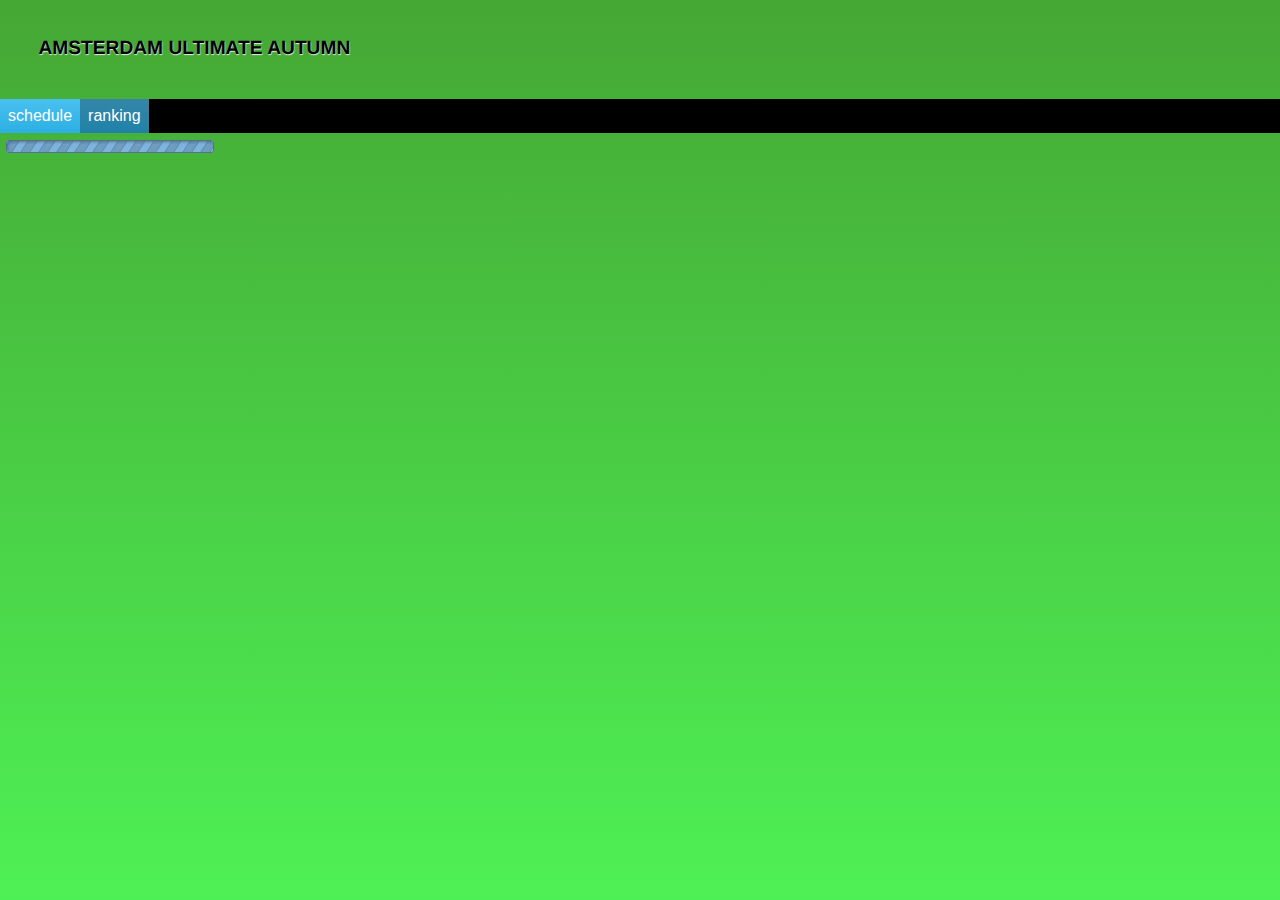
==== commit 493bf940: "Removed tables and changed lay-out" ====
--- a/Deeltoets 1/index.html
+++ b/Deeltoets 1/index.html
@@ -11,99 +11,81 @@
 	<header>
 		<h1>Amsterdam Ultimate Autumn</h1>
 	</header>
-        <nav>
-            <ul>
-				<li><a href="#schedule">schedule</a></li>
-				<li><a href="#ranking">ranking</a></li>
-				<!--<li><a href="#updategame/127162">Update game page</a></li>-->
-			</ul>
-        </nav>
+    <nav>
+        <ul>
+			<li><a id="j-scheduleanchor" href="#schedule">schedule</a></li>
+			<li><a id="j-rankinganchor" href="#ranking">ranking</a></li>
+		</ul>
+    </nav>
 
-        	<section id="updateGame">
-        		<form method="post" onSubmit="FED_APP.post.gameScore();return false;">
-        			<input type="hidden" id="game_id" data-bind="id">
-        			<label>
-        				<h1 data-bind="team_1"><span data-bind="name"></span></h1>
-        				<input id ="team_1_score" type="text" data-bind="team_1_score" placeholder="11 (statisch)"></label>
-        			<label>
-        				<h1 data-bind="team_2"><span data-bind="name"></span></h1>
-        				<input id ="team_2_score" type="text" data-bind="team_2_score" placeholder="12 (statisch)"></label>
-        			<input type="submit" value="Update score">
-        		</form>
-        	</section>
+	<section id="j-updateGame" class="updategame">
+		<form method="post" onSubmit="FED_APP.post.gameScore();return false;">
+			<input type="hidden" id="game_id" data-bind="id">
+			<label>
+				<h1 data-bind="team_1"><span data-bind="name"></span></h1>
+				<input id ="team_1_score" type="text" data-bind="team_1_score" placeholder="11"></label>
+			<label>
+				<h1 data-bind="team_2"><span data-bind="name"></span></h1>
+				<input id ="team_2_score" type="text" data-bind="team_2_score" placeholder="12"></label>
+			<input type="submit" value="Update score">
+		</form>
+	</section>
 
-           <section id="scheduleData">
-           		<h1 data-bind="name"></h1>
-				<table>
-					<thead>
-						<tr>
-							<th>Datum</th>
-							<th>Team 1</th>
-							<th>Result</th>
-							<th>Team 2</th>
-							<th></th>
-						</tr>
-					</thead>
+   <section id="j-scheduleData" class="scheduledata">
+   		<h1 data-bind="name"></h1>
+		<div  id="j-scheduleTable">
+			<div class="game" data-bind="schedule">
+				<div class="time">
+					<span data-bind="start_time"></span>
+				</div>
+				<div class="team">
+					<span class="team-name" data-bind="team_1">
+						<span data-bind="name"></span>
+					</span>
+					<span class="team-score" data-bind="team_1_score"></span>
+				</div>
+				<div class="team">
+					<span class="team-name" data-bind="team_2">
+						<span data-bind="name"></span>
+					</span>
+					<span class="team-score" data-bind="team_2_score"></span>
+				</div>
+			<span class="button"><a href="" data-bind="id"><img src="static/img/update.png" alt="update"></a></span>
+    </section>
 
-					<tbody data-bind="schedule" id="scheduleTable">
-						<tr>
-							<td data-bind="start_time"></td>
+    <section id="j-rankingData" class="rankingdata">
+    	<h1 data-bind="name"></h1>
+        <table id="ranking">
+        	<thead>
+        		<tr>
+            		<th>Win</th>
+                    <th>Lost</th>
+                    <th>Sw</th>
+                    <th>Sl</th>
+                    <th>Pl</th>
+                    <th>PM</th>
+            	</tr>
+        	</thead>
+        	
+        	<tbody data-bind="standings">
+				<tr>
+					<td data-bind="team">
+						<span data-bind="name"></span>
+					</td>
+					<td data-bind="wins"></td>
+					<td data-bind="losses"></td>
+					<td data-bind="points_scored"></td>
+					<td data-bind="points_allowed"></td>
+					<td data-bind="plus_minus"></td>
+				</tr>
+        	</tbody>
+        </table>
+   </section>
 
-							<td data-bind="team_1">
-								<span data-bind="name"></span>
-							</td>
+<section id="j-loader" class="loader">
+	<img src="static/img/ajax-loader.gif" alt="loading">
+</section>
 
-							<td>
-								<span data-bind="team_1_score"></span>
-								 - 
-								<span data-bind="team_2_score"></span>
-							</td>
-
-							<td data-bind="team_2">
-								<span data-bind="name"></td>
-							</td>
-							
-							<td><span class="button"><a href="" data-bind="id"><img src="static/img/update.png" alt="update"></a></span></td>
-						</tr>
-
-					</tbody>
-				</table>
-            </section>
-
-            <section id="rankingData">
-            	<h1 data-bind="name"></h1>
-	            <table id="ranking">
-	            	<thead>
-	            		<tr>
-		            		<th>Win</th>
-		                    <th>Lost</th>
-		                    <th>Sw</th>
-		                    <th>Sl</th>
-		                    <th>Pl</th>
-		                    <th>PM</th>
-	                	</tr>
-	            	</thead>
-	            	
-	            	<tbody data-bind="standings">
-						<tr>
-							<td data-bind="team">
-								<span data-bind="name"></span>
-							</td>
-							<td data-bind="wins"></td>
-							<td data-bind="losses"></td>
-							<td data-bind="points_scored"></td>
-							<td data-bind="points_allowed"></td>
-							<td data-bind="plus_minus"></td>
-						</tr>
-	            	</tbody>
-	            </table>
-           </section>
-
-           <section id="loader">
-           	<img src="static/img/ajax-loader.gif" alt="loading">
-           </section>
-
-        </section>
 
 	<!-- Application -->
 	<script src="static/js/promise.min.js"></script>
--- a/Deeltoets 1/static/css/style.css
+++ b/Deeltoets 1/static/css/style.css
@@ -1,34 +1,26 @@
- ul {
+
+html, body {min-height:100%;}
+ul {
     list-style: none;
     padding: 0;
 }
- ul li {
+li a {
     display: inline-block;
-    margin: 0 1%;
     background-color: red;
     padding: 0.5em;
-    border-radius: 6px;
     background: #49c0f0; /* Old browsers */
-	background: -moz-linear-gradient(top,  #49c0f0 0%, #2cafe3 100%); /* FF3.6+ */
-	background: -webkit-gradient(linear, left top, left bottom, color-stop(0%,#49c0f0), color-stop(100%,#2cafe3)); /* Chrome,Safari4+ */
-	background: -webkit-linear-gradient(top,  #49c0f0 0%,#2cafe3 100%); /* Chrome10+,Safari5.1+ */
-	background: -o-linear-gradient(top,  #49c0f0 0%,#2cafe3 100%); /* Opera 11.10+ */
-	background: -ms-linear-gradient(top,  #49c0f0 0%,#2cafe3 100%); /* IE10+ */
+    background: -moz-linear-gradient(top,  #49c0f0 0%, #2cafe3 100%); /* FF3.6+ */
+    background: -webkit-gradient(linear, left top, left bottom, color-stop(0%,#49c0f0), color-stop(100%,#2cafe3)); /* Chrome,Safari4+ */
+    background: -webkit-linear-gradient(top,  #49c0f0 0%,#2cafe3 100%); /* Chrome10+,Safari5.1+ */
+    background: -o-linear-gradient(top,  #49c0f0 0%,#2cafe3 100%); /* Opera 11.10+ */
+    background: -ms-linear-gradient(top,  #49c0f0 0%,#2cafe3 100%); /* IE10+ */
     background: linear-gradient(to bottom,  #49c0f0 0%,#2cafe3 100%); /* W3C */
-	filter: progid:DXImageTransform.Microsoft.gradient( startColorstr='#49c0f0', endColorstr='#2cafe3',GradientType=0 ); /* IE6-9 */
-}
-li a {
-    text-transform: uppercase;
-    font-weight: bold;
+    filter: progid:DXImageTransform.Microsoft.gradient( startColorstr='#49c0f0', endColorstr='#2cafe3',GradientType=0 ); /* IE6-9 */
+    float: left;
     color: #fff;
-    text-shadow: 1px 1px 1px black;
 }
 a {
 	text-decoration:none;
-}
-td:first-child  {
-    font-size: 0.8em;
-    font-weight: bold;
 }
 section h1 {
     border-top-right-radius: 5px;
@@ -37,11 +29,15 @@
     color: #333;
     padding-right: 10px;
     margin: 0.7% auto;
+    float: left;
+    width: 100%;
 }
+
 #loader img {
     display: block;
     margin: 5% auto;
 }
+
 section h1 span {
     margin: 0 4.5%;
 }
@@ -77,19 +73,8 @@
     margin-top: 4%;
     font-size: 2em;
 }
-table {
-    width: 100%;
-}
-th {
-    background-color: #84BBE7;
-    padding: 2.5px;
-    border-radius: 5px;
-    box-shadow: 1px 1px 1px #D1D1D1;
-    text-shadow: 0.5px 1px 1px #E9E9E9;
-}
  header {
     width: 100%;
-    background-color: #2cafe3;
     font-size: 0.6em;
     min-height: 3em;
     box-shadow: 1px 1px 1px #C9C9C9;
@@ -101,18 +86,94 @@
     text-transform: uppercase;
     text-rendering: geometricPrecision;
 }
-td {
-    padding: 10px 5px;
-}
-tr {
-    background-color: #fff;
-}
-td a {
-    color: blue;
-}
 body {
-	background-color:#ededed;
+    background: rgb(69,167,52); /* Old browsers */
+    background: -moz-linear-gradient(top,  rgba(69,167,52,1) 0%, rgba(78,241,85,1) 100%); /* FF3.6+ */
+    background: -webkit-gradient(linear, left top, left bottom, color-stop(0%,rgba(69,167,52,1)), color-stop(100%,rgba(78,241,85,1))); /* Chrome,Safari4+ */
+    background: -webkit-linear-gradient(top,  rgba(69,167,52,1) 0%,rgba(78,241,85,1) 100%); /* Chrome10+,Safari5.1+ */
+    background: -o-linear-gradient(top,  rgba(69,167,52,1) 0%,rgba(78,241,85,1) 100%); /* Opera 11.10+ */
+    background: -ms-linear-gradient(top,  rgba(69,167,52,1) 0%,rgba(78,241,85,1) 100%); /* IE10+ */
+    background: linear-gradient(to bottom,  rgba(69,167,52,1) 0%,rgba(78,241,85,1) 100%); /* W3C */
+    filter: progid:DXImageTransform.Microsoft.gradient( startColorstr='#45a734', endColorstr='#4ef155',GradientType=0 ); /* IE6-9 */
+    min-height:100%;
 	font-family: arial, sans-serif;
 	margin: 0;
 	padding: 0;
-}+}
+
+.updategame {
+    display:none;
+}
+.rankingdata {
+    display:none;
+}
+.scheduledata {
+    display:none;
+}
+
+.loader {
+    display:none;
+}
+
+.show {
+    display:block;
+}
+
+.hide {
+    display:none;
+}
+
+.is-selected {
+    background: rgb(52,134,167); /* Old browsers */
+    background: -moz-linear-gradient(top,  rgba(52,134,167,1) 0%, rgba(32,130,169,1) 100%); /* FF3.6+ */
+    background: -webkit-gradient(linear, left top, left bottom, color-stop(0%,rgba(52,134,167,1)), color-stop(100%,rgba(32,130,169,1))); /* Chrome,Safari4+ */
+    background: -webkit-linear-gradient(top,  rgba(52,134,167,1) 0%,rgba(32,130,169,1) 100%); /* Chrome10+,Safari5.1+ */
+    background: -o-linear-gradient(top,  rgba(52,134,167,1) 0%,rgba(32,130,169,1) 100%); /* Opera 11.10+ */
+    background: -ms-linear-gradient(top,  rgba(52,134,167,1) 0%,rgba(32,130,169,1) 100%); /* IE10+ */
+    background: linear-gradient(to bottom,  rgba(52,134,167,1) 0%,rgba(32,130,169,1) 100%); /* W3C */
+    filter: progid:DXImageTransform.Microsoft.gradient( startColorstr='#3486a7', endColorstr='#2082a9',GradientType=0 ); /* IE6-9 */
+}
+
+nav {
+    display: inline-block;
+    width: 100%;
+    background-color: black;
+}
+nav ul {
+    width: 100%;
+    margin: 0;
+    padding: 0;
+}
+nav ul li {
+    display: block;
+    padding: 0;
+    margin: 0;
+}
+
+.game {
+    width: 95%;
+    margin: 0.9em 2.5%;
+    display: inline-block;
+    font-size: 0.9em;
+    background: #FCFCFC;
+    padding: 0.5em;
+    box-shadow: 0px 0px 1px rgba(0,0,0,0.5);
+    border-radius: 4.8px;
+}
+.game .button {
+    float: right;
+}
+.time {
+    display: inline-block;
+    float: left;
+    width: 100%;
+}
+.team {
+    display: inline-block;
+    float: left;
+}
+.team-name {}
+.team-name span {}
+.team-score {
+    float: left;
+}
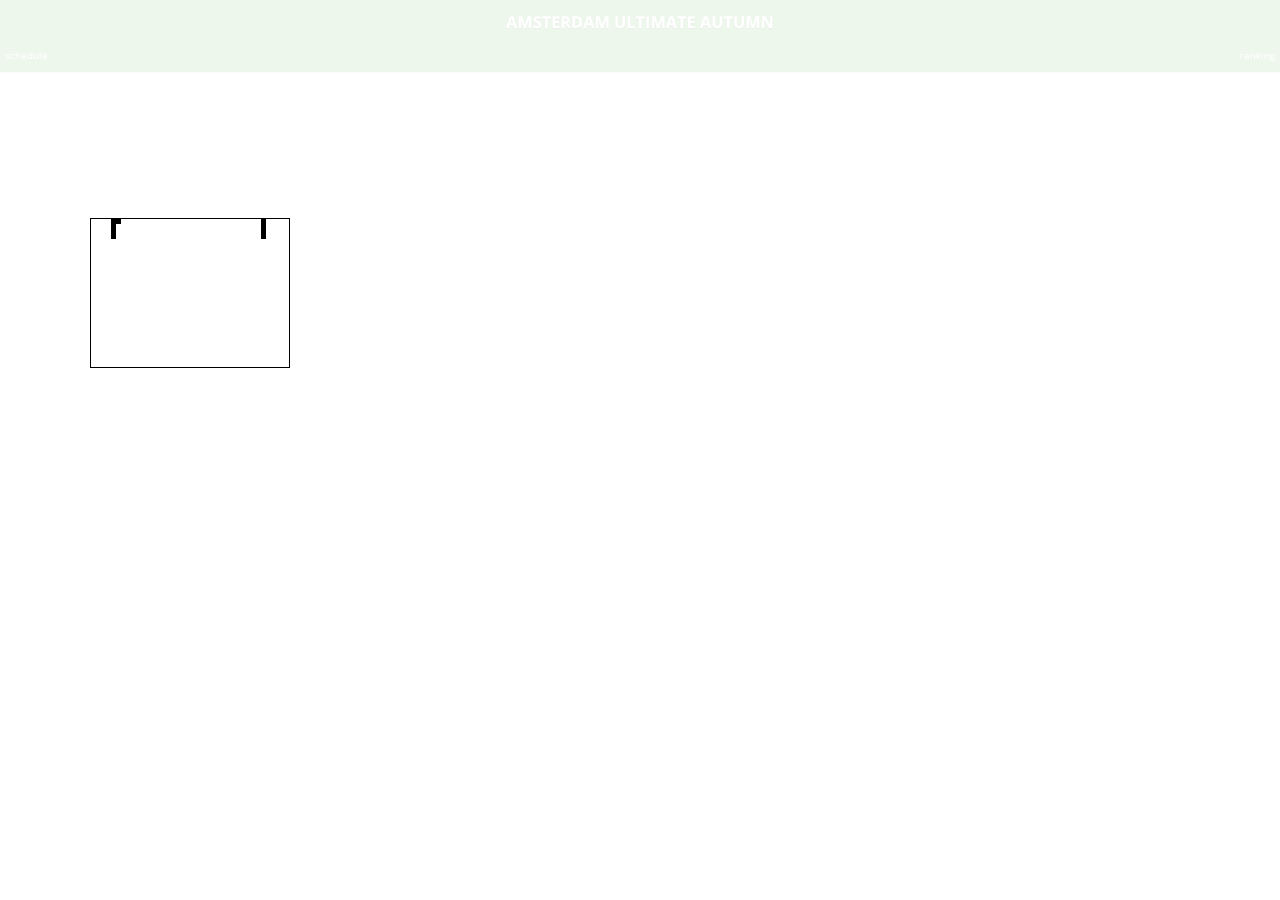
==== commit 9d93d065: "Styling styling styling" ====
--- a/Deeltoets 1/index.html
+++ b/Deeltoets 1/index.html
@@ -5,18 +5,20 @@
 
 	<title>Web App Skeleton v 0.3</title>
 	<link href="static/css/style.css" rel="stylesheet" type="text/css" />
+	<link href='http://fonts.googleapis.com/css?family=Open+Sans:400,300,700' rel='stylesheet' type='text/css'>
 </head>
 <body id="body">
 	
 	<header>
 		<h1>Amsterdam Ultimate Autumn</h1>
+		<nav>
+	        <ul>
+				<li class="left"><a id="j-scheduleanchor" href="#schedule">schedule</a></li>
+				<li class="right"><a id="j-rankinganchor" href="#ranking">ranking</a></li>
+			</ul>
+   		 </nav>
 	</header>
-    <nav>
-        <ul>
-			<li><a id="j-scheduleanchor" href="#schedule">schedule</a></li>
-			<li><a id="j-rankinganchor" href="#ranking">ranking</a></li>
-		</ul>
-    </nav>
+    
 
 	<section id="j-updateGame" class="updategame">
 		<form method="post" onSubmit="FED_APP.post.gameScore();return false;">
@@ -38,19 +40,22 @@
 				<div class="time">
 					<span data-bind="start_time"></span>
 				</div>
-				<div class="team">
-					<span class="team-name" data-bind="team_1">
-						<span data-bind="name"></span>
-					</span>
-					<span class="team-score" data-bind="team_1_score"></span>
+				<a href="" data-bind="id"><span>Wijzig score</span></a>
+				<div class="teams">
+					<div class="team">
+						<span class="team-name" data-bind="team_1">
+							<span data-bind="name"></span>
+						</span>
+						<span class="team-score" data-bind="team_1_score"></span>
+					</div>
+					<div class="team">
+						<span class="team-name" data-bind="team_2">
+							<span data-bind="name"></span>
+						</span>
+						<span class="team-score" data-bind="team_2_score"></span>
+					</div>
 				</div>
-				<div class="team">
-					<span class="team-name" data-bind="team_2">
-						<span data-bind="name"></span>
-					</span>
-					<span class="team-score" data-bind="team_2_score"></span>
-				</div>
-			<span class="button"><a href="" data-bind="id"><img src="static/img/update.png" alt="update"></a></span>
+			</div>
     </section>
 
     <section id="j-rankingData" class="rankingdata">
@@ -82,9 +87,15 @@
         </table>
    </section>
 
-<section id="j-loader" class="loader">
-	<img src="static/img/ajax-loader.gif" alt="loading">
-</section>
+	<div id="j-loader" class="loading">
+		<div class="loading-wrapper">
+			<div id="pong">
+				<div class="pad"></div>
+				<div class="ball"></div>
+				<div class="pad"></div>
+			</div>
+		</div>
+	</div>
 
 
 	<!-- Application -->
--- a/Deeltoets 1/static/css/style.css
+++ b/Deeltoets 1/static/css/style.css
@@ -1,23 +1,50 @@
 
-html, body {min-height:100%;}
+html, body {
+    min-height:100%;
+    padding: 0;
+    margin: 0;
+}
+
+html {position:absolute;}
+
+body {
+    background: rgb(69,167,52); /* Old browsers */
+    background: -moz-linear-gradient(top,  rgba(69,167,52,1) 0%, rgba(78,241,85,1) 100%); /* FF3.6+ */
+    background: -webkit-gradient(linear, left top, left bottom, color-stop(0%,rgba(69,167,52,1)), color-stop(100%,rgba(78,241,85,1))); /* Chrome,Safari4+ */
+    background: -webkit-linear-gradient(top,  rgba(69,167,52,1) 0%,rgba(78,241,85,1) 100%); /* Chrome10+,Safari5.1+ */
+    background: -o-linear-gradient(top,  rgba(69,167,52,1) 0%,rgba(78,241,85,1) 100%); /* Opera 11.10+ */
+    background: -ms-linear-gradient(top,  rgba(69,167,52,1) 0%,rgba(78,241,85,1) 100%); /* IE10+ */
+    background: linear-gradient(to bottom,  rgba(69,167,52,1) 0%,rgba(78,241,85,1) 100%); /* W3C */
+    filter: progid:DXImageTransform.Microsoft.gradient( startColorstr='#45a734', endColorstr='#4ef155',GradientType=0 ); /* IE6-9 */
+    min-height:100%;
+    font-family: 'Open Sans', sans-serif;
+    color: #575757;
+    min-width: 100%;
+    width: 100%;
+    position: relative;
+}
+
+body > section {
+    margin-top: 5.4em;
+}
 ul {
     list-style: none;
     padding: 0;
 }
+
+li.left {
+    width: 50%;
+}
+li.right {
+    width: 50%;
+}
+li.right a {
+    float: right;
+}
 li a {
-    display: inline-block;
-    background-color: red;
-    padding: 0.5em;
-    background: #49c0f0; /* Old browsers */
-    background: -moz-linear-gradient(top,  #49c0f0 0%, #2cafe3 100%); /* FF3.6+ */
-    background: -webkit-gradient(linear, left top, left bottom, color-stop(0%,#49c0f0), color-stop(100%,#2cafe3)); /* Chrome,Safari4+ */
-    background: -webkit-linear-gradient(top,  #49c0f0 0%,#2cafe3 100%); /* Chrome10+,Safari5.1+ */
-    background: -o-linear-gradient(top,  #49c0f0 0%,#2cafe3 100%); /* Opera 11.10+ */
-    background: -ms-linear-gradient(top,  #49c0f0 0%,#2cafe3 100%); /* IE10+ */
-    background: linear-gradient(to bottom,  #49c0f0 0%,#2cafe3 100%); /* W3C */
-    filter: progid:DXImageTransform.Microsoft.gradient( startColorstr='#49c0f0', endColorstr='#2cafe3',GradientType=0 ); /* IE6-9 */
-    float: left;
+    padding: 0.5em; /* Old browsers */ /* FF3.6+ */ /* Chrome,Safari4+ */ /* Chrome10+,Safari5.1+ */ /* Opera 11.10+ */ /* IE10+ */ /* W3C */ /* IE6-9 */
     color: #fff;
+    float: left;
 }
 a {
 	text-decoration:none;
@@ -33,11 +60,6 @@
     width: 100%;
 }
 
-#loader img {
-    display: block;
-    margin: 5% auto;
-}
-
 section h1 span {
     margin: 0 4.5%;
 }
@@ -50,6 +72,7 @@
     float: right;
     margin-right: 10%;
 }
+
 form input[type="text"] {
     height: 2em;
     font-size: 1.2em;
@@ -59,6 +82,7 @@
     text-align: center;
     width: 90%;
 }
+
 input[type='submit'] {
     padding: 0.5em 0;
     border-radius: 50px;
@@ -73,33 +97,50 @@
     margin-top: 4%;
     font-size: 2em;
 }
+
  header {
     width: 100%;
     font-size: 0.6em;
     min-height: 3em;
-    box-shadow: 1px 1px 1px #C9C9C9;
-}
+    background-color: rgba(70,171,54,0.9);
+    position: fixed;
+    z-index: 1;
+    top: 0;
+    box-shadow: 0px 1px 1.2px rgba(28, 71, 21, 0.2);
+}
+
  header h1 {
     display: inline-block;
-    margin: 3%;
-    text-shadow: 0.5px 1px 1px #E9E9E9;
     text-transform: uppercase;
     text-rendering: geometricPrecision;
-}
-body {
-    background: rgb(69,167,52); /* Old browsers */
-    background: -moz-linear-gradient(top,  rgba(69,167,52,1) 0%, rgba(78,241,85,1) 100%); /* FF3.6+ */
-    background: -webkit-gradient(linear, left top, left bottom, color-stop(0%,rgba(69,167,52,1)), color-stop(100%,rgba(78,241,85,1))); /* Chrome,Safari4+ */
-    background: -webkit-linear-gradient(top,  rgba(69,167,52,1) 0%,rgba(78,241,85,1) 100%); /* Chrome10+,Safari5.1+ */
-    background: -o-linear-gradient(top,  rgba(69,167,52,1) 0%,rgba(78,241,85,1) 100%); /* Opera 11.10+ */
-    background: -ms-linear-gradient(top,  rgba(69,167,52,1) 0%,rgba(78,241,85,1) 100%); /* IE10+ */
-    background: linear-gradient(to bottom,  rgba(69,167,52,1) 0%,rgba(78,241,85,1) 100%); /* W3C */
-    filter: progid:DXImageTransform.Microsoft.gradient( startColorstr='#45a734', endColorstr='#4ef155',GradientType=0 ); /* IE6-9 */
-    min-height:100%;
-	font-family: arial, sans-serif;
-	margin: 0;
-	padding: 0;
-}
+    font-size: 1.7em;
+    text-align: center;
+    width: 100%;
+    color: #fff;
+    text-shadow: 0px 1px 1px rgba(0,0,0,0.5);
+}
+
+.loading {
+   display:none;
+    width: 100%;
+    z-index: 2;
+    position: fixed;
+    top: 0%;
+    background-color: rgba(255,255,255,0.9);
+    box-shadow: 0px 1px 1px rgba(0,0,0,0.5);
+    height: 100%;
+    padding: 7%;
+}
+
+
+.loading-wrapper{
+    display: inline-block;
+    width: 100%;
+    min-height: 100%;
+    position: absolute;
+}
+
+
 
 .updategame {
     display:none;
@@ -111,9 +152,6 @@
     display:none;
 }
 
-.loader {
-    display:none;
-}
 
 .show {
     display:block;
@@ -123,26 +161,21 @@
     display:none;
 }
 
-.is-selected {
-    background: rgb(52,134,167); /* Old browsers */
-    background: -moz-linear-gradient(top,  rgba(52,134,167,1) 0%, rgba(32,130,169,1) 100%); /* FF3.6+ */
-    background: -webkit-gradient(linear, left top, left bottom, color-stop(0%,rgba(52,134,167,1)), color-stop(100%,rgba(32,130,169,1))); /* Chrome,Safari4+ */
-    background: -webkit-linear-gradient(top,  rgba(52,134,167,1) 0%,rgba(32,130,169,1) 100%); /* Chrome10+,Safari5.1+ */
-    background: -o-linear-gradient(top,  rgba(52,134,167,1) 0%,rgba(32,130,169,1) 100%); /* Opera 11.10+ */
-    background: -ms-linear-gradient(top,  rgba(52,134,167,1) 0%,rgba(32,130,169,1) 100%); /* IE10+ */
-    background: linear-gradient(to bottom,  rgba(52,134,167,1) 0%,rgba(32,130,169,1) 100%); /* W3C */
-    filter: progid:DXImageTransform.Microsoft.gradient( startColorstr='#3486a7', endColorstr='#2082a9',GradientType=0 ); /* IE6-9 */
+.is-selected { /* Old browsers */
+    
 }
 
 nav {
-    display: inline-block;
-    width: 100%;
-    background-color: black;
+    display: block;
+    float: left;
+    width: 100%;
+    padding-bottom: 0.6em;
+    top: 2.7em;
 }
 nav ul {
-    width: 100%;
     margin: 0;
     padding: 0;
+    width: 100%;
 }
 nav ul li {
     display: block;
@@ -151,29 +184,315 @@
 }
 
 .game {
-    width: 95%;
-    margin: 0.9em 2.5%;
+    width: 98.8%;
+    margin: 0.9em 0.6%;
     display: inline-block;
     font-size: 0.9em;
     background: #FCFCFC;
     padding: 0.5em;
-    box-shadow: 0px 0px 1px rgba(0,0,0,0.5);
-    border-radius: 4.8px;
+    box-shadow: 0px 1px 1px rgba(0,0,0,0.5);
+    border-radius: 1px;
+}
+.game a {
+    margin: 0;
+    color: #299200;
+    text-transform: uppercase;
+    float: right;
+    text-decoration: underline dotted;
+    text-decoration: undeline;
+}
+.game .team:first-child {
+    border-bottom: 1px solid rgba(0,0,0,0.05);
+    padding-bottom: 0.5em;
+}
+.game a span {
+    border-bottom: 1px dashed #299200;
 }
 .game .button {
     float: right;
-}
+    width: 100%;
+}
+
 .time {
     display: inline-block;
     float: left;
-    width: 100%;
-}
+}
+
+.time > span {
+    margin: 0;
+    color: #299200;
+    text-transform: uppercase;
+}
+.teams {
+    display: inline-block;
+    margin: 0.5em auto;
+    width: 100%;
+    font-size: 1.1em;
+}
+
 .team {
     display: inline-block;
-    float: left;
-}
-.team-name {}
-.team-name span {}
+    width: 100%;
+}
+
+.left{
+    float: left;
+}
+.right{
+    float: right;
+}
+.team-name {
+    display: inline-block;
+    width: 90%;
+    padding: 0.5em 0 0 0;
+    margin: 0 5%;
+}
+.team-name span {
+    text-align: center;
+    width: 100%;
+    display: inline-block;
+    margin-bottom: 0.2em;
+    font-size: 1.1em;
+}
 .team-score {
     float: left;
-}
+    width: 100%;
+    text-align: center;
+}
+
+
+
+
+
+
+/* LOADER */
+@keyframes "pad" {
+ 0% {
+    -webkit-transform: translate3d(0, 0, 0);
+    -moz-transform: translate3d(0, 0, 0);
+    -o-transform: translate3d(0, 0, 0);
+    -ms-transform: translate3d(0, 0, 0);
+    transform: translate3d(0, 0, 0);
+ }
+ 50% {
+    -webkit-transform: translate3d(0, 100px, 0);
+    -moz-transform: translate3d(0, 100px, 0);
+    -o-transform: translate3d(0, 100px, 0);
+    -ms-transform: translate3d(0, 100px, 0);
+    transform: translate3d(0, 100px, 0);
+ }
+ 100% {
+    -webkit-transform: translate3d(0, 0, 0);
+    -moz-transform: translate3d(0, 0, 0);
+    -o-transform: translate3d(0, 0, 0);
+    -ms-transform: translate3d(0, 0, 0);
+    transform: translate3d(0, 0, 0);
+ }
+
+}
+
+@-moz-keyframes pad {
+ 0% {
+   -moz-transform: translate3d(0, 0, 0);
+   transform: translate3d(0, 0, 0);
+ }
+ 50% {
+   -moz-transform: translate3d(0, 100px, 0);
+   transform: translate3d(0, 100px, 0);
+ }
+ 100% {
+   -moz-transform: translate3d(0, 0, 0);
+   transform: translate3d(0, 0, 0);
+ }
+
+}
+
+@-webkit-keyframes "pad" {
+ 0% {
+   -webkit-transform: translate3d(0, 0, 0);
+   transform: translate3d(0, 0, 0);
+ }
+ 50% {
+   -webkit-transform: translate3d(0, 100px, 0);
+   transform: translate3d(0, 100px, 0);
+ }
+ 100% {
+   -webkit-transform: translate3d(0, 0, 0);
+   transform: translate3d(0, 0, 0);
+ }
+
+}
+
+@-ms-keyframes "pad" {
+ 0% {
+   -ms-transform: translate3d(0, 0, 0);
+   transform: translate3d(0, 0, 0);
+ }
+ 50% {
+   -ms-transform: translate3d(0, 100px, 0);
+   transform: translate3d(0, 100px, 0);
+ }
+ 100% {
+   -ms-transform: translate3d(0, 0, 0);
+   transform: translate3d(0, 0, 0);
+ }
+
+}
+
+@-o-keyframes "pad" {
+ 0% {
+   -o-transform: translate3d(0, 0, 0);
+   transform: translate3d(0, 0, 0);
+ }
+ 50% {
+   -o-transform: translate3d(0, 100px, 0);
+   transform: translate3d(0, 100px, 0);
+ }
+ 100% {
+   -o-transform: translate3d(0, 0, 0);
+   transform: translate3d(0, 0, 0);
+ }
+
+}
+
+@keyframes "ball" {
+ 0% {
+    -webkit-transform: translate3d(0, 0, 0);
+    -moz-transform: translate3d(0, 0, 0);
+    -o-transform: translate3d(0, 0, 0);
+    -ms-transform: translate3d(0, 0, 0);
+    transform: translate3d(0, 0, 0);
+ }
+ 50% {
+    -webkit-transform: translate3d(140px, 100px, 0);
+    -moz-transform: translate3d(140px, 100px, 0);
+    -o-transform: translate3d(140px, 100px, 0);
+    -ms-transform: translate3d(140px, 100px, 0);
+    transform: translate3d(140px, 100px, 0);
+ }
+ 100% {
+    -webkit-transform: translate3d(0, 0, 0);
+    -moz-transform: translate3d(0, 0, 0);
+    -o-transform: translate3d(0, 0, 0);
+    -ms-transform: translate3d(0, 0, 0);
+    transform: translate3d(0, 0, 0);
+ }
+
+}
+
+@-moz-keyframes ball {
+ 0% {
+   -moz-transform: translate3d(0, 0, 0);
+   transform: translate3d(0, 0, 0);
+ }
+ 50% {
+   -moz-transform: translate3d(140px, 100px, 0);
+   transform: translate3d(140px, 100px, 0);
+ }
+ 100% {
+   -moz-transform: translate3d(0, 0, 0);
+   transform: translate3d(0, 0, 0);
+ }
+
+}
+
+@-webkit-keyframes "ball" {
+ 0% {
+   -webkit-transform: translate3d(0, 0, 0);
+   transform: translate3d(0, 0, 0);
+ }
+ 50% {
+   -webkit-transform: translate3d(140px, 100px, 0);
+   transform: translate3d(140px, 100px, 0);
+ }
+ 100% {
+   -webkit-transform: translate3d(0, 0, 0);
+   transform: translate3d(0, 0, 0);
+ }
+
+}
+
+@-ms-keyframes "ball" {
+ 0% {
+   -ms-transform: translate3d(0, 0, 0);
+   transform: translate3d(0, 0, 0);
+ }
+ 50% {
+   -ms-transform: translate3d(140px, 100px, 0);
+   transform: translate3d(140px, 100px, 0);
+ }
+ 100% {
+   -ms-transform: translate3d(0, 0, 0);
+   transform: translate3d(0, 0, 0);
+ }
+
+}
+
+@-o-keyframes "ball" {
+ 0% {
+   -o-transform: translate3d(0, 0, 0);
+   transform: translate3d(0, 0, 0);
+ }
+ 50% {
+   -o-transform: translate3d(140px, 100px, 0);
+   transform: translate3d(140px, 100px, 0);
+ }
+ 100% {
+   -o-transform: translate3d(0, 0, 0);
+   transform: translate3d(0, 0, 0);
+ }
+
+}
+
+#pong{
+display: inline-block;
+height:150px;
+width:200px;
+border: 1px solid #000;
+box-sizing:border-box;
+padding:0 10px;
+top: 8em;
+position: absolute;
+}
+#pong:before{
+content:'';
+font-family:monospace;
+position:relative;
+top:-20px;
+}
+.pad{
+float:left;
+display:block;
+width:5px;
+height:20px;
+background-color:#000;
+margin-left:10px;
+/*animation*/
+-webkit-animation:pad 3s infinite ease-in-out;
+   -moz-animation:pad 3s infinite ease-in-out;
+    -ms-animation:pad 3s infinite ease-in-out;
+     -o-animation:pad 3s infinite ease-in-out;
+        animation:pad 3s infinite ease-in-out;
+}
+.ball{
+display:inline-block;
+width:5px;
+height:5px;
+float:left;
+background-color:#000;
+/*animation*/
+-webkit-animation:ball 3s infinite linear;
+   -moz-animation:ball 3s infinite linear;
+    -ms-animation:ball 3s infinite linear;
+     -o-animation:ball 3s infinite linear;
+        animation:ball 3s infinite linear;
+}
+.ball + .pad{
+margin-left:140px;
+/*animation*/
+-webkit-animation:3s pad -.5s infinite ease-in;
+   -moz-animation:3s pad -.5s infinite ease-in;
+    -ms-animation:3s pad -.5s infinite ease-in;
+     -o-animation:3s pad -.5s infinite ease-in;
+        animation:3s pad -.5s infinite ease-in;
+}
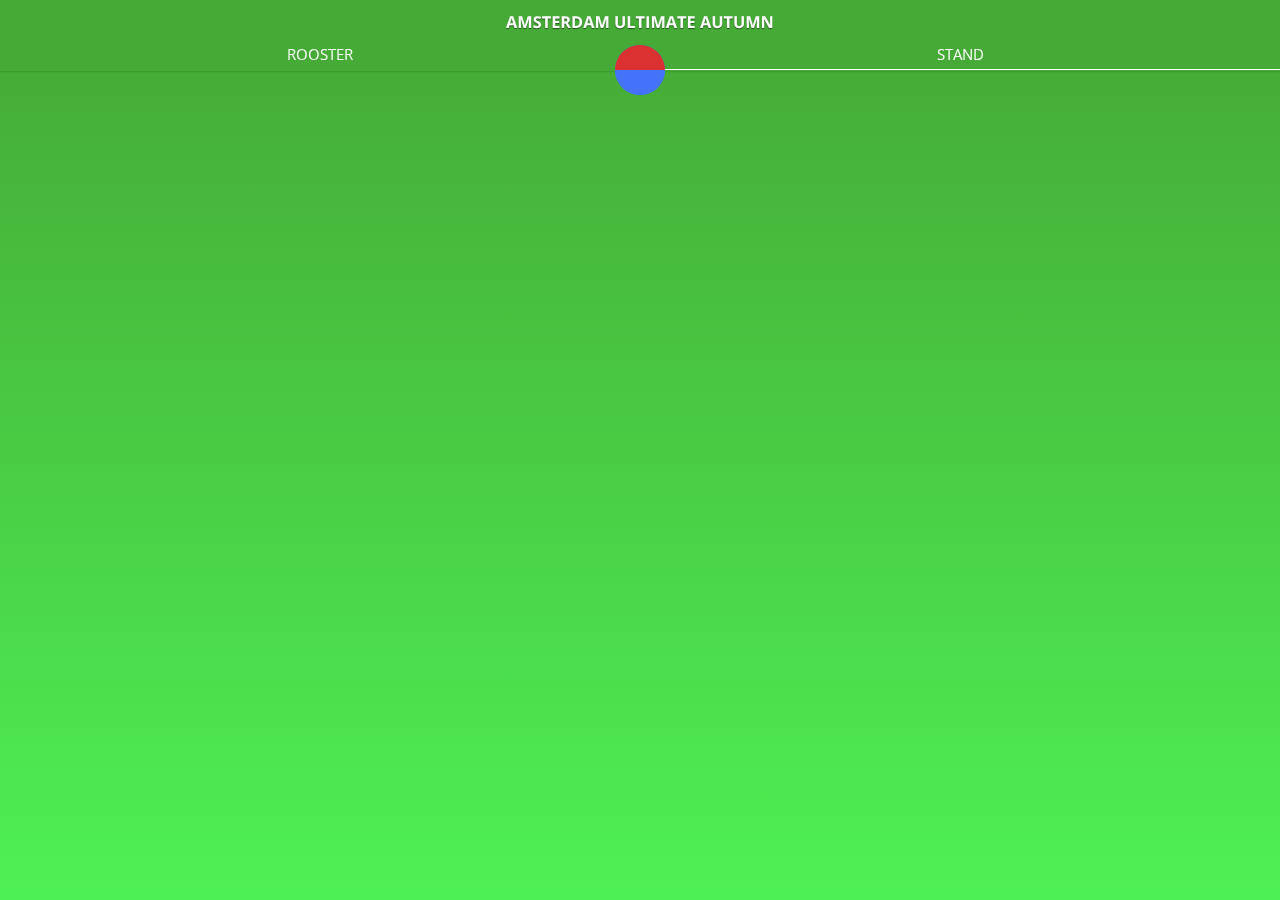
==== commit 79c5bd36: "More style changes" ====
--- a/Deeltoets 1/index.html
+++ b/Deeltoets 1/index.html
@@ -3,7 +3,7 @@
 <head>
 	<meta name="viewport" content="width=device-width, initial-scale=1.0">
 
-	<title>Web App Skeleton v 0.3</title>
+	<title>Schorre app</title>
 	<link href="static/css/style.css" rel="stylesheet" type="text/css" />
 	<link href='http://fonts.googleapis.com/css?family=Open+Sans:400,300,700' rel='stylesheet' type='text/css'>
 </head>
@@ -11,31 +11,43 @@
 	
 	<header>
 		<h1>Amsterdam Ultimate Autumn</h1>
+		
 		<nav>
 	        <ul>
-				<li class="left"><a id="j-scheduleanchor" href="#schedule">schedule</a></li>
-				<li class="right"><a id="j-rankinganchor" href="#ranking">ranking</a></li>
+				<li class="left"><a id="j-scheduleanchor" href="#schedule">rooster</a></li>
+				<li class="right"><a id="j-rankinganchor" href="#ranking">stand</a></li>
 			</ul>
    		 </nav>
 	</header>
+
+	<div id="j-loader" class="loading">
+			<div id="circle-container">
+				<div class="quarter top-anim"></div>
+				<div class="quarter top-anim"></div>
+				<div class="quarter bottom-anim"></div>
+				<div class="quarter bottom-anim"></div>
+				<div class="full"></div>	
+			</div>
+		</div>
     
-
 	<section id="j-updateGame" class="updategame">
-		<form method="post" onSubmit="FED_APP.post.gameScore();return false;">
-			<input type="hidden" id="game_id" data-bind="id">
-			<label>
-				<h1 data-bind="team_1"><span data-bind="name"></span></h1>
-				<input id ="team_1_score" type="text" data-bind="team_1_score" placeholder="11"></label>
-			<label>
-				<h1 data-bind="team_2"><span data-bind="name"></span></h1>
-				<input id ="team_2_score" type="text" data-bind="team_2_score" placeholder="12"></label>
-			<input type="submit" value="Update score">
-		</form>
+		<div class="game">
+			<form method="post" onSubmit="FED_APP.post.gameScore();return false;">
+				<input type="hidden" id="game_id" data-bind="id">
+				<label>
+					<h1 data-bind="team_1"><span data-bind="name"></span></h1>
+					<input id ="team_1_score" type="text" data-bind="team_1_score" placeholder="11"></label>
+				<label>
+					<h1 data-bind="team_2"><span data-bind="name"></span></h1>
+					<input id ="team_2_score" type="text" data-bind="team_2_score" placeholder="12"></label>
+				<input type="submit" value="Update score">
+			</form>
+		</div>
 	</section>
 
    <section id="j-scheduleData" class="scheduledata">
    		<h1 data-bind="name"></h1>
-		<div  id="j-scheduleTable">
+		<div id="j-scheduleTable">
 			<div class="game" data-bind="schedule">
 				<div class="time">
 					<span data-bind="start_time"></span>
@@ -58,44 +70,24 @@
 			</div>
     </section>
 
-    <section id="j-rankingData" class="rankingdata">
-    	<h1 data-bind="name"></h1>
-        <table id="ranking">
-        	<thead>
-        		<tr>
-            		<th>Win</th>
-                    <th>Lost</th>
-                    <th>Sw</th>
-                    <th>Sl</th>
-                    <th>Pl</th>
-                    <th>PM</th>
-            	</tr>
-        	</thead>
-        	
-        	<tbody data-bind="standings">
-				<tr>
-					<td data-bind="team">
+    <section id="j-rankingData" class="rankingdata">    
+		<div class="ranking" data-bind="standings">
+			<div class="game">
+				<div class="team">
+					<span class="team-name" data-bind="team">
 						<span data-bind="name"></span>
-					</td>
-					<td data-bind="wins"></td>
-					<td data-bind="losses"></td>
-					<td data-bind="points_scored"></td>
-					<td data-bind="points_allowed"></td>
-					<td data-bind="plus_minus"></td>
-				</tr>
-        	</tbody>
-        </table>
+					</span>
+				</team>
+				<div class="won">Gewonnen<span data-bind="wins"></span></div>
+				<div class="lost">Verloren<span data-bind="losses"></span></div>
+				<div class="points-scored">Aantal punten<span data-bind="points_scored"></span></div>
+				<div class="points-allowed">Benodigd<span data-bind="points_allowed"></span></div>
+				<div class="plus-minus">+/-<span data-bind="plus_minus"></span></div>
+			</div>
+    	</div>
    </section>
 
-	<div id="j-loader" class="loading">
-		<div class="loading-wrapper">
-			<div id="pong">
-				<div class="pad"></div>
-				<div class="ball"></div>
-				<div class="pad"></div>
-			</div>
-		</div>
-	</div>
+
 
 
 	<!-- Application -->
--- a/Deeltoets 1/static/css/style.css
+++ b/Deeltoets 1/static/css/style.css
@@ -1,6 +1,7 @@
 
 html, body {
     min-height:100%;
+    min-width:100%;
     padding: 0;
     margin: 0;
 }
@@ -16,7 +17,6 @@
     background: -ms-linear-gradient(top,  rgba(69,167,52,1) 0%,rgba(78,241,85,1) 100%); /* IE10+ */
     background: linear-gradient(to bottom,  rgba(69,167,52,1) 0%,rgba(78,241,85,1) 100%); /* W3C */
     filter: progid:DXImageTransform.Microsoft.gradient( startColorstr='#45a734', endColorstr='#4ef155',GradientType=0 ); /* IE6-9 */
-    min-height:100%;
     font-family: 'Open Sans', sans-serif;
     color: #575757;
     min-width: 100%;
@@ -25,7 +25,8 @@
 }
 
 body > section {
-    margin-top: 5.4em;
+    margin: 5.4em 2.5%;
+    width: 95%;
 }
 ul {
     list-style: none;
@@ -41,10 +42,23 @@
 li.right a {
     float: right;
 }
-li a {
-    padding: 0.5em; /* Old browsers */ /* FF3.6+ */ /* Chrome,Safari4+ */ /* Chrome10+,Safari5.1+ */ /* Opera 11.10+ */ /* IE10+ */ /* W3C */ /* IE6-9 */
+li a { /* Old browsers */ /* FF3.6+ */ /* Chrome,Safari4+ */ /* Chrome10+,Safari5.1+ */ /* Opera 11.10+ */ /* IE10+ */ /* W3C */ /* IE6-9 */
     color: #fff;
     float: left;
+    width: 100%;
+    text-align: center;
+    font-size: 1.6em;
+    text-transform: uppercase;
+}
+
+li a.is-selected:after {
+    content: "";
+    position: absolute;
+    border-bottom: 1px solid white;
+    top: 24px;
+    left: 0;
+    width:100%;
+    height: 1px;
 }
 a {
 	text-decoration:none;
@@ -53,11 +67,12 @@
     border-top-right-radius: 5px;
     border-bottom-right-radius: 5px;
     padding-left: 5px;
-    color: #333;
+    color: #575757;
     padding-right: 10px;
     margin: 0.7% auto;
     float: left;
     width: 100%;
+    text-align: center;
 }
 
 section h1 span {
@@ -75,18 +90,17 @@
 
 form input[type="text"] {
     height: 2em;
-    font-size: 1.2em;
-    border-radius: 10px;
+    border-radius: 2px;
     margin: 0 auto;
     display: block;
     text-align: center;
     width: 90%;
+    color: #299200;
 }
 
 input[type='submit'] {
     padding: 0.5em 0;
-    border-radius: 50px;
-    background-color: rgb(87, 38, 38);
+    background-color: #299200;
     color: white;
     font-weight: bold;
     text-transform: uppercase;
@@ -95,7 +109,13 @@
     margin: 0 auto;
     display: block;
     margin-top: 4%;
-    font-size: 2em;
+    font-size: 1.1em;
+}
+
+section > div {
+    width: 100%;
+    margin: 0;
+    padding: 0;
 }
 
  header {
@@ -121,15 +141,10 @@
 }
 
 .loading {
-   display:none;
-    width: 100%;
-    z-index: 2;
-    position: fixed;
-    top: 0%;
-    background-color: rgba(255,255,255,0.9);
-    box-shadow: 0px 1px 1px rgba(0,0,0,0.5);
-    height: 100%;
-    padding: 7%;
+  display:none;
+  position: relative;
+  width: 100%;
+  top: 2.8em;
 }
 
 
@@ -161,7 +176,9 @@
     display:none;
 }
 
-.is-selected { /* Old browsers */
+.is-selected {
+    position: relative;
+ /* Old browsers */
     
 }
 
@@ -184,14 +201,13 @@
 }
 
 .game {
-    width: 98.8%;
-    margin: 0.9em 0.6%;
-    display: inline-block;
     font-size: 0.9em;
     background: #FCFCFC;
     padding: 0.5em;
     box-shadow: 0px 1px 1px rgba(0,0,0,0.5);
     border-radius: 1px;
+    display: inline-block;
+    width: 96%;
 }
 .game a {
     margin: 0;
@@ -241,6 +257,22 @@
 .right{
     float: right;
 }
+
+ .team > div {
+    width: 95%;
+    margin: 0 auto;
+    border-bottom: 1px solid rgba(0,0,0,0.05);
+    padding: 0.5em 0;
+}
+
+ .team > div:last-child {
+  border:none;
+  }
+
+.ranking .team-name span {
+  color:#575757;
+}
+
 .team-name {
     display: inline-block;
     width: 90%;
@@ -253,246 +285,669 @@
     display: inline-block;
     margin-bottom: 0.2em;
     font-size: 1.1em;
+    color: #575757;
 }
 .team-score {
     float: left;
     width: 100%;
     text-align: center;
-}
-
-
-
-
-
+    color: #299200;
+}
+
+.team-standing {
+    margin: 1% 0;
+}
+
+.ranking .game .team {
+    border:none;
+}
+.ranking .won {
+    display: block;
+    color: #299200;
+}
+.ranking .lost {
+    color: red;
+}
+
+.ranking div span {
+    float: right;
+}
+.ranking .game {
+    box-shadow: none;
+    margin: 0.5em 0;
+}
+
+label h1 {
+    text-transform: uppercase;
+    font-weight: normal;
+    font-size: 1.1em;
+}
 
 /* LOADER */
-@keyframes "pad" {
+#circle-container {
+  width: 50px;
+  height: 50px;
+  position: relative;
+  margin: auto;
+
+  -webkit-animation: rotate 2.5s linear 0 infinite forwards;
+  -moz-animation: rotate 2.5s linear 0 infinite forwards;
+  -ms-animation: rotate 2.5s linear 0 infinite forwards;
+  -o-animation: rotate 2.5s linear 0 infinite forwards;
+  animation: rotate 2.5s linear 0 infinite forwards;
+}
+
+.full {
+  width: 50px;
+  height: 50px;
+  position: absolute;
+  border-radius: 50%;
+  background: #4472fb;
+  z-index: 100;
+
+  -webkit-animation: back-fill 2.5s linear 0 infinite forwards;
+  -moz-animation: back-fill 2.5s linear 0 infinite forwards;
+  -ms-animation: back-fill 2.5s linear 0 infinite forwards;
+  -o-animation: back-fill 2.5s linear 0 infinite forwards;
+  animation: back-fill 2.5s linear 0 infinite forwards;
+}
+
+.quarter {
+  width: 25px;
+  height: 25px;
+  position: absolute;
+  z-index: 200;
+}
+
+.quarter:nth-of-type(1) {
+  border-top-left-radius: 100%;
+  background: #db3131;
+  top: 0px;
+  left: 0px;
+}
+
+.quarter:nth-of-type(2) {
+  border-top-right-radius: 100%;
+  background: #db3131;
+  top: 0px;
+  left: 50%;
+}
+
+.quarter:nth-of-type(3) {
+  border-bottom-left-radius: 100%;
+  background: #4472fb;
+  top: 50%;
+  left: 0;
+}
+
+.quarter:nth-of-type(4) {
+  border-bottom-right-radius: 100%;
+  background: #4472fb;
+  top: 50%;
+  left: 50%;
+}
+
+.bottom-anim {
+  -webkit-transform-origin: top left;
+  -moz-transform-origin: top left;
+  -o-transform-origin: top left;
+  -ms-transform-origin: top left;
+  transform-origin: top left;
+
+  -webkit-animation: flip-up-down 2.5s linear 0 infinite forwards;
+  -moz-animation: flip-up-down 2.5s linear 0 infinite forwards;
+  -ms-animation: flip-up-down 2.5s linear 0 infinite forwards;
+  -o-animation: flip-up-down 2.5s linear 0 infinite forwards;
+  animation: flip-up-down 2.5s linear 0 infinite forwards;
+}
+
+.top-anim {
+  border: 1px sold red;
+
+  -webkit-animation: colour-change 2.5s linear 0 infinite forwards;
+  -moz-animation: colour-change 2.5s linear 0 infinite forwards;
+  -ms-animation: colour-change 2.5s linear 0 infinite forwards;
+  -o-animation: colour-change 2.5s linear 0 infinite forwards;
+  animation: colour-change 2.5s linear 0 infinite forwards;
+}
+
+@keyframes "flip-up-down" {
  0% {
-    -webkit-transform: translate3d(0, 0, 0);
-    -moz-transform: translate3d(0, 0, 0);
-    -o-transform: translate3d(0, 0, 0);
-    -ms-transform: translate3d(0, 0, 0);
-    transform: translate3d(0, 0, 0);
- }
- 50% {
-    -webkit-transform: translate3d(0, 100px, 0);
-    -moz-transform: translate3d(0, 100px, 0);
-    -o-transform: translate3d(0, 100px, 0);
-    -ms-transform: translate3d(0, 100px, 0);
-    transform: translate3d(0, 100px, 0);
- }
- 100% {
-    -webkit-transform: translate3d(0, 0, 0);
-    -moz-transform: translate3d(0, 0, 0);
-    -o-transform: translate3d(0, 0, 0);
-    -ms-transform: translate3d(0, 0, 0);
-    transform: translate3d(0, 0, 0);
- }
-
-}
-
-@-moz-keyframes pad {
+    background: #4472fa;
+    -webkit-transform: rotateX(180deg);
+    -moz-transform: rotateX(180deg);
+    -o-transform: rotateX(180deg);
+    -ms-transform: rotateX(180deg);
+    transform: rotateX(180deg);
+ }
+ 20% {
+    background: #c32828;
+ }
+
+25%,30% {
+  background: #db3131;
+
+  -webkit-transform: rotateX(0deg);
+  -moz-transform: rotateX(0deg);
+  -o-transform: rotateX(0deg);
+  -ms-transform: rotateX(0deg);
+  transform: rotateX(0deg);
+}
+ 45% {
+    background: #f0ab15;
+ }
+
+50%,55% {
+  -webkit-transform: rotateX(180deg);
+  -moz-transform: rotateX(180deg);
+  -o-transform: rotateX(180deg);
+  -ms-transform: rotateX(180deg);
+  transform: rotateX(180deg);
+  background: #ffda1f;
+}
+ 70% {
+    background: #299029;
+ }
+
+75%,80% {
+  background: #23a123;
+
+  -webkit-transform: rotateX(0deg);
+  -moz-transform: rotateX(0deg);
+  -o-transform: rotateX(0deg);
+  -ms-transform: rotateX(0deg);
+  transform: rotateX(0deg);
+}
+ 95% {
+    background: #3a61d6;
+ }
+
+100%,10% {
+  -webkit-transform: rotateX(180deg);
+  -moz-transform: rotateX(180deg);
+  -o-transform: rotateX(180deg);
+  -ms-transform: rotateX(180deg);
+  transform: rotateX(180deg);
+  background: #4472fb;
+}
+
+}
+
+@-moz-keyframes flip-up-down {
  0% {
-   -moz-transform: translate3d(0, 0, 0);
-   transform: translate3d(0, 0, 0);
- }
- 50% {
-   -moz-transform: translate3d(0, 100px, 0);
-   transform: translate3d(0, 100px, 0);
- }
- 100% {
-   -moz-transform: translate3d(0, 0, 0);
-   transform: translate3d(0, 0, 0);
- }
-
-}
-
-@-webkit-keyframes "pad" {
+   background: #4472fa;
+   -moz-transform: rotateX(180deg);
+   transform: rotateX(180deg);
+ }
+ 20% {
+   background: #c32828;
+ }
+
+25%,30% {
+  background: #db3131;
+  -moz-transform: rotateX(0deg);
+  transform: rotateX(0deg);
+}
+ 45% {
+   background: #f0ab15;
+ }
+
+50%,55% {
+  -moz-transform: rotateX(180deg);
+  transform: rotateX(180deg);
+  background: #ffda1f;
+}
+ 70% {
+   background: #299029;
+ }
+
+75%,80% {
+  background: #23a123;
+  -moz-transform: rotateX(0deg);
+  transform: rotateX(0deg);
+}
+ 95% {
+   background: #3a61d6;
+ }
+
+100%,10% {
+  -moz-transform: rotateX(180deg);
+  transform: rotateX(180deg);
+  background: #4472fb;
+}
+
+}
+
+@-webkit-keyframes "flip-up-down" {
  0% {
-   -webkit-transform: translate3d(0, 0, 0);
-   transform: translate3d(0, 0, 0);
- }
- 50% {
-   -webkit-transform: translate3d(0, 100px, 0);
-   transform: translate3d(0, 100px, 0);
- }
- 100% {
-   -webkit-transform: translate3d(0, 0, 0);
-   transform: translate3d(0, 0, 0);
- }
-
-}
-
-@-ms-keyframes "pad" {
+   background: #4472fa;
+   -webkit-transform: rotateX(180deg);
+   transform: rotateX(180deg);
+ }
+ 20% {
+   background: #c32828;
+ }
+
+25%,30% {
+  background: #db3131;
+
+  -webkit-transform: rotateX(0deg);
+  transform: rotateX(0deg);
+}
+ 45% {
+   background: #f0ab15;
+ }
+
+50%,55% {
+  -webkit-transform: rotateX(180deg);
+  transform: rotateX(180deg);
+  background: #ffda1f;
+}
+ 70% {
+   background: #299029;
+ }
+
+75%,80% {
+  background: #23a123;
+
+  -webkit-transform: rotateX(0deg);
+  transform: rotateX(0deg);
+}
+ 95% {
+   background: #3a61d6;
+ }
+
+100%,10% {
+  -webkit-transform: rotateX(180deg);
+  transform: rotateX(180deg);
+  background: #4472fb;
+}
+
+}
+
+@-ms-keyframes "flip-up-down" {
  0% {
-   -ms-transform: translate3d(0, 0, 0);
-   transform: translate3d(0, 0, 0);
- }
- 50% {
-   -ms-transform: translate3d(0, 100px, 0);
-   transform: translate3d(0, 100px, 0);
- }
- 100% {
-   -ms-transform: translate3d(0, 0, 0);
-   transform: translate3d(0, 0, 0);
- }
-
-}
-
-@-o-keyframes "pad" {
+   background: #4472fa;
+   -ms-transform: rotateX(180deg);
+   transform: rotateX(180deg);
+ }
+ 20% {
+   background: #c32828;
+ }
+
+25%,30% {
+  background: #db3131;
+  -ms-transform: rotateX(0deg);
+  transform: rotateX(0deg);
+}
+ 45% {
+   background: #f0ab15;
+ }
+
+50%,55% {
+  -ms-transform: rotateX(180deg);
+  transform: rotateX(180deg);
+  background: #ffda1f;
+}
+ 70% {
+   background: #299029;
+ }
+
+75%,80% {
+  background: #23a123;
+  -ms-transform: rotateX(0deg);
+  transform: rotateX(0deg);
+}
+ 95% {
+   background: #3a61d6;
+ }
+
+100%,10% {
+  -ms-transform: rotateX(180deg);
+  transform: rotateX(180deg);
+  background: #4472fb;
+}
+
+}
+
+@-o-keyframes "flip-up-down" {
  0% {
-   -o-transform: translate3d(0, 0, 0);
-   transform: translate3d(0, 0, 0);
- }
- 50% {
-   -o-transform: translate3d(0, 100px, 0);
-   transform: translate3d(0, 100px, 0);
- }
- 100% {
-   -o-transform: translate3d(0, 0, 0);
-   transform: translate3d(0, 0, 0);
- }
-
-}
-
-@keyframes "ball" {
- 0% {
-    -webkit-transform: translate3d(0, 0, 0);
-    -moz-transform: translate3d(0, 0, 0);
-    -o-transform: translate3d(0, 0, 0);
-    -ms-transform: translate3d(0, 0, 0);
-    transform: translate3d(0, 0, 0);
- }
- 50% {
-    -webkit-transform: translate3d(140px, 100px, 0);
-    -moz-transform: translate3d(140px, 100px, 0);
-    -o-transform: translate3d(140px, 100px, 0);
-    -ms-transform: translate3d(140px, 100px, 0);
-    transform: translate3d(140px, 100px, 0);
- }
- 100% {
-    -webkit-transform: translate3d(0, 0, 0);
-    -moz-transform: translate3d(0, 0, 0);
-    -o-transform: translate3d(0, 0, 0);
-    -ms-transform: translate3d(0, 0, 0);
-    transform: translate3d(0, 0, 0);
- }
-
-}
-
-@-moz-keyframes ball {
- 0% {
-   -moz-transform: translate3d(0, 0, 0);
-   transform: translate3d(0, 0, 0);
- }
- 50% {
-   -moz-transform: translate3d(140px, 100px, 0);
-   transform: translate3d(140px, 100px, 0);
- }
- 100% {
-   -moz-transform: translate3d(0, 0, 0);
-   transform: translate3d(0, 0, 0);
- }
-
-}
-
-@-webkit-keyframes "ball" {
- 0% {
-   -webkit-transform: translate3d(0, 0, 0);
-   transform: translate3d(0, 0, 0);
- }
- 50% {
-   -webkit-transform: translate3d(140px, 100px, 0);
-   transform: translate3d(140px, 100px, 0);
- }
- 100% {
-   -webkit-transform: translate3d(0, 0, 0);
-   transform: translate3d(0, 0, 0);
- }
-
-}
-
-@-ms-keyframes "ball" {
- 0% {
-   -ms-transform: translate3d(0, 0, 0);
-   transform: translate3d(0, 0, 0);
- }
- 50% {
-   -ms-transform: translate3d(140px, 100px, 0);
-   transform: translate3d(140px, 100px, 0);
- }
- 100% {
-   -ms-transform: translate3d(0, 0, 0);
-   transform: translate3d(0, 0, 0);
- }
-
-}
-
-@-o-keyframes "ball" {
- 0% {
-   -o-transform: translate3d(0, 0, 0);
-   transform: translate3d(0, 0, 0);
- }
- 50% {
-   -o-transform: translate3d(140px, 100px, 0);
-   transform: translate3d(140px, 100px, 0);
- }
- 100% {
-   -o-transform: translate3d(0, 0, 0);
-   transform: translate3d(0, 0, 0);
- }
-
-}
-
-#pong{
-display: inline-block;
-height:150px;
-width:200px;
-border: 1px solid #000;
-box-sizing:border-box;
-padding:0 10px;
-top: 8em;
-position: absolute;
-}
-#pong:before{
-content:'';
-font-family:monospace;
-position:relative;
-top:-20px;
-}
-.pad{
-float:left;
-display:block;
-width:5px;
-height:20px;
-background-color:#000;
-margin-left:10px;
-/*animation*/
--webkit-animation:pad 3s infinite ease-in-out;
-   -moz-animation:pad 3s infinite ease-in-out;
-    -ms-animation:pad 3s infinite ease-in-out;
-     -o-animation:pad 3s infinite ease-in-out;
-        animation:pad 3s infinite ease-in-out;
-}
-.ball{
-display:inline-block;
-width:5px;
-height:5px;
-float:left;
-background-color:#000;
-/*animation*/
--webkit-animation:ball 3s infinite linear;
-   -moz-animation:ball 3s infinite linear;
-    -ms-animation:ball 3s infinite linear;
-     -o-animation:ball 3s infinite linear;
-        animation:ball 3s infinite linear;
-}
-.ball + .pad{
-margin-left:140px;
-/*animation*/
--webkit-animation:3s pad -.5s infinite ease-in;
-   -moz-animation:3s pad -.5s infinite ease-in;
-    -ms-animation:3s pad -.5s infinite ease-in;
-     -o-animation:3s pad -.5s infinite ease-in;
-        animation:3s pad -.5s infinite ease-in;
-}
+   background: #4472fa;
+   -o-transform: rotateX(180deg);
+   transform: rotateX(180deg);
+ }
+ 20% {
+   background: #c32828;
+ }
+
+25%,30% {
+  background: #db3131;
+  -o-transform: rotateX(0deg);
+  transform: rotateX(0deg);
+}
+ 45% {
+   background: #f0ab15;
+ }
+
+50%,55% {
+  -o-transform: rotateX(180deg);
+  transform: rotateX(180deg);
+  background: #ffda1f;
+}
+ 70% {
+   background: #299029;
+ }
+
+75%,80% {
+  background: #23a123;
+  -o-transform: rotateX(0deg);
+  transform: rotateX(0deg);
+}
+ 95% {
+   background: #3a61d6;
+ }
+
+100%,10% {
+  -o-transform: rotateX(180deg);
+  transform: rotateX(180deg);
+  background: #4472fb;
+}
+
+}
+
+@keyframes "rotate" {
+ 25% {
+    -webkit-transform: rotate(0deg);
+    -moz-transform: rotate(0deg);
+    -o-transform: rotate(0deg);
+    -ms-transform: rotate(0deg);
+    transform: rotate(0deg);
+ }
+
+26%,49% {
+  -webkit-transform: rotate(-90deg);
+  -moz-transform: rotate(-90deg);
+  -o-transform: rotate(-90deg);
+  -ms-transform: rotate(-90deg);
+  transform: rotate(-90deg);
+}
+
+50%,76% {
+  -webkit-transform: rotate(180deg);
+  -moz-transform: rotate(180deg);
+  -o-transform: rotate(180deg);
+  -ms-transform: rotate(180deg);
+  transform: rotate(180deg);
+}
+
+77%,100% {
+  -webkit-transform: rotate(90deg);
+  -moz-transform: rotate(90deg);
+  -o-transform: rotate(90deg);
+  -ms-transform: rotate(90deg);
+  transform: rotate(90deg);
+}
+
+}
+
+@-moz-keyframes rotate {
+ 25% {
+   -moz-transform: rotate(0deg);
+   transform: rotate(0deg);
+ }
+
+26%,49% {
+  -moz-transform: rotate(-90deg);
+  transform: rotate(-90deg);
+}
+
+50%,76% {
+  -moz-transform: rotate(180deg);
+  transform: rotate(180deg);
+}
+
+77%,100% {
+  -moz-transform: rotate(90deg);
+  transform: rotate(90deg);
+}
+
+}
+
+@-webkit-keyframes "rotate" {
+ 25% {
+   -webkit-transform: rotate(0deg);
+   transform: rotate(0deg);
+ }
+
+26%,49% {
+  -webkit-transform: rotate(-90deg);
+  transform: rotate(-90deg);
+}
+
+50%,76% {
+  -webkit-transform: rotate(180deg);
+  transform: rotate(180deg);
+}
+
+77%,100% {
+  -webkit-transform: rotate(90deg);
+  transform: rotate(90deg);
+}
+
+}
+
+@-ms-keyframes "rotate" {
+ 25% {
+   -ms-transform: rotate(0deg);
+   transform: rotate(0deg);
+ }
+
+26%,49% {
+  -ms-transform: rotate(-90deg);
+  transform: rotate(-90deg);
+}
+
+50%,76% {
+  -ms-transform: rotate(180deg);
+  transform: rotate(180deg);
+}
+
+77%,100% {
+  -ms-transform: rotate(90deg);
+  transform: rotate(90deg);
+}
+
+}
+
+@-o-keyframes "rotate" {
+ 25% {
+   -o-transform: rotate(0deg);
+   transform: rotate(0deg);
+ }
+
+26%,49% {
+  -o-transform: rotate(-90deg);
+  transform: rotate(-90deg);
+}
+
+50%,76% {
+  -o-transform: rotate(180deg);
+  transform: rotate(180deg);
+}
+
+77%,100% {
+  -o-transform: rotate(90deg);
+  transform: rotate(90deg);
+}
+
+}
+
+@keyframes "colour-change" {
+  0%,45% {
+  background: #db3131;
+}
+
+46%,50% {
+  background: #ffda1f;
+}
+
+51%,94% {
+  background: #23a123;
+}
+
+95%,100% {
+  background: #4472fb;
+}
+
+}
+
+@-moz-keyframes colour-change {
+  0%,45% {
+  background: #db3131;
+}
+
+46%,50% {
+  background: #ffda1f;
+}
+
+51%,94% {
+  background: #23a123;
+}
+
+95%,100% {
+  background: #4472fb;
+}
+
+}
+
+@-webkit-keyframes "colour-change" {
+  0%,45% {
+  background: #db3131;
+}
+
+46%,50% {
+  background: #ffda1f;
+}
+
+51%,94% {
+  background: #23a123;
+}
+
+95%,100% {
+  background: #4472fb;
+}
+
+}
+
+@-ms-keyframes "colour-change" {
+  0%,45% {
+  background: #db3131;
+}
+
+46%,50% {
+  background: #ffda1f;
+}
+
+51%,94% {
+  background: #23a123;
+}
+
+95%,100% {
+  background: #4472fb;
+}
+
+}
+
+@-o-keyframes "colour-change" {
+  0%,45% {
+  background: #db3131;
+}
+
+46%,50% {
+  background: #ffda1f;
+}
+
+51%,94% {
+  background: #23a123;
+}
+
+95%,100% {
+  background: #4472fb;
+}
+
+}
+
+@keyframes "back-fill" {
+  0%,25% {
+  background: #4472fb;
+}
+
+26%,76% {
+  background: #ffda1f;
+}
+
+77%,100% {
+  background: #4472fb;
+}
+
+}
+
+@-moz-keyframes back-fill {
+  0%,25% {
+  background: #4472fb;
+}
+
+26%,76% {
+  background: #ffda1f;
+}
+
+77%,100% {
+  background: #4472fb;
+}
+
+}
+
+@-webkit-keyframes "back-fill" {
+  0%,25% {
+  background: #4472fb;
+}
+
+26%,76% {
+  background: #ffda1f;
+}
+
+77%,100% {
+  background: #4472fb;
+}
+
+}
+
+@-ms-keyframes "back-fill" {
+  0%,25% {
+  background: #4472fb;
+}
+
+26%,76% {
+  background: #ffda1f;
+}
+
+77%,100% {
+  background: #4472fb;
+}
+
+}
+
+@-o-keyframes "back-fill" {
+  0%,25% {
+  background: #4472fb;
+}
+
+26%,76% {
+  background: #ffda1f;
+}
+
+77%,100% {
+  background: #4472fb;
+}
+
+}
